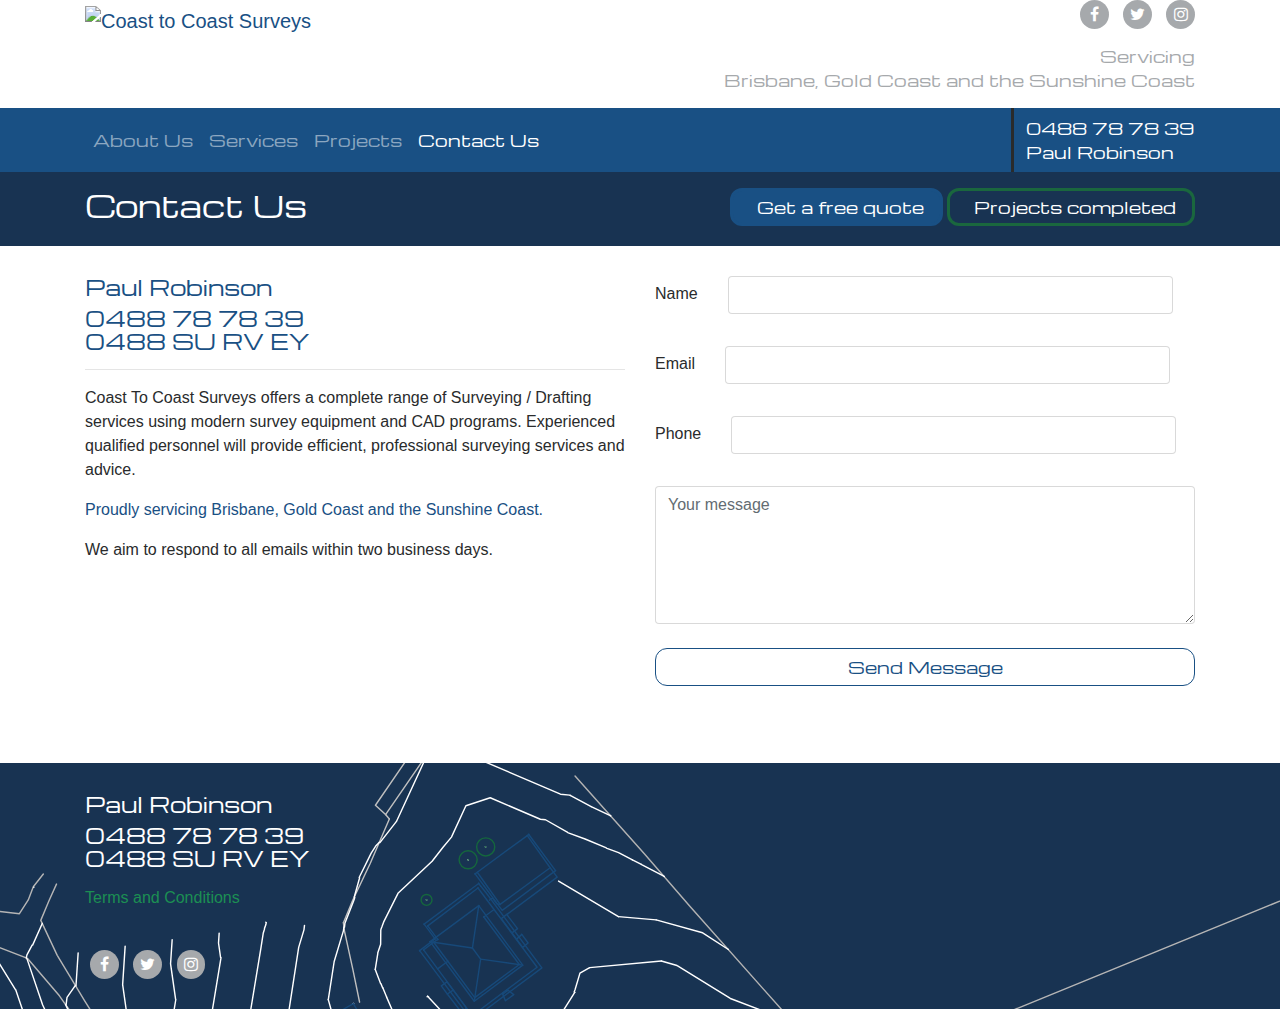
==== contact-us/index.html @ 7aa6713a "Commit old website" ====
<!DOCTYPE html>
<html lang="en-US">
<head>
	<meta charset="UTF-8">
	<meta http-equiv="X-UA-Compatible" content="IE=edge">
	<meta name="viewport" content="width=device-width, initial-scale=1">
	<meta name="mobile-web-app-capable" content="yes">
	<meta name="apple-mobile-web-app-capable" content="yes">
	<meta name="apple-mobile-web-app-title" content="Coast to Coast Surveys - Professional Surveying and Drafting Services">
	<link rel="profile" href="http://gmpg.org/xfn/11">
	<link rel="pingback" href="https://www.coasttocoastsurveys.com.au/wp/xmlrpc.php">
	<meta name='robots' content='index, follow, max-image-preview:large, max-snippet:-1, max-video-preview:-1' />

	<!-- This site is optimized with the Yoast SEO plugin v20.8 - https://yoast.com/wordpress/plugins/seo/ -->
	<title>Coast to Coast Surveys - Contact Our Team</title>
	<meta name="description" content="Our team services Brisbane, the Gold Coast and the Sunshine Coast. Contact us today for free quote on your next project." />
	<link rel="canonical" href="index.html" />
	<meta property="og:locale" content="en_US" />
	<meta property="og:type" content="article" />
	<meta property="og:title" content="Coast to Coast Surveys - Contact Our Team" />
	<meta property="og:description" content="Our team services Brisbane, the Gold Coast and the Sunshine Coast. Contact us today for free quote on your next project." />
	<meta property="og:url" content="https://www.coasttocoastsurveys.com.au/contact-us/" />
	<meta property="og:site_name" content="Coast to Coast Surveys" />
	<meta property="article:modified_time" content="2017-06-18T14:37:20+00:00" />
	<meta name="twitter:card" content="summary_large_image" />
	<script type="application/ld+json" class="yoast-schema-graph">{"@context":"https://schema.org","@graph":[{"@type":"WebPage","@id":"https://www.coasttocoastsurveys.com.au/contact-us/","url":"https://www.coasttocoastsurveys.com.au/contact-us/","name":"Coast to Coast Surveys - Contact Our Team","isPartOf":{"@id":"https://www.coasttocoastsurveys.com.au/#website"},"datePublished":"2017-05-07T08:27:52+00:00","dateModified":"2017-06-18T14:37:20+00:00","description":"Our team services Brisbane, the Gold Coast and the Sunshine Coast. Contact us today for free quote on your next project.","breadcrumb":{"@id":"https://www.coasttocoastsurveys.com.au/contact-us/#breadcrumb"},"inLanguage":"en-US","potentialAction":[{"@type":"ReadAction","target":["https://www.coasttocoastsurveys.com.au/contact-us/"]}]},{"@type":"BreadcrumbList","@id":"https://www.coasttocoastsurveys.com.au/contact-us/#breadcrumb","itemListElement":[{"@type":"ListItem","position":1,"name":"Home","item":"https://www.coasttocoastsurveys.com.au/"},{"@type":"ListItem","position":2,"name":"Contact Us"}]},{"@type":"WebSite","@id":"https://www.coasttocoastsurveys.com.au/#website","url":"https://www.coasttocoastsurveys.com.au/","name":"Coast to Coast Surveys","description":"Professional Surveying and Drafting Services","publisher":{"@id":"https://www.coasttocoastsurveys.com.au/#organization"},"potentialAction":[{"@type":"SearchAction","target":{"@type":"EntryPoint","urlTemplate":"https://www.coasttocoastsurveys.com.au/?s={search_term_string}"},"query-input":"required name=search_term_string"}],"inLanguage":"en-US"},{"@type":"Organization","@id":"https://www.coasttocoastsurveys.com.au/#organization","name":"Coast to Coast Surveys","url":"https://www.coasttocoastsurveys.com.au/","logo":{"@type":"ImageObject","inLanguage":"en-US","@id":"https://www.coasttocoastsurveys.com.au/#/schema/logo/image/","url":"https://www.coasttocoastsurveys.com.au/app/uploads/2017/05/cropped-logo.png","contentUrl":"https://www.coasttocoastsurveys.com.au/app/uploads/2017/05/cropped-logo.png","width":800,"height":230,"caption":"Coast to Coast Surveys"},"image":{"@id":"https://www.coasttocoastsurveys.com.au/#/schema/logo/image/"}}]}</script>
	<!-- / Yoast SEO plugin. -->


<link rel='dns-prefetch' href='https://fonts.googleapis.com' />
<script type="text/javascript">
window._wpemojiSettings = {"baseUrl":"https:\/\/s.w.org\/images\/core\/emoji\/14.0.0\/72x72\/","ext":".png","svgUrl":"https:\/\/s.w.org\/images\/core\/emoji\/14.0.0\/svg\/","svgExt":".svg","source":{"concatemoji":"https:\/\/www.coasttocoastsurveys.com.au\/wp\/wp-includes\/js\/wp-emoji-release.min.js?ver=6.2.2"}};
/*! This file is auto-generated */
!function(e,a,t){var n,r,o,i=a.createElement("canvas"),p=i.getContext&&i.getContext("2d");function s(e,t){p.clearRect(0,0,i.width,i.height),p.fillText(e,0,0);e=i.toDataURL();return p.clearRect(0,0,i.width,i.height),p.fillText(t,0,0),e===i.toDataURL()}function c(e){var t=a.createElement("script");t.src=e,t.defer=t.type="text/javascript",a.getElementsByTagName("head")[0].appendChild(t)}for(o=Array("flag","emoji"),t.supports={everything:!0,everythingExceptFlag:!0},r=0;r<o.length;r++)t.supports[o[r]]=function(e){if(p&&p.fillText)switch(p.textBaseline="top",p.font="600 32px Arial",e){case"flag":return s("\ud83c\udff3\ufe0f\u200d\u26a7\ufe0f","\ud83c\udff3\ufe0f\u200b\u26a7\ufe0f")?!1:!s("\ud83c\uddfa\ud83c\uddf3","\ud83c\uddfa\u200b\ud83c\uddf3")&&!s("\ud83c\udff4\udb40\udc67\udb40\udc62\udb40\udc65\udb40\udc6e\udb40\udc67\udb40\udc7f","\ud83c\udff4\u200b\udb40\udc67\u200b\udb40\udc62\u200b\udb40\udc65\u200b\udb40\udc6e\u200b\udb40\udc67\u200b\udb40\udc7f");case"emoji":return!s("\ud83e\udef1\ud83c\udffb\u200d\ud83e\udef2\ud83c\udfff","\ud83e\udef1\ud83c\udffb\u200b\ud83e\udef2\ud83c\udfff")}return!1}(o[r]),t.supports.everything=t.supports.everything&&t.supports[o[r]],"flag"!==o[r]&&(t.supports.everythingExceptFlag=t.supports.everythingExceptFlag&&t.supports[o[r]]);t.supports.everythingExceptFlag=t.supports.everythingExceptFlag&&!t.supports.flag,t.DOMReady=!1,t.readyCallback=function(){t.DOMReady=!0},t.supports.everything||(n=function(){t.readyCallback()},a.addEventListener?(a.addEventListener("DOMContentLoaded",n,!1),e.addEventListener("load",n,!1)):(e.attachEvent("onload",n),a.attachEvent("onreadystatechange",function(){"complete"===a.readyState&&t.readyCallback()})),(e=t.source||{}).concatemoji?c(e.concatemoji):e.wpemoji&&e.twemoji&&(c(e.twemoji),c(e.wpemoji)))}(window,document,window._wpemojiSettings);
</script>
<style type="text/css">
img.wp-smiley,
img.emoji {
	display: inline !important;
	border: none !important;
	box-shadow: none !important;
	height: 1em !important;
	width: 1em !important;
	margin: 0 0.07em !important;
	vertical-align: -0.1em !important;
	background: none !important;
	padding: 0 !important;
}
</style>
	<link rel='stylesheet' id='wp-block-library-css' href='../wp/wp-includes/css/dist/block-library/style.min-ver=6.2.2.css' type='text/css' media='all' />
<link rel='stylesheet' id='classic-theme-styles-css' href='../wp/wp-includes/css/classic-themes.min-ver=6.2.2.css' type='text/css' media='all' />
<style id='global-styles-inline-css' type='text/css'>body{--wp--preset--color--black: #000000;--wp--preset--color--cyan-bluish-gray: #abb8c3;--wp--preset--color--white: #ffffff;--wp--preset--color--pale-pink: #f78da7;--wp--preset--color--vivid-red: #cf2e2e;--wp--preset--color--luminous-vivid-orange: #ff6900;--wp--preset--color--luminous-vivid-amber: #fcb900;--wp--preset--color--light-green-cyan: #7bdcb5;--wp--preset--color--vivid-green-cyan: #00d084;--wp--preset--color--pale-cyan-blue: #8ed1fc;--wp--preset--color--vivid-cyan-blue: #0693e3;--wp--preset--color--vivid-purple: #9b51e0;--wp--preset--gradient--vivid-cyan-blue-to-vivid-purple: linear-gradient(135deg,rgba(6,147,227,1) 0%,rgb(155,81,224) 100%);--wp--preset--gradient--light-green-cyan-to-vivid-green-cyan: linear-gradient(135deg,rgb(122,220,180) 0%,rgb(0,208,130) 100%);--wp--preset--gradient--luminous-vivid-amber-to-luminous-vivid-orange: linear-gradient(135deg,rgba(252,185,0,1) 0%,rgba(255,105,0,1) 100%);--wp--preset--gradient--luminous-vivid-orange-to-vivid-red: linear-gradient(135deg,rgba(255,105,0,1) 0%,rgb(207,46,46) 100%);--wp--preset--gradient--very-light-gray-to-cyan-bluish-gray: linear-gradient(135deg,rgb(238,238,238) 0%,rgb(169,184,195) 100%);--wp--preset--gradient--cool-to-warm-spectrum: linear-gradient(135deg,rgb(74,234,220) 0%,rgb(151,120,209) 20%,rgb(207,42,186) 40%,rgb(238,44,130) 60%,rgb(251,105,98) 80%,rgb(254,248,76) 100%);--wp--preset--gradient--blush-light-purple: linear-gradient(135deg,rgb(255,206,236) 0%,rgb(152,150,240) 100%);--wp--preset--gradient--blush-bordeaux: linear-gradient(135deg,rgb(254,205,165) 0%,rgb(254,45,45) 50%,rgb(107,0,62) 100%);--wp--preset--gradient--luminous-dusk: linear-gradient(135deg,rgb(255,203,112) 0%,rgb(199,81,192) 50%,rgb(65,88,208) 100%);--wp--preset--gradient--pale-ocean: linear-gradient(135deg,rgb(255,245,203) 0%,rgb(182,227,212) 50%,rgb(51,167,181) 100%);--wp--preset--gradient--electric-grass: linear-gradient(135deg,rgb(202,248,128) 0%,rgb(113,206,126) 100%);--wp--preset--gradient--midnight: linear-gradient(135deg,rgb(2,3,129) 0%,rgb(40,116,252) 100%);--wp--preset--duotone--dark-grayscale: url('index.html#wp-duotone-dark-grayscale');--wp--preset--duotone--grayscale: url('index.html#wp-duotone-grayscale');--wp--preset--duotone--purple-yellow: url('index.html#wp-duotone-purple-yellow');--wp--preset--duotone--blue-red: url('index.html#wp-duotone-blue-red');--wp--preset--duotone--midnight: url('index.html#wp-duotone-midnight');--wp--preset--duotone--magenta-yellow: url('index.html#wp-duotone-magenta-yellow');--wp--preset--duotone--purple-green: url('index.html#wp-duotone-purple-green');--wp--preset--duotone--blue-orange: url('index.html#wp-duotone-blue-orange');--wp--preset--font-size--small: 13px;--wp--preset--font-size--medium: 20px;--wp--preset--font-size--large: 36px;--wp--preset--font-size--x-large: 42px;--wp--preset--spacing--20: 0.44rem;--wp--preset--spacing--30: 0.67rem;--wp--preset--spacing--40: 1rem;--wp--preset--spacing--50: 1.5rem;--wp--preset--spacing--60: 2.25rem;--wp--preset--spacing--70: 3.38rem;--wp--preset--spacing--80: 5.06rem;--wp--preset--shadow--natural: 6px 6px 9px rgba(0, 0, 0, 0.2);--wp--preset--shadow--deep: 12px 12px 50px rgba(0, 0, 0, 0.4);--wp--preset--shadow--sharp: 6px 6px 0px rgba(0, 0, 0, 0.2);--wp--preset--shadow--outlined: 6px 6px 0px -3px rgba(255, 255, 255, 1), 6px 6px rgba(0, 0, 0, 1);--wp--preset--shadow--crisp: 6px 6px 0px rgba(0, 0, 0, 1);}:where(.is-layout-flex){gap: 0.5em;}body .is-layout-flow > .alignleft{float: left;margin-inline-start: 0;margin-inline-end: 2em;}body .is-layout-flow > .alignright{float: right;margin-inline-start: 2em;margin-inline-end: 0;}body .is-layout-flow > .aligncenter{margin-left: auto !important;margin-right: auto !important;}body .is-layout-constrained > .alignleft{float: left;margin-inline-start: 0;margin-inline-end: 2em;}body .is-layout-constrained > .alignright{float: right;margin-inline-start: 2em;margin-inline-end: 0;}body .is-layout-constrained > .aligncenter{margin-left: auto !important;margin-right: auto !important;}body .is-layout-constrained > :where(:not(.alignleft):not(.alignright):not(.alignfull)){max-width: var(--wp--style--global--content-size);margin-left: auto !important;margin-right: auto !important;}body .is-layout-constrained > .alignwide{max-width: var(--wp--style--global--wide-size);}body .is-layout-flex{display: flex;}body .is-layout-flex{flex-wrap: wrap;align-items: center;}body .is-layout-flex > *{margin: 0;}:where(.wp-block-columns.is-layout-flex){gap: 2em;}.has-black-color{color: var(--wp--preset--color--black) !important;}.has-cyan-bluish-gray-color{color: var(--wp--preset--color--cyan-bluish-gray) !important;}.has-white-color{color: var(--wp--preset--color--white) !important;}.has-pale-pink-color{color: var(--wp--preset--color--pale-pink) !important;}.has-vivid-red-color{color: var(--wp--preset--color--vivid-red) !important;}.has-luminous-vivid-orange-color{color: var(--wp--preset--color--luminous-vivid-orange) !important;}.has-luminous-vivid-amber-color{color: var(--wp--preset--color--luminous-vivid-amber) !important;}.has-light-green-cyan-color{color: var(--wp--preset--color--light-green-cyan) !important;}.has-vivid-green-cyan-color{color: var(--wp--preset--color--vivid-green-cyan) !important;}.has-pale-cyan-blue-color{color: var(--wp--preset--color--pale-cyan-blue) !important;}.has-vivid-cyan-blue-color{color: var(--wp--preset--color--vivid-cyan-blue) !important;}.has-vivid-purple-color{color: var(--wp--preset--color--vivid-purple) !important;}.has-black-background-color{background-color: var(--wp--preset--color--black) !important;}.has-cyan-bluish-gray-background-color{background-color: var(--wp--preset--color--cyan-bluish-gray) !important;}.has-white-background-color{background-color: var(--wp--preset--color--white) !important;}.has-pale-pink-background-color{background-color: var(--wp--preset--color--pale-pink) !important;}.has-vivid-red-background-color{background-color: var(--wp--preset--color--vivid-red) !important;}.has-luminous-vivid-orange-background-color{background-color: var(--wp--preset--color--luminous-vivid-orange) !important;}.has-luminous-vivid-amber-background-color{background-color: var(--wp--preset--color--luminous-vivid-amber) !important;}.has-light-green-cyan-background-color{background-color: var(--wp--preset--color--light-green-cyan) !important;}.has-vivid-green-cyan-background-color{background-color: var(--wp--preset--color--vivid-green-cyan) !important;}.has-pale-cyan-blue-background-color{background-color: var(--wp--preset--color--pale-cyan-blue) !important;}.has-vivid-cyan-blue-background-color{background-color: var(--wp--preset--color--vivid-cyan-blue) !important;}.has-vivid-purple-background-color{background-color: var(--wp--preset--color--vivid-purple) !important;}.has-black-border-color{border-color: var(--wp--preset--color--black) !important;}.has-cyan-bluish-gray-border-color{border-color: var(--wp--preset--color--cyan-bluish-gray) !important;}.has-white-border-color{border-color: var(--wp--preset--color--white) !important;}.has-pale-pink-border-color{border-color: var(--wp--preset--color--pale-pink) !important;}.has-vivid-red-border-color{border-color: var(--wp--preset--color--vivid-red) !important;}.has-luminous-vivid-orange-border-color{border-color: var(--wp--preset--color--luminous-vivid-orange) !important;}.has-luminous-vivid-amber-border-color{border-color: var(--wp--preset--color--luminous-vivid-amber) !important;}.has-light-green-cyan-border-color{border-color: var(--wp--preset--color--light-green-cyan) !important;}.has-vivid-green-cyan-border-color{border-color: var(--wp--preset--color--vivid-green-cyan) !important;}.has-pale-cyan-blue-border-color{border-color: var(--wp--preset--color--pale-cyan-blue) !important;}.has-vivid-cyan-blue-border-color{border-color: var(--wp--preset--color--vivid-cyan-blue) !important;}.has-vivid-purple-border-color{border-color: var(--wp--preset--color--vivid-purple) !important;}.has-vivid-cyan-blue-to-vivid-purple-gradient-background{background: var(--wp--preset--gradient--vivid-cyan-blue-to-vivid-purple) !important;}.has-light-green-cyan-to-vivid-green-cyan-gradient-background{background: var(--wp--preset--gradient--light-green-cyan-to-vivid-green-cyan) !important;}.has-luminous-vivid-amber-to-luminous-vivid-orange-gradient-background{background: var(--wp--preset--gradient--luminous-vivid-amber-to-luminous-vivid-orange) !important;}.has-luminous-vivid-orange-to-vivid-red-gradient-background{background: var(--wp--preset--gradient--luminous-vivid-orange-to-vivid-red) !important;}.has-very-light-gray-to-cyan-bluish-gray-gradient-background{background: var(--wp--preset--gradient--very-light-gray-to-cyan-bluish-gray) !important;}.has-cool-to-warm-spectrum-gradient-background{background: var(--wp--preset--gradient--cool-to-warm-spectrum) !important;}.has-blush-light-purple-gradient-background{background: var(--wp--preset--gradient--blush-light-purple) !important;}.has-blush-bordeaux-gradient-background{background: var(--wp--preset--gradient--blush-bordeaux) !important;}.has-luminous-dusk-gradient-background{background: var(--wp--preset--gradient--luminous-dusk) !important;}.has-pale-ocean-gradient-background{background: var(--wp--preset--gradient--pale-ocean) !important;}.has-electric-grass-gradient-background{background: var(--wp--preset--gradient--electric-grass) !important;}.has-midnight-gradient-background{background: var(--wp--preset--gradient--midnight) !important;}.has-small-font-size{font-size: var(--wp--preset--font-size--small) !important;}.has-medium-font-size{font-size: var(--wp--preset--font-size--medium) !important;}.has-large-font-size{font-size: var(--wp--preset--font-size--large) !important;}.has-x-large-font-size{font-size: var(--wp--preset--font-size--x-large) !important;}
.wp-block-navigation a:where(:not(.wp-element-button)){color: inherit;}
:where(.wp-block-columns.is-layout-flex){gap: 2em;}
.wp-block-pullquote{font-size: 1.5em;line-height: 1.6;}
</style>
<link rel='stylesheet' id='contact-form-7-css' href='../app/plugins/contact-form-7/includes/css/styles-ver=5.7.6.css' type='text/css' media='all' />
<link rel='stylesheet' id='understrap-styles-css' href='../app/themes/survey/css/theme.min-ver=0.6.5.css' type='text/css' media='all' />
<link rel='stylesheet' id='michroma-font-css' href='https://fonts.googleapis.com/css?family=Michroma&ver=6.2.2' type='text/css' media='all' />
<script type='text/javascript' src='../wp/wp-includes/js/jquery/jquery.min-ver=3.6.4.js' id='jquery-core-js'></script>
<script type='text/javascript' src='../wp/wp-includes/js/jquery/jquery-migrate.min-ver=3.4.0.js' id='jquery-migrate-js'></script>
<link rel="https://api.w.org/" href="../wp-json/index.html" /><link rel="alternate" type="application/json" href="../wp-json/wp/v2/pages/17.json" /><link rel="alternate" type="application/json+oembed" href="../wp-json/oembed/1.0/embed-url=https_%7C%7Cwww.coasttocoastsurveys.com.au%7Ccontact-us%7C.json" />
<link rel="alternate" type="text/xml+oembed" href="../wp-json/oembed/1.0/embed-url=https_%7C%7Cwww.coasttocoastsurveys.com.au%7Ccontact-us%7C&format=xml.xml" />
<script type="text/javascript">
(function(url){
	if(/(?:Chrome\/26\.0\.1410\.63 Safari\/537\.31|WordfenceTestMonBot)/.test(navigator.userAgent)){ return; }
	var addEvent = function(evt, handler) {
		if (window.addEventListener) {
			document.addEventListener(evt, handler, false);
		} else if (window.attachEvent) {
			document.attachEvent('on' + evt, handler);
		}
	};
	var removeEvent = function(evt, handler) {
		if (window.removeEventListener) {
			document.removeEventListener(evt, handler, false);
		} else if (window.detachEvent) {
			document.detachEvent('on' + evt, handler);
		}
	};
	var evts = 'contextmenu dblclick drag dragend dragenter dragleave dragover dragstart drop keydown keypress keyup mousedown mousemove mouseout mouseover mouseup mousewheel scroll'.split(' ');
	var logHuman = function() {
		if (window.wfLogHumanRan) { return; }
		window.wfLogHumanRan = true;
		var wfscr = document.createElement('script');
		wfscr.type = 'text/javascript';
		wfscr.async = true;
		wfscr.src = url + '&r=' + Math.random();
		(document.getElementsByTagName('head')[0]||document.getElementsByTagName('body')[0]).appendChild(wfscr);
		for (var i = 0; i < evts.length; i++) {
			removeEvent(evts[i], logHuman);
		}
	};
	for (var i = 0; i < evts.length; i++) {
		addEvent(evts[i], logHuman);
	}
})('//www.coasttocoastsurveys.com.au/?wordfence_lh=1&hid=A3E8A21BEF434438991DF46C8E292BF3');
</script><style type="text/css">.recentcomments a{display:inline !important;padding:0 !important;margin:0 !important;}</style><link rel="icon" href="../app/uploads/2017/05/cropped-Symbol-150x150.png" sizes="32x32" />
<link rel="icon" href="../app/uploads/2017/05/cropped-Symbol-300x300.png" sizes="192x192" />
<link rel="apple-touch-icon" href="../app/uploads/2017/05/cropped-Symbol-300x300.png" />
<meta name="msapplication-TileImage" content="https://www.coasttocoastsurveys.com.au/app/uploads/2017/05/cropped-Symbol-300x300.png" />
</head>

<body class="page-template page-template-page-templates page-template-contact page-template-page-templatescontact-php page page-id-17 wp-custom-logo">

<div class="hfeed site" id="page">

	<!-- ******************* The Navbar Area ******************* -->
	<div class="wrapper-fluid wrapper-navbar sticky-top" id="wrapper-navbar">

		<a class="skip-link screen-reader-text sr-only" href="index.html#content">Skip to content</a>

		<div class="container">
			<div class="row">
				<div class="col col-12 col-sm-6 col-md-5">
					<!-- Your site title as branding in the menu -->
					<a href="../index.html" class="navbar-brand custom-logo-link" rel="home"><img width="800" height="230" src="../app/uploads/2017/05/cropped-logo.png" class="img-responsive" alt="Coast to Coast Surveys" decoding="async" srcset="https://www.coasttocoastsurveys.com.au/app/uploads/2017/05/cropped-logo.png 800w, https://www.coasttocoastsurveys.com.au/app/uploads/2017/05/cropped-logo-300x86.png 300w, https://www.coasttocoastsurveys.com.au/app/uploads/2017/05/cropped-logo-768x221.png 768w" sizes="(max-width: 800px) 100vw, 800px" /></a><!-- end custom logo -->
				</div>
				<div class="col align-self-end text-center text-sm-right hidden-xs-down">
					<div class="social-links">
	<a href="https://www.facebook.com/coasttocoastsurveys/" target="_blank" class="social-link social-link-facebook"><i class="fa fa-facebook"></i></a> 
	<a href="https://twitter.com/ctcsurveys?lang=en" target="_blank" class="social-link social-link-twitter"><i class="fa fa-twitter"></i></a> 
	<a href="https://www.instagram.com/coasttocoastsurveys/" target="_blank" class="social-link social-link-instagram"><i class="fa fa-instagram"></i></a> 
</div>					

	<!-- ******************* The Servicing Widget Area ******************* -->

	<div id="wrapper-servicing">

		<div>			<div class="textwidget"><p>Servicing<br /> Brisbane, Gold Coast and the Sunshine Coast</p></div>
		</div>
	</div><!-- #wrapper-servicing -->

				</div>
			</div>
		</div>

		<div class="bg-primary">
			<div class="container">
				<nav class="navbar navbar-toggleable-sm navbar-inverse text-sm-left">
					<button class="navbar-toggler navbar-toggler-left" type="button" data-toggle="collapse" data-target="#navbarNavDropdown" aria-controls="navbarNavDropdown" aria-expanded="false" aria-label="Toggle navigation">
						<span class="navbar-toggler-icon"></span>
					</button>
					<div class="collapse navbar-collapse" id="navbarNavDropdown">
						<div class="menu-menu-container"><ul id="main-menu" class="navbar-nav"><li id="menu-item-23" class="menu-item menu-item-type-post_type menu-item-object-page menu-item-home nav-item menu-item-23"><a title="About Us" href="../index.html" class="nav-link">About Us</a></li>
<li id="menu-item-22" class="menu-item menu-item-type-post_type menu-item-object-page nav-item menu-item-22"><a title="Services" href="../surveying-services/index.html" class="nav-link">Services</a></li>
<li id="menu-item-40" class="menu-item menu-item-type-post_type_archive menu-item-object-project nav-item menu-item-40"><a title="Projects" href="../projects/index.html" class="nav-link">Projects</a></li>
<li id="menu-item-20" class="menu-item menu-item-type-post_type menu-item-object-page current-menu-item page_item page-item-17 current_page_item nav-item menu-item-20 active"><a title="Contact Us" href="index.html" class="nav-link">Contact Us</a></li>
</ul></div>					</div>
					<div class="contact-details text-center text-sm-left">
						<div class="contact-number">0488 78 78 39</div>
						<div class="contact-name">Paul Robinson</div>
					</div>
				</nav>
			</div>
		</div>

	</div><!-- .wrapper-navbar end -->


<div class="page-navigation">
	<div class="container">
		<div class="row">
			<div class="col col-12 col-sm-6">
									<h1 class="entry-title text-center text-sm-left">Contact Us</h1>
							</div>
			<div class="col col-12 col-sm-6">
				<div class="buttons text-center text-sm-right">
					<a class="btn btn-primary mb-1" href="index.html">Get a free quote</a>
					<a class="btn btn-outline-success mb-1" href="../projects/index.html">Projects completed</a>
				</div>
			</div>
		</div>
	</div>
</div>
<div class="wrapper" id="full-width-page-wrapper">

	<div class="container" id="content">

		<div class="row">

			<div class="col-md-12 content-area" id="primary">

				<main class="site-main" id="main" role="main">

					
						<div class="row">

							<div class="col-md-6">

								<article class="post-17 page type-page status-publish hentry" id="post-17">

	
	<div class="entry-content">

		<section class="contact-details">
<h3 class="name">Paul Robinson</h3>
<h3 class="number">0488 78 78 39<br />
0488 SU RV EY</h3>
</section>
<hr />
<p>Coast To Coast Surveys offers a complete range of Surveying / Drafting services using modern survey equipment and CAD programs. Experienced qualified personnel will provide efficient, professional surveying services and advice.</p>
<p><span class="text-primary">Proudly servicing Brisbane, Gold Coast and the Sunshine Coast.</span></p>
<p>We aim to respond to all emails within two business days.</p>

		
	</div><!-- .entry-content -->

	<footer class="entry-footer">

		
	</footer><!-- .entry-footer -->

</article><!-- #post-## -->

								
							</div>

							<div class="col-md-6">

								
<div class="wpcf7 no-js" id="wpcf7-f70-p17-o1" lang="en-AU" dir="ltr">
<div class="screen-reader-response"><p role="status" aria-live="polite" aria-atomic="true"></p> <ul></ul></div>
<form action="/contact-us/#wpcf7-f70-p17-o1" method="post" class="wpcf7-form init" aria-label="Contact form" novalidate="novalidate" data-status="init">
<div style="display: none;">
<input type="hidden" name="_wpcf7" value="70" />
<input type="hidden" name="_wpcf7_version" value="5.7.6" />
<input type="hidden" name="_wpcf7_locale" value="en_AU" />
<input type="hidden" name="_wpcf7_unit_tag" value="wpcf7-f70-p17-o1" />
<input type="hidden" name="_wpcf7_container_post" value="17" />
<input type="hidden" name="_wpcf7_posted_data_hash" value="" />
</div>
<div class="form-group row">
	<p><label for="contact-full-name" class="col-3 col-md-2 col-form-label">Name</label>
	</p>
	<div class="col-9 col-md-10">
		<p><span class="wpcf7-form-control-wrap" data-name="full_name"><input size="40" class="wpcf7-form-control wpcf7-text wpcf7-validates-as-required form-control" id="contact-full-name" aria-required="true" aria-invalid="false" value="" type="text" name="full_name" /></span>
		</p>
	</div>
</div>
<div class="form-group row">
	<p><label for="contact-email" class="col-3 col-md-2 col-form-label">Email</label>
	</p>
	<div class="col-9 col-md-10">
		<p><span class="wpcf7-form-control-wrap" data-name="email"><input size="40" class="wpcf7-form-control wpcf7-text wpcf7-email wpcf7-validates-as-required wpcf7-validates-as-email form-control" id="contact-email" aria-required="true" aria-invalid="false" value="" type="email" name="email" /></span>
		</p>
	</div>
</div>
<div class="form-group row">
	<p><label for="contact-phone" class="col-3 col-md-2 col-form-label">Phone</label>
	</p>
	<div class="col-9 col-md-10">
		<p><span class="wpcf7-form-control-wrap" data-name="phone"><input size="40" class="wpcf7-form-control wpcf7-text wpcf7-tel wpcf7-validates-as-tel form-control" id="contact-phone" aria-invalid="false" value="" type="tel" name="phone" /></span>
		</p>
	</div>
</div>
<p><span class="wpcf7-form-control-wrap" data-name="message"><textarea cols="40" rows="6" class="wpcf7-form-control wpcf7-textarea" aria-invalid="false" placeholder="Your message" name="message"></textarea></span><br />
<input class="wpcf7-form-control has-spinner wpcf7-submit btn btn-radius btn-primary" type="submit" value="Send Message" />
</p><div class="wpcf7-response-output" aria-hidden="true"></div>
</form>
</div>


							</div>

						</div>

					
				</main><!-- #main -->

			</div><!-- #primary -->

		</div><!-- .row end -->

	</div><!-- Container end -->

</div><!-- Wrapper end -->




<div class="wrapper" id="wrapper-footer">

	<div class="container">

		<div class="row">

			<div class="col-md-12">

				<footer class="site-footer" id="colophon">

					<div class="site-info">
						
						<div class="footer-content">
							<section class="contact-details">
<h3 class="name">Paul Robinson</h3>
<h3 class="number">0488 78 78 39<br />
0488 SU RV EY</h3>
</section>
						</div>

						<div class="menu-footer-container"><ul id="menu-footer" class="nav"><li id="menu-item-85" class="menu-item menu-item-type-post_type menu-item-object-page nav-item menu-item-85"><a title="Terms and Conditions" href="../terms-and-conditions/index.html" class="nav-link">Terms and Conditions</a></li>
</ul></div>
					</div><!-- .site-info -->

					<div class="social-links">
	<a href="https://www.facebook.com/coasttocoastsurveys/" target="_blank" class="social-link social-link-facebook"><i class="fa fa-facebook"></i></a> 
	<a href="https://twitter.com/ctcsurveys?lang=en" target="_blank" class="social-link social-link-twitter"><i class="fa fa-twitter"></i></a> 
	<a href="https://www.instagram.com/coasttocoastsurveys/" target="_blank" class="social-link social-link-instagram"><i class="fa fa-instagram"></i></a> 
</div>
				</footer><!-- #colophon -->

			</div><!--col end -->

		</div><!-- row end -->

	</div><!-- container end -->

</div><!-- wrapper end -->

</div><!-- #page -->

<script type='text/javascript' src='../app/plugins/contact-form-7/includes/swv/js/index-ver=5.7.6.js' id='swv-js'></script>
<script type='text/javascript' id='contact-form-7-js-extra'>
/* <![CDATA[ */
var wpcf7 = {"api":{"root":"https:\/\/www.coasttocoastsurveys.com.au\/wp-json\/","namespace":"contact-form-7\/v1"}};
/* ]]> */
</script>
<script type='text/javascript' src='../app/plugins/contact-form-7/includes/js/index-ver=5.7.6.js' id='contact-form-7-js'></script>
<script type='text/javascript' src='../app/themes/survey/js/theme.min-ver=0.6.5.js' id='understrap-scripts-js'></script>

</body>

</html>
---- wp/wp-includes/css/dist/block-library/style.min-ver=6.2.2.css ----
@charset "UTF-8";.wp-block-archives{box-sizing:border-box}.wp-block-archives-dropdown label{display:block}.wp-block-avatar{box-sizing:border-box}.wp-block-avatar.aligncenter{text-align:center}.wp-block-audio{box-sizing:border-box}.wp-block-audio figcaption{margin-bottom:1em;margin-top:.5em}.wp-block-audio audio{min-width:300px;width:100%}.wp-block-button__link{box-sizing:border-box;cursor:pointer;display:inline-block;text-align:center;word-break:break-word}.wp-block-button__link.aligncenter{text-align:center}.wp-block-button__link.alignright{text-align:right}:where(.wp-block-button__link){border-radius:9999px;box-shadow:none;padding:calc(.667em + 2px) calc(1.333em + 2px);text-decoration:none}.wp-block-button[style*=text-decoration] .wp-block-button__link{text-decoration:inherit}.wp-block-buttons>.wp-block-button.has-custom-width{max-width:none}.wp-block-buttons>.wp-block-button.has-custom-width .wp-block-button__link{width:100%}.wp-block-buttons>.wp-block-button.has-custom-font-size .wp-block-button__link{font-size:inherit}.wp-block-buttons>.wp-block-button.wp-block-button__width-25{width:calc(25% - var(--wp--style--block-gap, .5em)*.75)}.wp-block-buttons>.wp-block-button.wp-block-button__width-50{width:calc(50% - var(--wp--style--block-gap, .5em)*.5)}.wp-block-buttons>.wp-block-button.wp-block-button__width-75{width:calc(75% - var(--wp--style--block-gap, .5em)*.25)}.wp-block-buttons>.wp-block-button.wp-block-button__width-100{flex-basis:100%;width:100%}.wp-block-buttons.is-vertical>.wp-block-button.wp-block-button__width-25{width:25%}.wp-block-buttons.is-vertical>.wp-block-button.wp-block-button__width-50{width:50%}.wp-block-buttons.is-vertical>.wp-block-button.wp-block-button__width-75{width:75%}.wp-block-button.is-style-squared,.wp-block-button__link.wp-block-button.is-style-squared{border-radius:0}.wp-block-button.no-border-radius,.wp-block-button__link.no-border-radius{border-radius:0!important}.wp-block-button .wp-block-button__link.is-style-outline,.wp-block-button.is-style-outline>.wp-block-button__link{border:2px solid;padding:.667em 1.333em}.wp-block-button .wp-block-button__link.is-style-outline:not(.has-text-color),.wp-block-button.is-style-outline>.wp-block-button__link:not(.has-text-color){color:currentColor}.wp-block-button .wp-block-button__link.is-style-outline:not(.has-background),.wp-block-button.is-style-outline>.wp-block-button__link:not(.has-background){background-color:transparent;background-image:none}.wp-block-buttons.is-vertical{flex-direction:column}.wp-block-buttons.is-vertical>.wp-block-button:last-child{margin-bottom:0}.wp-block-buttons>.wp-block-button{display:inline-block;margin:0}.wp-block-buttons.is-content-justification-left{justify-content:flex-start}.wp-block-buttons.is-content-justification-left.is-vertical{align-items:flex-start}.wp-block-buttons.is-content-justification-center{justify-content:center}.wp-block-buttons.is-content-justification-center.is-vertical{align-items:center}.wp-block-buttons.is-content-justification-right{justify-content:flex-end}.wp-block-buttons.is-content-justification-right.is-vertical{align-items:flex-end}.wp-block-buttons.is-content-justification-space-between{justify-content:space-between}.wp-block-buttons.aligncenter{text-align:center}.wp-block-buttons:not(.is-content-justification-space-between,.is-content-justification-right,.is-content-justification-left,.is-content-justification-center) .wp-block-button.aligncenter{margin-left:auto;margin-right:auto;width:100%}.wp-block-buttons[style*=text-decoration] .wp-block-button,.wp-block-buttons[style*=text-decoration] .wp-block-button__link{text-decoration:inherit}.wp-block-buttons.has-custom-font-size .wp-block-button__link{font-size:inherit}.wp-block-button.aligncenter,.wp-block-calendar{text-align:center}.wp-block-calendar td,.wp-block-calendar th{border:1px solid;padding:.25em}.wp-block-calendar th{font-weight:400}.wp-block-calendar caption{background-color:inherit}.wp-block-calendar table{border-collapse:collapse;width:100%}.wp-block-calendar table:where(:not(.has-text-color)){color:#40464d}.wp-block-calendar table:where(:not(.has-text-color)) td,.wp-block-calendar table:where(:not(.has-text-color)) th{border-color:#ddd}.wp-block-calendar table.has-background th{background-color:inherit}.wp-block-calendar table.has-text-color th{color:inherit}:where(.wp-block-calendar table:not(.has-background) th){background:#ddd}.wp-block-categories{box-sizing:border-box}.wp-block-categories.alignleft{margin-right:2em}.wp-block-categories.alignright{margin-left:2em}.wp-block-code{box-sizing:border-box}.wp-block-code code{display:block;font-family:inherit;overflow-wrap:break-word;white-space:pre-wrap}.wp-block-columns{align-items:normal!important;box-sizing:border-box;display:flex;flex-wrap:wrap!important;margin-bottom:1.75em}@media (min-width:782px){.wp-block-columns{flex-wrap:nowrap!important}}.wp-block-columns.are-vertically-aligned-top{align-items:flex-start}.wp-block-columns.are-vertically-aligned-center{align-items:center}.wp-block-columns.are-vertically-aligned-bottom{align-items:flex-end}@media (max-width:781px){.wp-block-columns:not(.is-not-stacked-on-mobile)>.wp-block-column{flex-basis:100%!important}}@media (min-width:782px){.wp-block-columns:not(.is-not-stacked-on-mobile)>.wp-block-column{flex-basis:0;flex-grow:1}.wp-block-columns:not(.is-not-stacked-on-mobile)>.wp-block-column[style*=flex-basis]{flex-grow:0}}.wp-block-columns.is-not-stacked-on-mobile{flex-wrap:nowrap!important}.wp-block-columns.is-not-stacked-on-mobile>.wp-block-column{flex-basis:0;flex-grow:1}.wp-block-columns.is-not-stacked-on-mobile>.wp-block-column[style*=flex-basis]{flex-grow:0}:where(.wp-block-columns.has-background){padding:1.25em 2.375em}.wp-block-column{flex-grow:1;min-width:0;overflow-wrap:break-word;word-break:break-word}.wp-block-column.is-vertically-aligned-top{align-self:flex-start}.wp-block-column.is-vertically-aligned-center{align-self:center}.wp-block-column.is-vertically-aligned-bottom{align-self:flex-end}.wp-block-column.is-vertically-aligned-bottom,.wp-block-column.is-vertically-aligned-center,.wp-block-column.is-vertically-aligned-top{width:100%}.wp-block-post-comments{box-sizing:border-box}.wp-block-post-comments .alignleft{float:left}.wp-block-post-comments .alignright{float:right}.wp-block-post-comments .navigation:after{clear:both;content:"";display:table}.wp-block-post-comments .commentlist{clear:both;list-style:none;margin:0;padding:0}.wp-block-post-comments .commentlist .comment{min-height:2.25em;padding-left:3.25em}.wp-block-post-comments .commentlist .comment p{font-size:1em;line-height:1.8;margin:1em 0}.wp-block-post-comments .commentlist .children{list-style:none;margin:0;padding:0}.wp-block-post-comments .comment-author{line-height:1.5}.wp-block-post-comments .comment-author .avatar{border-radius:1.5em;display:block;float:left;height:2.5em;margin-right:.75em;margin-top:.5em;width:2.5em}.wp-block-post-comments .comment-author cite{font-style:normal}.wp-block-post-comments .comment-meta{font-size:.875em;line-height:1.5}.wp-block-post-comments .comment-meta b{font-weight:400}.wp-block-post-comments .comment-meta .comment-awaiting-moderation{display:block;margin-bottom:1em;margin-top:1em}.wp-block-post-comments .comment-body .commentmetadata{font-size:.875em}.wp-block-post-comments .comment-form-author label,.wp-block-post-comments .comment-form-comment label,.wp-block-post-comments .comment-form-email label,.wp-block-post-comments .comment-form-url label{display:block;margin-bottom:.25em}.wp-block-post-comments .comment-form input:not([type=submit]):not([type=checkbox]),.wp-block-post-comments .comment-form textarea{box-sizing:border-box;display:block;width:100%}.wp-block-post-comments .comment-form-cookies-consent{display:flex;gap:.25em}.wp-block-post-comments .comment-form-cookies-consent #wp-comment-cookies-consent{margin-top:.35em}.wp-block-post-comments .comment-reply-title{margin-bottom:0}.wp-block-post-comments .comment-reply-title :where(small){font-size:var(--wp--preset--font-size--medium,smaller);margin-left:.5em}.wp-block-post-comments .reply{font-size:.875em;margin-bottom:1.4em}.wp-block-post-comments input:not([type=submit]),.wp-block-post-comments textarea{border:1px solid #949494;font-family:inherit;font-size:1em}.wp-block-post-comments input:not([type=submit]):not([type=checkbox]),.wp-block-post-comments textarea{padding:calc(.667em + 2px)}:where(.wp-block-post-comments input[type=submit]){border:none}.wp-block-comments-pagination>.wp-block-comments-pagination-next,.wp-block-comments-pagination>.wp-block-comments-pagination-numbers,.wp-block-comments-pagination>.wp-block-comments-pagination-previous{margin-bottom:.5em;margin-right:.5em}.wp-block-comments-pagination>.wp-block-comments-pagination-next:last-child,.wp-block-comments-pagination>.wp-block-comments-pagination-numbers:last-child,.wp-block-comments-pagination>.wp-block-comments-pagination-previous:last-child{margin-right:0}.wp-block-comments-pagination .wp-block-comments-pagination-previous-arrow{display:inline-block;margin-right:1ch}.wp-block-comments-pagination .wp-block-comments-pagination-previous-arrow:not(.is-arrow-chevron){transform:scaleX(1)}.wp-block-comments-pagination .wp-block-comments-pagination-next-arrow{display:inline-block;margin-left:1ch}.wp-block-comments-pagination .wp-block-comments-pagination-next-arrow:not(.is-arrow-chevron){transform:scaleX(1)}.wp-block-comments-pagination.aligncenter{justify-content:center}.wp-block-comment-template{box-sizing:border-box;list-style:none;margin-bottom:0;max-width:100%;padding:0}.wp-block-comment-template li{clear:both}.wp-block-comment-template ol{list-style:none;margin-bottom:0;max-width:100%;padding-left:2rem}.wp-block-comment-template.alignleft{float:left}.wp-block-comment-template.aligncenter{margin-left:auto;margin-right:auto;width:-moz-fit-content;width:fit-content}.wp-block-comment-template.alignright{float:right}.wp-block-cover,.wp-block-cover-image{align-items:center;background-position:50%;box-sizing:border-box;display:flex;justify-content:center;min-height:430px;padding:1em;position:relative}.wp-block-cover .has-background-dim:not([class*=-background-color]),.wp-block-cover-image .has-background-dim:not([class*=-background-color]),.wp-block-cover-image.has-background-dim:not([class*=-background-color]),.wp-block-cover.has-background-dim:not([class*=-background-color]){background-color:#000}.wp-block-cover .has-background-dim.has-background-gradient,.wp-block-cover-image .has-background-dim.has-background-gradient{background-color:transparent}.wp-block-cover-image.has-background-dim:before,.wp-block-cover.has-background-dim:before{background-color:inherit;content:""}.wp-block-cover .wp-block-cover__background,.wp-block-cover .wp-block-cover__gradient-background,.wp-block-cover-image .wp-block-cover__background,.wp-block-cover-image .wp-block-cover__gradient-background,.wp-block-cover-image.has-background-dim:not(.has-background-gradient):before,.wp-block-cover.has-background-dim:not(.has-background-gradient):before{bottom:0;left:0;opacity:.5;position:absolute;right:0;top:0;z-index:1}.wp-block-cover-image.has-background-dim.has-background-dim-10 .wp-block-cover__background,.wp-block-cover-image.has-background-dim.has-background-dim-10 .wp-block-cover__gradient-background,.wp-block-cover-image.has-background-dim.has-background-dim-10:not(.has-background-gradient):before,.wp-block-cover.has-background-dim.has-background-dim-10 .wp-block-cover__background,.wp-block-cover.has-background-dim.has-background-dim-10 .wp-block-cover__gradient-background,.wp-block-cover.has-background-dim.has-background-dim-10:not(.has-background-gradient):before{opacity:.1}.wp-block-cover-image.has-background-dim.has-background-dim-20 .wp-block-cover__background,.wp-block-cover-image.has-background-dim.has-background-dim-20 .wp-block-cover__gradient-background,.wp-block-cover-image.has-background-dim.has-background-dim-20:not(.has-background-gradient):before,.wp-block-cover.has-background-dim.has-background-dim-20 .wp-block-cover__background,.wp-block-cover.has-background-dim.has-background-dim-20 .wp-block-cover__gradient-background,.wp-block-cover.has-background-dim.has-background-dim-20:not(.has-background-gradient):before{opacity:.2}.wp-block-cover-image.has-background-dim.has-background-dim-30 .wp-block-cover__background,.wp-block-cover-image.has-background-dim.has-background-dim-30 .wp-block-cover__gradient-background,.wp-block-cover-image.has-background-dim.has-background-dim-30:not(.has-background-gradient):before,.wp-block-cover.has-background-dim.has-background-dim-30 .wp-block-cover__background,.wp-block-cover.has-background-dim.has-background-dim-30 .wp-block-cover__gradient-background,.wp-block-cover.has-background-dim.has-background-dim-30:not(.has-background-gradient):before{opacity:.3}.wp-block-cover-image.has-background-dim.has-background-dim-40 .wp-block-cover__background,.wp-block-cover-image.has-background-dim.has-background-dim-40 .wp-block-cover__gradient-background,.wp-block-cover-image.has-background-dim.has-background-dim-40:not(.has-background-gradient):before,.wp-block-cover.has-background-dim.has-background-dim-40 .wp-block-cover__background,.wp-block-cover.has-background-dim.has-background-dim-40 .wp-block-cover__gradient-background,.wp-block-cover.has-background-dim.has-background-dim-40:not(.has-background-gradient):before{opacity:.4}.wp-block-cover-image.has-background-dim.has-background-dim-50 .wp-block-cover__background,.wp-block-cover-image.has-background-dim.has-background-dim-50 .wp-block-cover__gradient-background,.wp-block-cover-image.has-background-dim.has-background-dim-50:not(.has-background-gradient):before,.wp-block-cover.has-background-dim.has-background-dim-50 .wp-block-cover__background,.wp-block-cover.has-background-dim.has-background-dim-50 .wp-block-cover__gradient-background,.wp-block-cover.has-background-dim.has-background-dim-50:not(.has-background-gradient):before{opacity:.5}.wp-block-cover-image.has-background-dim.has-background-dim-60 .wp-block-cover__background,.wp-block-cover-image.has-background-dim.has-background-dim-60 .wp-block-cover__gradient-background,.wp-block-cover-image.has-background-dim.has-background-dim-60:not(.has-background-gradient):before,.wp-block-cover.has-background-dim.has-background-dim-60 .wp-block-cover__background,.wp-block-cover.has-background-dim.has-background-dim-60 .wp-block-cover__gradient-background,.wp-block-cover.has-background-dim.has-background-dim-60:not(.has-background-gradient):before{opacity:.6}.wp-block-cover-image.has-background-dim.has-background-dim-70 .wp-block-cover__background,.wp-block-cover-image.has-background-dim.has-background-dim-70 .wp-block-cover__gradient-background,.wp-block-cover-image.has-background-dim.has-background-dim-70:not(.has-background-gradient):before,.wp-block-cover.has-background-dim.has-background-dim-70 .wp-block-cover__background,.wp-block-cover.has-background-dim.has-background-dim-70 .wp-block-cover__gradient-background,.wp-block-cover.has-background-dim.has-background-dim-70:not(.has-background-gradient):before{opacity:.7}.wp-block-cover-image.has-background-dim.has-background-dim-80 .wp-block-cover__background,.wp-block-cover-image.has-background-dim.has-background-dim-80 .wp-block-cover__gradient-background,.wp-block-cover-image.has-background-dim.has-background-dim-80:not(.has-background-gradient):before,.wp-block-cover.has-background-dim.has-background-dim-80 .wp-block-cover__background,.wp-block-cover.has-background-dim.has-background-dim-80 .wp-block-cover__gradient-background,.wp-block-cover.has-background-dim.has-background-dim-80:not(.has-background-gradient):before{opacity:.8}.wp-block-cover-image.has-background-dim.has-background-dim-90 .wp-block-cover__background,.wp-block-cover-image.has-background-dim.has-background-dim-90 .wp-block-cover__gradient-background,.wp-block-cover-image.has-background-dim.has-background-dim-90:not(.has-background-gradient):before,.wp-block-cover.has-background-dim.has-background-dim-90 .wp-block-cover__background,.wp-block-cover.has-background-dim.has-background-dim-90 .wp-block-cover__gradient-background,.wp-block-cover.has-background-dim.has-background-dim-90:not(.has-background-gradient):before{opacity:.9}.wp-block-cover-image.has-background-dim.has-background-dim-100 .wp-block-cover__background,.wp-block-cover-image.has-background-dim.has-background-dim-100 .wp-block-cover__gradient-background,.wp-block-cover-image.has-background-dim.has-background-dim-100:not(.has-background-gradient):before,.wp-block-cover.has-background-dim.has-background-dim-100 .wp-block-cover__background,.wp-block-cover.has-background-dim.has-background-dim-100 .wp-block-cover__gradient-background,.wp-block-cover.has-background-dim.has-background-dim-100:not(.has-background-gradient):before{opacity:1}.wp-block-cover .wp-block-cover__background.has-background-dim.has-background-dim-0,.wp-block-cover .wp-block-cover__gradient-background.has-background-dim.has-background-dim-0,.wp-block-cover-image .wp-block-cover__background.has-background-dim.has-background-dim-0,.wp-block-cover-image .wp-block-cover__gradient-background.has-background-dim.has-background-dim-0{opacity:0}.wp-block-cover .wp-block-cover__background.has-background-dim.has-background-dim-10,.wp-block-cover .wp-block-cover__gradient-background.has-background-dim.has-background-dim-10,.wp-block-cover-image .wp-block-cover__background.has-background-dim.has-background-dim-10,.wp-block-cover-image .wp-block-cover__gradient-background.has-background-dim.has-background-dim-10{opacity:.1}.wp-block-cover .wp-block-cover__background.has-background-dim.has-background-dim-20,.wp-block-cover .wp-block-cover__gradient-background.has-background-dim.has-background-dim-20,.wp-block-cover-image .wp-block-cover__background.has-background-dim.has-background-dim-20,.wp-block-cover-image .wp-block-cover__gradient-background.has-background-dim.has-background-dim-20{opacity:.2}.wp-block-cover .wp-block-cover__background.has-background-dim.has-background-dim-30,.wp-block-cover .wp-block-cover__gradient-background.has-background-dim.has-background-dim-30,.wp-block-cover-image .wp-block-cover__background.has-background-dim.has-background-dim-30,.wp-block-cover-image .wp-block-cover__gradient-background.has-background-dim.has-background-dim-30{opacity:.3}.wp-block-cover .wp-block-cover__background.has-background-dim.has-background-dim-40,.wp-block-cover .wp-block-cover__gradient-background.has-background-dim.has-background-dim-40,.wp-block-cover-image .wp-block-cover__background.has-background-dim.has-background-dim-40,.wp-block-cover-image .wp-block-cover__gradient-background.has-background-dim.has-background-dim-40{opacity:.4}.wp-block-cover .wp-block-cover__background.has-background-dim.has-background-dim-50,.wp-block-cover .wp-block-cover__gradient-background.has-background-dim.has-background-dim-50,.wp-block-cover-image .wp-block-cover__background.has-background-dim.has-background-dim-50,.wp-block-cover-image .wp-block-cover__gradient-background.has-background-dim.has-background-dim-50{opacity:.5}.wp-block-cover .wp-block-cover__background.has-background-dim.has-background-dim-60,.wp-block-cover .wp-block-cover__gradient-background.has-background-dim.has-background-dim-60,.wp-block-cover-image .wp-block-cover__background.has-background-dim.has-background-dim-60,.wp-block-cover-image .wp-block-cover__gradient-background.has-background-dim.has-background-dim-60{opacity:.6}.wp-block-cover .wp-block-cover__background.has-background-dim.has-background-dim-70,.wp-block-cover .wp-block-cover__gradient-background.has-background-dim.has-background-dim-70,.wp-block-cover-image .wp-block-cover__background.has-background-dim.has-background-dim-70,.wp-block-cover-image .wp-block-cover__gradient-background.has-background-dim.has-background-dim-70{opacity:.7}.wp-block-cover .wp-block-cover__background.has-background-dim.has-background-dim-80,.wp-block-cover .wp-block-cover__gradient-background.has-background-dim.has-background-dim-80,.wp-block-cover-image .wp-block-cover__background.has-background-dim.has-background-dim-80,.wp-block-cover-image .wp-block-cover__gradient-background.has-background-dim.has-background-dim-80{opacity:.8}.wp-block-cover .wp-block-cover__background.has-background-dim.has-background-dim-90,.wp-block-cover .wp-block-cover__gradient-background.has-background-dim.has-background-dim-90,.wp-block-cover-image .wp-block-cover__background.has-background-dim.has-background-dim-90,.wp-block-cover-image .wp-block-cover__gradient-background.has-background-dim.has-background-dim-90{opacity:.9}.wp-block-cover .wp-block-cover__background.has-background-dim.has-background-dim-100,.wp-block-cover .wp-block-cover__gradient-background.has-background-dim.has-background-dim-100,.wp-block-cover-image .wp-block-cover__background.has-background-dim.has-background-dim-100,.wp-block-cover-image .wp-block-cover__gradient-background.has-background-dim.has-background-dim-100{opacity:1}.wp-block-cover-image.alignleft,.wp-block-cover-image.alignright,.wp-block-cover.alignleft,.wp-block-cover.alignright{max-width:420px;width:100%}.wp-block-cover-image:after,.wp-block-cover:after{content:"";display:block;font-size:0;min-height:inherit}@supports (position:sticky){.wp-block-cover-image:after,.wp-block-cover:after{content:none}}.wp-block-cover-image.aligncenter,.wp-block-cover-image.alignleft,.wp-block-cover-image.alignright,.wp-block-cover.aligncenter,.wp-block-cover.alignleft,.wp-block-cover.alignright{display:flex}.wp-block-cover .wp-block-cover__inner-container,.wp-block-cover-image .wp-block-cover__inner-container{color:#fff;width:100%;z-index:1}.wp-block-cover-image.is-light .wp-block-cover__inner-container,.wp-block-cover.is-light .wp-block-cover__inner-container{color:#000}.wp-block-cover h1:not(.has-text-color),.wp-block-cover h2:not(.has-text-color),.wp-block-cover h3:not(.has-text-color),.wp-block-cover h4:not(.has-text-color),.wp-block-cover h5:not(.has-text-color),.wp-block-cover h6:not(.has-text-color),.wp-block-cover p:not(.has-text-color),.wp-block-cover-image h1:not(.has-text-color),.wp-block-cover-image h2:not(.has-text-color),.wp-block-cover-image h3:not(.has-text-color),.wp-block-cover-image h4:not(.has-text-color),.wp-block-cover-image h5:not(.has-text-color),.wp-block-cover-image h6:not(.has-text-color),.wp-block-cover-image p:not(.has-text-color){color:inherit}.wp-block-cover-image.is-position-top-left,.wp-block-cover.is-position-top-left{align-items:flex-start;justify-content:flex-start}.wp-block-cover-image.is-position-top-center,.wp-block-cover.is-position-top-center{align-items:flex-start;justify-content:center}.wp-block-cover-image.is-position-top-right,.wp-block-cover.is-position-top-right{align-items:flex-start;justify-content:flex-end}.wp-block-cover-image.is-position-center-left,.wp-block-cover.is-position-center-left{align-items:center;justify-content:flex-start}.wp-block-cover-image.is-position-center-center,.wp-block-cover.is-position-center-center{align-items:center;justify-content:center}.wp-block-cover-image.is-position-center-right,.wp-block-cover.is-position-center-right{align-items:center;justify-content:flex-end}.wp-block-cover-image.is-position-bottom-left,.wp-block-cover.is-position-bottom-left{align-items:flex-end;justify-content:flex-start}.wp-block-cover-image.is-position-bottom-center,.wp-block-cover.is-position-bottom-center{align-items:flex-end;justify-content:center}.wp-block-cover-image.is-position-bottom-right,.wp-block-cover.is-position-bottom-right{align-items:flex-end;justify-content:flex-end}.wp-block-cover-image.has-custom-content-position.has-custom-content-position .wp-block-cover__inner-container,.wp-block-cover.has-custom-content-position.has-custom-content-position .wp-block-cover__inner-container{margin:0;width:auto}.wp-block-cover .wp-block-cover__image-background,.wp-block-cover video.wp-block-cover__video-background,.wp-block-cover-image .wp-block-cover__image-background,.wp-block-cover-image video.wp-block-cover__video-background{border:none;bottom:0;box-shadow:none;height:100%;left:0;margin:0;max-height:none;max-width:none;-o-object-fit:cover;object-fit:cover;outline:none;padding:0;position:absolute;right:0;top:0;width:100%}.wp-block-cover-image.has-parallax,.wp-block-cover.has-parallax,.wp-block-cover__image-background.has-parallax,video.wp-block-cover__video-background.has-parallax{background-attachment:fixed;background-repeat:no-repeat;background-size:cover}@supports (-webkit-overflow-scrolling:touch){.wp-block-cover-image.has-parallax,.wp-block-cover.has-parallax,.wp-block-cover__image-background.has-parallax,video.wp-block-cover__video-background.has-parallax{background-attachment:scroll}}@media (prefers-reduced-motion:reduce){.wp-block-cover-image.has-parallax,.wp-block-cover.has-parallax,.wp-block-cover__image-background.has-parallax,video.wp-block-cover__video-background.has-parallax{background-attachment:scroll}}.wp-block-cover-image.is-repeated,.wp-block-cover.is-repeated,.wp-block-cover__image-background.is-repeated,video.wp-block-cover__video-background.is-repeated{background-repeat:repeat;background-size:auto}.wp-block-cover__image-background,.wp-block-cover__video-background{z-index:0}.wp-block-cover-image-text,.wp-block-cover-image-text a,.wp-block-cover-image-text a:active,.wp-block-cover-image-text a:focus,.wp-block-cover-image-text a:hover,.wp-block-cover-text,.wp-block-cover-text a,.wp-block-cover-text a:active,.wp-block-cover-text a:focus,.wp-block-cover-text a:hover,section.wp-block-cover-image h2,section.wp-block-cover-image h2 a,section.wp-block-cover-image h2 a:active,section.wp-block-cover-image h2 a:focus,section.wp-block-cover-image h2 a:hover{color:#fff}.wp-block-cover-image .wp-block-cover.has-left-content{justify-content:flex-start}.wp-block-cover-image .wp-block-cover.has-right-content{justify-content:flex-end}.wp-block-cover-image.has-left-content .wp-block-cover-image-text,.wp-block-cover.has-left-content .wp-block-cover-text,section.wp-block-cover-image.has-left-content>h2{margin-left:0;text-align:left}.wp-block-cover-image.has-right-content .wp-block-cover-image-text,.wp-block-cover.has-right-content .wp-block-cover-text,section.wp-block-cover-image.has-right-content>h2{margin-right:0;text-align:right}.wp-block-cover .wp-block-cover-text,.wp-block-cover-image .wp-block-cover-image-text,section.wp-block-cover-image>h2{font-size:2em;line-height:1.25;margin-bottom:0;max-width:840px;padding:.44em;text-align:center;z-index:1}.wp-block-embed.alignleft,.wp-block-embed.alignright,.wp-block[data-align=left]>[data-type="core/embed"],.wp-block[data-align=right]>[data-type="core/embed"]{max-width:360px;width:100%}.wp-block-embed.alignleft .wp-block-embed__wrapper,.wp-block-embed.alignright .wp-block-embed__wrapper,.wp-block[data-align=left]>[data-type="core/embed"] .wp-block-embed__wrapper,.wp-block[data-align=right]>[data-type="core/embed"] .wp-block-embed__wrapper{min-width:280px}.wp-block-cover .wp-block-embed{min-height:240px;min-width:320px}.wp-block-embed{overflow-wrap:break-word}.wp-block-embed figcaption{margin-bottom:1em;margin-top:.5em}.wp-block-embed iframe{max-width:100%}.wp-block-embed__wrapper{position:relative}.wp-embed-responsive .wp-has-aspect-ratio .wp-block-embed__wrapper:before{content:"";display:block;padding-top:50%}.wp-embed-responsive .wp-has-aspect-ratio iframe{bottom:0;height:100%;left:0;position:absolute;right:0;top:0;width:100%}.wp-embed-responsive .wp-embed-aspect-21-9 .wp-block-embed__wrapper:before{padding-top:42.85%}.wp-embed-responsive .wp-embed-aspect-18-9 .wp-block-embed__wrapper:before{padding-top:50%}.wp-embed-responsive .wp-embed-aspect-16-9 .wp-block-embed__wrapper:before{padding-top:56.25%}.wp-embed-responsive .wp-embed-aspect-4-3 .wp-block-embed__wrapper:before{padding-top:75%}.wp-embed-responsive .wp-embed-aspect-1-1 .wp-block-embed__wrapper:before{padding-top:100%}.wp-embed-responsive .wp-embed-aspect-9-16 .wp-block-embed__wrapper:before{padding-top:177.77%}.wp-embed-responsive .wp-embed-aspect-1-2 .wp-block-embed__wrapper:before{padding-top:200%}.wp-block-file{margin-bottom:1.5em}.wp-block-file:not(.wp-element-button){font-size:.8em}.wp-block-file.aligncenter{text-align:center}.wp-block-file.alignright{text-align:right}.wp-block-file *+.wp-block-file__button{margin-left:.75em}.wp-block-file__embed{margin-bottom:1em}:where(.wp-block-file__button){border-radius:2em;padding:.5em 1em}:where(.wp-block-file__button):is(a):active,:where(.wp-block-file__button):is(a):focus,:where(.wp-block-file__button):is(a):hover,:where(.wp-block-file__button):is(a):visited{box-shadow:none;color:#fff;opacity:.85;text-decoration:none}.blocks-gallery-grid:not(.has-nested-images),.wp-block-gallery:not(.has-nested-images){display:flex;flex-wrap:wrap;list-style-type:none;margin:0;padding:0}.blocks-gallery-grid:not(.has-nested-images) .blocks-gallery-image,.blocks-gallery-grid:not(.has-nested-images) .blocks-gallery-item,.wp-block-gallery:not(.has-nested-images) .blocks-gallery-image,.wp-block-gallery:not(.has-nested-images) .blocks-gallery-item{display:flex;flex-direction:column;flex-grow:1;justify-content:center;margin:0 1em 1em 0;position:relative;width:calc(50% - 1em)}.blocks-gallery-grid:not(.has-nested-images) .blocks-gallery-image:nth-of-type(2n),.blocks-gallery-grid:not(.has-nested-images) .blocks-gallery-item:nth-of-type(2n),.wp-block-gallery:not(.has-nested-images) .blocks-gallery-image:nth-of-type(2n),.wp-block-gallery:not(.has-nested-images) .blocks-gallery-item:nth-of-type(2n){margin-right:0}.blocks-gallery-grid:not(.has-nested-images) .blocks-gallery-image figure,.blocks-gallery-grid:not(.has-nested-images) .blocks-gallery-item figure,.wp-block-gallery:not(.has-nested-images) .blocks-gallery-image figure,.wp-block-gallery:not(.has-nested-images) .blocks-gallery-item figure{align-items:flex-end;display:flex;height:100%;justify-content:flex-start;margin:0}.blocks-gallery-grid:not(.has-nested-images) .blocks-gallery-image img,.blocks-gallery-grid:not(.has-nested-images) .blocks-gallery-item img,.wp-block-gallery:not(.has-nested-images) .blocks-gallery-image img,.wp-block-gallery:not(.has-nested-images) .blocks-gallery-item img{display:block;height:auto;max-width:100%;width:auto}.blocks-gallery-grid:not(.has-nested-images) .blocks-gallery-image figcaption,.blocks-gallery-grid:not(.has-nested-images) .blocks-gallery-item figcaption,.wp-block-gallery:not(.has-nested-images) .blocks-gallery-image figcaption,.wp-block-gallery:not(.has-nested-images) .blocks-gallery-item figcaption{background:linear-gradient(0deg,rgba(0,0,0,.7),rgba(0,0,0,.3) 70%,transparent);bottom:0;box-sizing:border-box;color:#fff;font-size:.8em;margin:0;max-height:100%;overflow:auto;padding:3em .77em .7em;position:absolute;text-align:center;width:100%;z-index:2}.blocks-gallery-grid:not(.has-nested-images) .blocks-gallery-image figcaption img,.blocks-gallery-grid:not(.has-nested-images) .blocks-gallery-item figcaption img,.wp-block-gallery:not(.has-nested-images) .blocks-gallery-image figcaption img,.wp-block-gallery:not(.has-nested-images) .blocks-gallery-item figcaption img{display:inline}.blocks-gallery-grid:not(.has-nested-images) figcaption,.wp-block-gallery:not(.has-nested-images) figcaption{flex-grow:1}.blocks-gallery-grid:not(.has-nested-images).is-cropped .blocks-gallery-image a,.blocks-gallery-grid:not(.has-nested-images).is-cropped .blocks-gallery-image img,.blocks-gallery-grid:not(.has-nested-images).is-cropped .blocks-gallery-item a,.blocks-gallery-grid:not(.has-nested-images).is-cropped .blocks-gallery-item img,.wp-block-gallery:not(.has-nested-images).is-cropped .blocks-gallery-image a,.wp-block-gallery:not(.has-nested-images).is-cropped .blocks-gallery-image img,.wp-block-gallery:not(.has-nested-images).is-cropped .blocks-gallery-item a,.wp-block-gallery:not(.has-nested-images).is-cropped .blocks-gallery-item img{flex:1;height:100%;-o-object-fit:cover;object-fit:cover;width:100%}.blocks-gallery-grid:not(.has-nested-images).columns-1 .blocks-gallery-image,.blocks-gallery-grid:not(.has-nested-images).columns-1 .blocks-gallery-item,.wp-block-gallery:not(.has-nested-images).columns-1 .blocks-gallery-image,.wp-block-gallery:not(.has-nested-images).columns-1 .blocks-gallery-item{margin-right:0;width:100%}@media (min-width:600px){.blocks-gallery-grid:not(.has-nested-images).columns-3 .blocks-gallery-image,.blocks-gallery-grid:not(.has-nested-images).columns-3 .blocks-gallery-item,.wp-block-gallery:not(.has-nested-images).columns-3 .blocks-gallery-image,.wp-block-gallery:not(.has-nested-images).columns-3 .blocks-gallery-item{margin-right:1em;width:calc(33.33333% - .66667em)}.blocks-gallery-grid:not(.has-nested-images).columns-4 .blocks-gallery-image,.blocks-gallery-grid:not(.has-nested-images).columns-4 .blocks-gallery-item,.wp-block-gallery:not(.has-nested-images).columns-4 .blocks-gallery-image,.wp-block-gallery:not(.has-nested-images).columns-4 .blocks-gallery-item{margin-right:1em;width:calc(25% - .75em)}.blocks-gallery-grid:not(.has-nested-images).columns-5 .blocks-gallery-image,.blocks-gallery-grid:not(.has-nested-images).columns-5 .blocks-gallery-item,.wp-block-gallery:not(.has-nested-images).columns-5 .blocks-gallery-image,.wp-block-gallery:not(.has-nested-images).columns-5 .blocks-gallery-item{margin-right:1em;width:calc(20% - .8em)}.blocks-gallery-grid:not(.has-nested-images).columns-6 .blocks-gallery-image,.blocks-gallery-grid:not(.has-nested-images).columns-6 .blocks-gallery-item,.wp-block-gallery:not(.has-nested-images).columns-6 .blocks-gallery-image,.wp-block-gallery:not(.has-nested-images).columns-6 .blocks-gallery-item{margin-right:1em;width:calc(16.66667% - .83333em)}.blocks-gallery-grid:not(.has-nested-images).columns-7 .blocks-gallery-image,.blocks-gallery-grid:not(.has-nested-images).columns-7 .blocks-gallery-item,.wp-block-gallery:not(.has-nested-images).columns-7 .blocks-gallery-image,.wp-block-gallery:not(.has-nested-images).columns-7 .blocks-gallery-item{margin-right:1em;width:calc(14.28571% - .85714em)}.blocks-gallery-grid:not(.has-nested-images).columns-8 .blocks-gallery-image,.blocks-gallery-grid:not(.has-nested-images).columns-8 .blocks-gallery-item,.wp-block-gallery:not(.has-nested-images).columns-8 .blocks-gallery-image,.wp-block-gallery:not(.has-nested-images).columns-8 .blocks-gallery-item{margin-right:1em;width:calc(12.5% - .875em)}.blocks-gallery-grid:not(.has-nested-images).columns-1 .blocks-gallery-image:nth-of-type(1n),.blocks-gallery-grid:not(.has-nested-images).columns-1 .blocks-gallery-item:nth-of-type(1n),.blocks-gallery-grid:not(.has-nested-images).columns-2 .blocks-gallery-image:nth-of-type(2n),.blocks-gallery-grid:not(.has-nested-images).columns-2 .blocks-gallery-item:nth-of-type(2n),.blocks-gallery-grid:not(.has-nested-images).columns-3 .blocks-gallery-image:nth-of-type(3n),.blocks-gallery-grid:not(.has-nested-images).columns-3 .blocks-gallery-item:nth-of-type(3n),.blocks-gallery-grid:not(.has-nested-images).columns-4 .blocks-gallery-image:nth-of-type(4n),.blocks-gallery-grid:not(.has-nested-images).columns-4 .blocks-gallery-item:nth-of-type(4n),.blocks-gallery-grid:not(.has-nested-images).columns-5 .blocks-gallery-image:nth-of-type(5n),.blocks-gallery-grid:not(.has-nested-images).columns-5 .blocks-gallery-item:nth-of-type(5n),.blocks-gallery-grid:not(.has-nested-images).columns-6 .blocks-gallery-image:nth-of-type(6n),.blocks-gallery-grid:not(.has-nested-images).columns-6 .blocks-gallery-item:nth-of-type(6n),.blocks-gallery-grid:not(.has-nested-images).columns-7 .blocks-gallery-image:nth-of-type(7n),.blocks-gallery-grid:not(.has-nested-images).columns-7 .blocks-gallery-item:nth-of-type(7n),.blocks-gallery-grid:not(.has-nested-images).columns-8 .blocks-gallery-image:nth-of-type(8n),.blocks-gallery-grid:not(.has-nested-images).columns-8 .blocks-gallery-item:nth-of-type(8n),.wp-block-gallery:not(.has-nested-images).columns-1 .blocks-gallery-image:nth-of-type(1n),.wp-block-gallery:not(.has-nested-images).columns-1 .blocks-gallery-item:nth-of-type(1n),.wp-block-gallery:not(.has-nested-images).columns-2 .blocks-gallery-image:nth-of-type(2n),.wp-block-gallery:not(.has-nested-images).columns-2 .blocks-gallery-item:nth-of-type(2n),.wp-block-gallery:not(.has-nested-images).columns-3 .blocks-gallery-image:nth-of-type(3n),.wp-block-gallery:not(.has-nested-images).columns-3 .blocks-gallery-item:nth-of-type(3n),.wp-block-gallery:not(.has-nested-images).columns-4 .blocks-gallery-image:nth-of-type(4n),.wp-block-gallery:not(.has-nested-images).columns-4 .blocks-gallery-item:nth-of-type(4n),.wp-block-gallery:not(.has-nested-images).columns-5 .blocks-gallery-image:nth-of-type(5n),.wp-block-gallery:not(.has-nested-images).columns-5 .blocks-gallery-item:nth-of-type(5n),.wp-block-gallery:not(.has-nested-images).columns-6 .blocks-gallery-image:nth-of-type(6n),.wp-block-gallery:not(.has-nested-images).columns-6 .blocks-gallery-item:nth-of-type(6n),.wp-block-gallery:not(.has-nested-images).columns-7 .blocks-gallery-image:nth-of-type(7n),.wp-block-gallery:not(.has-nested-images).columns-7 .blocks-gallery-item:nth-of-type(7n),.wp-block-gallery:not(.has-nested-images).columns-8 .blocks-gallery-image:nth-of-type(8n),.wp-block-gallery:not(.has-nested-images).columns-8 .blocks-gallery-item:nth-of-type(8n){margin-right:0}}.blocks-gallery-grid:not(.has-nested-images) .blocks-gallery-image:last-child,.blocks-gallery-grid:not(.has-nested-images) .blocks-gallery-item:last-child,.wp-block-gallery:not(.has-nested-images) .blocks-gallery-image:last-child,.wp-block-gallery:not(.has-nested-images) .blocks-gallery-item:last-child{margin-right:0}.blocks-gallery-grid:not(.has-nested-images).alignleft,.blocks-gallery-grid:not(.has-nested-images).alignright,.wp-block-gallery:not(.has-nested-images).alignleft,.wp-block-gallery:not(.has-nested-images).alignright{max-width:420px;width:100%}.blocks-gallery-grid:not(.has-nested-images).aligncenter .blocks-gallery-item figure,.wp-block-gallery:not(.has-nested-images).aligncenter .blocks-gallery-item figure{justify-content:center}.wp-block-gallery:not(.is-cropped) .blocks-gallery-item{align-self:flex-start}figure.wp-block-gallery.has-nested-images{align-items:normal}.wp-block-gallery.has-nested-images figure.wp-block-image:not(#individual-image){margin:0;width:calc(50% - var(--wp--style--unstable-gallery-gap, 16px)/2)}.wp-block-gallery.has-nested-images figure.wp-block-image{box-sizing:border-box;display:flex;flex-direction:column;flex-grow:1;justify-content:center;max-width:100%;position:relative}.wp-block-gallery.has-nested-images figure.wp-block-image>a,.wp-block-gallery.has-nested-images figure.wp-block-image>div{flex-direction:column;flex-grow:1;margin:0}.wp-block-gallery.has-nested-images figure.wp-block-image img{display:block;height:auto;max-width:100%!important;width:auto}.wp-block-gallery.has-nested-images figure.wp-block-image figcaption{background:linear-gradient(0deg,rgba(0,0,0,.7),rgba(0,0,0,.3) 70%,transparent);bottom:0;box-sizing:border-box;color:#fff;font-size:13px;left:0;margin-bottom:0;max-height:60%;overflow:auto;padding:0 8px 8px;position:absolute;text-align:center;width:100%}.wp-block-gallery.has-nested-images figure.wp-block-image figcaption img{display:inline}.wp-block-gallery.has-nested-images figure.wp-block-image figcaption a{color:inherit}.wp-block-gallery.has-nested-images figure.wp-block-image.has-custom-border img{box-sizing:border-box}.wp-block-gallery.has-nested-images figure.wp-block-image.has-custom-border>a,.wp-block-gallery.has-nested-images figure.wp-block-image.has-custom-border>div,.wp-block-gallery.has-nested-images figure.wp-block-image.is-style-rounded>a,.wp-block-gallery.has-nested-images figure.wp-block-image.is-style-rounded>div{flex:1 1 auto}.wp-block-gallery.has-nested-images figure.wp-block-image.has-custom-border figcaption,.wp-block-gallery.has-nested-images figure.wp-block-image.is-style-rounded figcaption{background:none;color:inherit;flex:initial;margin:0;padding:10px 10px 9px;position:relative}.wp-block-gallery.has-nested-images figcaption{flex-basis:100%;flex-grow:1;text-align:center}.wp-block-gallery.has-nested-images:not(.is-cropped) figure.wp-block-image:not(#individual-image){margin-bottom:auto;margin-top:0}.wp-block-gallery.has-nested-images.is-cropped figure.wp-block-image:not(#individual-image){align-self:inherit}.wp-block-gallery.has-nested-images.is-cropped figure.wp-block-image:not(#individual-image)>a,.wp-block-gallery.has-nested-images.is-cropped figure.wp-block-image:not(#individual-image)>div:not(.components-drop-zone){display:flex}.wp-block-gallery.has-nested-images.is-cropped figure.wp-block-image:not(#individual-image) a,.wp-block-gallery.has-nested-images.is-cropped figure.wp-block-image:not(#individual-image) img{flex:1 0 0%;height:100%;-o-object-fit:cover;object-fit:cover;width:100%}.wp-block-gallery.has-nested-images.columns-1 figure.wp-block-image:not(#individual-image){width:100%}@media (min-width:600px){.wp-block-gallery.has-nested-images.columns-3 figure.wp-block-image:not(#individual-image){width:calc(33.33333% - var(--wp--style--unstable-gallery-gap, 16px)*.66667)}.wp-block-gallery.has-nested-images.columns-4 figure.wp-block-image:not(#individual-image){width:calc(25% - var(--wp--style--unstable-gallery-gap, 16px)*.75)}.wp-block-gallery.has-nested-images.columns-5 figure.wp-block-image:not(#individual-image){width:calc(20% - var(--wp--style--unstable-gallery-gap, 16px)*.8)}.wp-block-gallery.has-nested-images.columns-6 figure.wp-block-image:not(#individual-image){width:calc(16.66667% - var(--wp--style--unstable-gallery-gap, 16px)*.83333)}.wp-block-gallery.has-nested-images.columns-7 figure.wp-block-image:not(#individual-image){width:calc(14.28571% - var(--wp--style--unstable-gallery-gap, 16px)*.85714)}.wp-block-gallery.has-nested-images.columns-8 figure.wp-block-image:not(#individual-image){width:calc(12.5% - var(--wp--style--unstable-gallery-gap, 16px)*.875)}.wp-block-gallery.has-nested-images.columns-default figure.wp-block-image:not(#individual-image){width:calc(33.33% - var(--wp--style--unstable-gallery-gap, 16px)*.66667)}.wp-block-gallery.has-nested-images.columns-default figure.wp-block-image:not(#individual-image):first-child:nth-last-child(2),.wp-block-gallery.has-nested-images.columns-default figure.wp-block-image:not(#individual-image):first-child:nth-last-child(2)~figure.wp-block-image:not(#individual-image){width:calc(50% - var(--wp--style--unstable-gallery-gap, 16px)*.5)}.wp-block-gallery.has-nested-images.columns-default figure.wp-block-image:not(#individual-image):first-child:last-child{width:100%}}.wp-block-gallery.has-nested-images.alignleft,.wp-block-gallery.has-nested-images.alignright{max-width:420px;width:100%}.wp-block-gallery.has-nested-images.aligncenter{justify-content:center}.wp-block-group{box-sizing:border-box}h1.has-background,h2.has-background,h3.has-background,h4.has-background,h5.has-background,h6.has-background{padding:1.25em 2.375em}.wp-block-image img{height:auto;max-width:100%;vertical-align:bottom}.wp-block-image img,.wp-block-image.has-custom-border img{box-sizing:border-box}.wp-block-image.aligncenter{text-align:center}.wp-block-image.alignfull img,.wp-block-image.alignwide img{height:auto;width:100%}.wp-block-image .aligncenter,.wp-block-image .alignleft,.wp-block-image .alignright,.wp-block-image.aligncenter,.wp-block-image.alignleft,.wp-block-image.alignright{display:table}.wp-block-image .aligncenter>figcaption,.wp-block-image .alignleft>figcaption,.wp-block-image .alignright>figcaption,.wp-block-image.aligncenter>figcaption,.wp-block-image.alignleft>figcaption,.wp-block-image.alignright>figcaption{caption-side:bottom;display:table-caption}.wp-block-image .alignleft{float:left;margin:.5em 1em .5em 0}.wp-block-image .alignright{float:right;margin:.5em 0 .5em 1em}.wp-block-image .aligncenter{margin-left:auto;margin-right:auto}.wp-block-image figcaption{margin-bottom:1em;margin-top:.5em}.wp-block-image .is-style-rounded img,.wp-block-image.is-style-circle-mask img,.wp-block-image.is-style-rounded img{border-radius:9999px}@supports ((-webkit-mask-image:none) or (mask-image:none)) or (-webkit-mask-image:none){.wp-block-image.is-style-circle-mask img{border-radius:0;-webkit-mask-image:url('data:image/svg+xml;utf8,<svg viewBox="0 0 100 100" xmlns="http://www.w3.org/2000/svg"><circle cx="50" cy="50" r="50"/></svg>');mask-image:url('data:image/svg+xml;utf8,<svg viewBox="0 0 100 100" xmlns="http://www.w3.org/2000/svg"><circle cx="50" cy="50" r="50"/></svg>');mask-mode:alpha;-webkit-mask-position:center;mask-position:center;-webkit-mask-repeat:no-repeat;mask-repeat:no-repeat;-webkit-mask-size:contain;mask-size:contain}}.wp-block-image :where(.has-border-color){border-style:solid}.wp-block-image :where([style*=border-top-color]){border-top-style:solid}.wp-block-image :where([style*=border-right-color]){border-right-style:solid}.wp-block-image :where([style*=border-bottom-color]){border-bottom-style:solid}.wp-block-image :where([style*=border-left-color]){border-left-style:solid}.wp-block-image :where([style*=border-width]){border-style:solid}.wp-block-image :where([style*=border-top-width]){border-top-style:solid}.wp-block-image :where([style*=border-right-width]){border-right-style:solid}.wp-block-image :where([style*=border-bottom-width]){border-bottom-style:solid}.wp-block-image :where([style*=border-left-width]){border-left-style:solid}.wp-block-image figure{margin:0}ol.wp-block-latest-comments{box-sizing:border-box;margin-left:0}.wp-block-latest-comments .wp-block-latest-comments{padding-left:0}.wp-block-latest-comments__comment{line-height:1.1;list-style:none;margin-bottom:1em}.has-avatars .wp-block-latest-comments__comment{list-style:none;min-height:2.25em}.has-avatars .wp-block-latest-comments__comment .wp-block-latest-comments__comment-excerpt,.has-avatars .wp-block-latest-comments__comment .wp-block-latest-comments__comment-meta{margin-left:3.25em}.has-dates .wp-block-latest-comments__comment,.has-excerpts .wp-block-latest-comments__comment{line-height:1.5}.wp-block-latest-comments__comment-excerpt p{font-size:.875em;line-height:1.8;margin:.36em 0 1.4em}.wp-block-latest-comments__comment-date{display:block;font-size:.75em}.wp-block-latest-comments .avatar,.wp-block-latest-comments__comment-avatar{border-radius:1.5em;display:block;float:left;height:2.5em;margin-right:.75em;width:2.5em}.wp-block-latest-posts{box-sizing:border-box}.wp-block-latest-posts.alignleft{margin-right:2em}.wp-block-latest-posts.alignright{margin-left:2em}.wp-block-latest-posts.wp-block-latest-posts__list{list-style:none;padding-left:0}.wp-block-latest-posts.wp-block-latest-posts__list li{clear:both}.wp-block-latest-posts.is-grid{display:flex;flex-wrap:wrap;padding:0}.wp-block-latest-posts.is-grid li{margin:0 1.25em 1.25em 0;width:100%}@media (min-width:600px){.wp-block-latest-posts.columns-2 li{width:calc(50% - .625em)}.wp-block-latest-posts.columns-2 li:nth-child(2n){margin-right:0}.wp-block-latest-posts.columns-3 li{width:calc(33.33333% - .83333em)}.wp-block-latest-posts.columns-3 li:nth-child(3n){margin-right:0}.wp-block-latest-posts.columns-4 li{width:calc(25% - .9375em)}.wp-block-latest-posts.columns-4 li:nth-child(4n){margin-right:0}.wp-block-latest-posts.columns-5 li{width:calc(20% - 1em)}.wp-block-latest-posts.columns-5 li:nth-child(5n){margin-right:0}.wp-block-latest-posts.columns-6 li{width:calc(16.66667% - 1.04167em)}.wp-block-latest-posts.columns-6 li:nth-child(6n){margin-right:0}}.wp-block-latest-posts__post-author,.wp-block-latest-posts__post-date{display:block;font-size:.8125em}.wp-block-latest-posts__post-excerpt{margin-bottom:1em;margin-top:.5em}.wp-block-latest-posts__featured-image a{display:inline-block}.wp-block-latest-posts__featured-image img{height:auto;max-width:100%;width:auto}.wp-block-latest-posts__featured-image.alignleft{float:left;margin-right:1em}.wp-block-latest-posts__featured-image.alignright{float:right;margin-left:1em}.wp-block-latest-posts__featured-image.aligncenter{margin-bottom:1em;text-align:center}ol,ul{box-sizing:border-box}ol.has-background,ul.has-background{padding:1.25em 2.375em}.wp-block-media-text{box-sizing:border-box;
  /*!rtl:begin:ignore*/direction:ltr;
  /*!rtl:end:ignore*/display:grid;grid-template-columns:50% 1fr;grid-template-rows:auto}.wp-block-media-text.has-media-on-the-right{grid-template-columns:1fr 50%}.wp-block-media-text.is-vertically-aligned-top .wp-block-media-text__content,.wp-block-media-text.is-vertically-aligned-top .wp-block-media-text__media{align-self:start}.wp-block-media-text .wp-block-media-text__content,.wp-block-media-text .wp-block-media-text__media,.wp-block-media-text.is-vertically-aligned-center .wp-block-media-text__content,.wp-block-media-text.is-vertically-aligned-center .wp-block-media-text__media{align-self:center}.wp-block-media-text.is-vertically-aligned-bottom .wp-block-media-text__content,.wp-block-media-text.is-vertically-aligned-bottom .wp-block-media-text__media{align-self:end}.wp-block-media-text .wp-block-media-text__media{
  /*!rtl:begin:ignore*/grid-column:1;grid-row:1;
  /*!rtl:end:ignore*/margin:0}.wp-block-media-text .wp-block-media-text__content{direction:ltr;
  /*!rtl:begin:ignore*/grid-column:2;grid-row:1;
  /*!rtl:end:ignore*/padding:0 8%;word-break:break-word}.wp-block-media-text.has-media-on-the-right .wp-block-media-text__media{
  /*!rtl:begin:ignore*/grid-column:2;grid-row:1
  /*!rtl:end:ignore*/}.wp-block-media-text.has-media-on-the-right .wp-block-media-text__content{
  /*!rtl:begin:ignore*/grid-column:1;grid-row:1
  /*!rtl:end:ignore*/}.wp-block-media-text__media img,.wp-block-media-text__media video{height:auto;max-width:unset;vertical-align:middle;width:100%}.wp-block-media-text.is-image-fill .wp-block-media-text__media{background-size:cover;height:100%;min-height:250px}.wp-block-media-text.is-image-fill .wp-block-media-text__media>a{display:block;height:100%}.wp-block-media-text.is-image-fill .wp-block-media-text__media img{clip:rect(0,0,0,0);border:0;height:1px;margin:-1px;overflow:hidden;padding:0;position:absolute;width:1px}@media (max-width:600px){.wp-block-media-text.is-stacked-on-mobile{grid-template-columns:100%!important}.wp-block-media-text.is-stacked-on-mobile .wp-block-media-text__media{grid-column:1;grid-row:1}.wp-block-media-text.is-stacked-on-mobile .wp-block-media-text__content{grid-column:1;grid-row:2}}.wp-block-navigation{--navigation-layout-justification-setting:flex-start;--navigation-layout-direction:row;--navigation-layout-wrap:wrap;--navigation-layout-justify:flex-start;--navigation-layout-align:center;position:relative}.wp-block-navigation ul{margin-bottom:0;margin-left:0;margin-top:0;padding-left:0}.wp-block-navigation ul,.wp-block-navigation ul li{list-style:none;padding:0}.wp-block-navigation .wp-block-navigation-item{align-items:center;display:flex;position:relative}.wp-block-navigation .wp-block-navigation-item .wp-block-navigation__submenu-container:empty{display:none}.wp-block-navigation .wp-block-navigation-item__content{display:block}.wp-block-navigation .wp-block-navigation-item__content.wp-block-navigation-item__content{color:inherit}.wp-block-navigation.has-text-decoration-underline .wp-block-navigation-item__content,.wp-block-navigation.has-text-decoration-underline .wp-block-navigation-item__content:active,.wp-block-navigation.has-text-decoration-underline .wp-block-navigation-item__content:focus{text-decoration:underline}.wp-block-navigation.has-text-decoration-line-through .wp-block-navigation-item__content,.wp-block-navigation.has-text-decoration-line-through .wp-block-navigation-item__content:active,.wp-block-navigation.has-text-decoration-line-through .wp-block-navigation-item__content:focus{text-decoration:line-through}.wp-block-navigation:where(:not([class*=has-text-decoration])) a{text-decoration:none}.wp-block-navigation:where(:not([class*=has-text-decoration])) a:active,.wp-block-navigation:where(:not([class*=has-text-decoration])) a:focus{text-decoration:none}.wp-block-navigation .wp-block-navigation__submenu-icon{align-self:center;background-color:inherit;border:none;color:currentColor;display:inline-block;font-size:inherit;height:.6em;line-height:0;margin-left:.25em;padding:0;width:.6em}.wp-block-navigation .wp-block-navigation__submenu-icon svg{stroke:currentColor;display:inline-block;height:inherit;margin-top:.075em;width:inherit}.wp-block-navigation.is-vertical{--navigation-layout-direction:column;--navigation-layout-justify:initial;--navigation-layout-align:flex-start}.wp-block-navigation.no-wrap{--navigation-layout-wrap:nowrap}.wp-block-navigation.items-justified-center{--navigation-layout-justification-setting:center;--navigation-layout-justify:center}.wp-block-navigation.items-justified-center.is-vertical{--navigation-layout-align:center}.wp-block-navigation.items-justified-right{--navigation-layout-justification-setting:flex-end;--navigation-layout-justify:flex-end}.wp-block-navigation.items-justified-right.is-vertical{--navigation-layout-align:flex-end}.wp-block-navigation.items-justified-space-between{--navigation-layout-justification-setting:space-between;--navigation-layout-justify:space-between}.wp-block-navigation .has-child .wp-block-navigation__submenu-container{align-items:normal;background-color:inherit;color:inherit;display:flex;flex-direction:column;height:0;left:-1px;opacity:0;overflow:hidden;position:absolute;top:100%;transition:opacity .1s linear;visibility:hidden;width:0;z-index:2}.wp-block-navigation .has-child .wp-block-navigation__submenu-container>.wp-block-navigation-item>.wp-block-navigation-item__content{display:flex;flex-grow:1}.wp-block-navigation .has-child .wp-block-navigation__submenu-container>.wp-block-navigation-item>.wp-block-navigation-item__content .wp-block-navigation__submenu-icon{margin-left:auto;margin-right:0}.wp-block-navigation .has-child .wp-block-navigation__submenu-container .wp-block-navigation-item__content{margin:0}@media (min-width:782px){.wp-block-navigation .has-child .wp-block-navigation__submenu-container .wp-block-navigation__submenu-container{left:100%;top:-1px}.wp-block-navigation .has-child .wp-block-navigation__submenu-container .wp-block-navigation__submenu-container:before{background:transparent;content:"";display:block;height:100%;position:absolute;right:100%;width:.5em}.wp-block-navigation .has-child .wp-block-navigation__submenu-container .wp-block-navigation__submenu-icon{margin-right:.25em}.wp-block-navigation .has-child .wp-block-navigation__submenu-container .wp-block-navigation__submenu-icon svg{transform:rotate(-90deg)}}.wp-block-navigation .has-child:not(.open-on-click):hover>.wp-block-navigation__submenu-container{height:auto;min-width:200px;opacity:1;overflow:visible;visibility:visible;width:auto}.wp-block-navigation .has-child:not(.open-on-click):not(.open-on-hover-click):focus-within>.wp-block-navigation__submenu-container{height:auto;min-width:200px;opacity:1;overflow:visible;visibility:visible;width:auto}.wp-block-navigation .has-child .wp-block-navigation-submenu__toggle[aria-expanded=true]~.wp-block-navigation__submenu-container{height:auto;min-width:200px;opacity:1;overflow:visible;visibility:visible;width:auto}.wp-block-navigation.has-background .has-child .wp-block-navigation__submenu-container{left:0;top:100%}@media (min-width:782px){.wp-block-navigation.has-background .has-child .wp-block-navigation__submenu-container .wp-block-navigation__submenu-container{left:100%;top:0}}.wp-block-navigation-submenu{display:flex;position:relative}.wp-block-navigation-submenu .wp-block-navigation__submenu-icon svg{stroke:currentColor}button.wp-block-navigation-item__content{background-color:transparent;border:none;color:currentColor;font-family:inherit;font-size:inherit;font-style:inherit;font-weight:inherit;line-height:inherit;text-align:left;text-transform:inherit}.wp-block-navigation-submenu__toggle{cursor:pointer}.wp-block-navigation-item.open-on-click .wp-block-navigation-submenu__toggle{padding-right:.85em}.wp-block-navigation-item.open-on-click .wp-block-navigation-submenu__toggle+.wp-block-navigation__submenu-icon{margin-left:-.6em;pointer-events:none}.wp-block-navigation .wp-block-page-list,.wp-block-navigation__container,.wp-block-navigation__responsive-close,.wp-block-navigation__responsive-container,.wp-block-navigation__responsive-container-content,.wp-block-navigation__responsive-dialog{gap:inherit}:where(.wp-block-navigation.has-background .wp-block-navigation-item a:not(.wp-element-button)),:where(.wp-block-navigation.has-background .wp-block-navigation-submenu a:not(.wp-element-button)){padding:.5em 1em}:where(.wp-block-navigation .wp-block-navigation__submenu-container .wp-block-navigation-item a:not(.wp-element-button)),:where(.wp-block-navigation .wp-block-navigation__submenu-container .wp-block-navigation-submenu a:not(.wp-element-button)),:where(.wp-block-navigation .wp-block-navigation__submenu-container .wp-block-navigation-submenu button.wp-block-navigation-item__content),:where(.wp-block-navigation .wp-block-navigation__submenu-container .wp-block-pages-list__item button.wp-block-navigation-item__content){padding:.5em 1em}.wp-block-navigation.items-justified-right .wp-block-navigation__container .has-child .wp-block-navigation__submenu-container,.wp-block-navigation.items-justified-right .wp-block-page-list>.has-child .wp-block-navigation__submenu-container,.wp-block-navigation.items-justified-space-between .wp-block-page-list>.has-child:last-child .wp-block-navigation__submenu-container,.wp-block-navigation.items-justified-space-between>.wp-block-navigation__container>.has-child:last-child .wp-block-navigation__submenu-container{left:auto;right:0}.wp-block-navigation.items-justified-right .wp-block-navigation__container .has-child .wp-block-navigation__submenu-container .wp-block-navigation__submenu-container,.wp-block-navigation.items-justified-right .wp-block-page-list>.has-child .wp-block-navigation__submenu-container .wp-block-navigation__submenu-container,.wp-block-navigation.items-justified-space-between .wp-block-page-list>.has-child:last-child .wp-block-navigation__submenu-container .wp-block-navigation__submenu-container,.wp-block-navigation.items-justified-space-between>.wp-block-navigation__container>.has-child:last-child .wp-block-navigation__submenu-container .wp-block-navigation__submenu-container{left:-1px;right:-1px}@media (min-width:782px){.wp-block-navigation.items-justified-right .wp-block-navigation__container .has-child .wp-block-navigation__submenu-container .wp-block-navigation__submenu-container,.wp-block-navigation.items-justified-right .wp-block-page-list>.has-child .wp-block-navigation__submenu-container .wp-block-navigation__submenu-container,.wp-block-navigation.items-justified-space-between .wp-block-page-list>.has-child:last-child .wp-block-navigation__submenu-container .wp-block-navigation__submenu-container,.wp-block-navigation.items-justified-space-between>.wp-block-navigation__container>.has-child:last-child .wp-block-navigation__submenu-container .wp-block-navigation__submenu-container{left:auto;right:100%}}.wp-block-navigation:not(.has-background) .wp-block-navigation__submenu-container{background-color:#fff;border:1px solid rgba(0,0,0,.15);color:#000}.wp-block-navigation__container{align-items:var(--navigation-layout-align,initial);display:flex;flex-direction:var(--navigation-layout-direction,initial);flex-wrap:var(--navigation-layout-wrap,wrap);justify-content:var(--navigation-layout-justify,initial);list-style:none;margin:0;padding-left:0}.wp-block-navigation__container .is-responsive{display:none}.wp-block-navigation__container:only-child,.wp-block-page-list:only-child{flex-grow:1}@keyframes overlay-menu__fade-in-animation{0%{opacity:0;transform:translateY(.5em)}to{opacity:1;transform:translateY(0)}}.wp-block-navigation__responsive-container{bottom:0;display:none;left:0;position:fixed;right:0;top:0}.wp-block-navigation__responsive-container .wp-block-navigation-link a{color:inherit}.wp-block-navigation__responsive-container .wp-block-navigation__responsive-container-content{align-items:var(--navigation-layout-align,initial);display:flex;flex-direction:var(--navigation-layout-direction,initial);flex-wrap:var(--navigation-layout-wrap,wrap);justify-content:var(--navigation-layout-justify,initial)}.wp-block-navigation__responsive-container:not(.is-menu-open.is-menu-open){background-color:inherit!important;color:inherit!important}.wp-block-navigation__responsive-container.is-menu-open{animation:overlay-menu__fade-in-animation .1s ease-out;animation-fill-mode:forwards;background-color:inherit;display:flex;flex-direction:column;overflow:auto;padding:var(--wp--style--root--padding-top,2rem) var(--wp--style--root--padding-right,2rem) var(--wp--style--root--padding-bottom,2rem) var(--wp--style--root--padding-left,2rem);z-index:100000}@media (prefers-reduced-motion:reduce){.wp-block-navigation__responsive-container.is-menu-open{animation-delay:0s;animation-duration:1ms}}.wp-block-navigation__responsive-container.is-menu-open .wp-block-navigation__responsive-container-content{align-items:var(--navigation-layout-justification-setting,inherit);display:flex;flex-direction:column;flex-wrap:nowrap;overflow:visible;padding-top:calc(2rem + 24px)}.wp-block-navigation__responsive-container.is-menu-open .wp-block-navigation__responsive-container-content,.wp-block-navigation__responsive-container.is-menu-open .wp-block-navigation__responsive-container-content .wp-block-navigation__container,.wp-block-navigation__responsive-container.is-menu-open .wp-block-navigation__responsive-container-content .wp-block-page-list{justify-content:flex-start}.wp-block-navigation__responsive-container.is-menu-open .wp-block-navigation__responsive-container-content .wp-block-navigation__submenu-icon{display:none}.wp-block-navigation__responsive-container.is-menu-open .wp-block-navigation__responsive-container-content .has-child .wp-block-navigation__submenu-container{border:none;height:auto;min-width:200px;opacity:1;overflow:initial;padding-left:2rem;padding-right:2rem;position:static;visibility:visible;width:auto}.wp-block-navigation__responsive-container.is-menu-open .wp-block-navigation__responsive-container-content .wp-block-navigation__container,.wp-block-navigation__responsive-container.is-menu-open .wp-block-navigation__responsive-container-content .wp-block-navigation__submenu-container{gap:inherit}.wp-block-navigation__responsive-container.is-menu-open .wp-block-navigation__responsive-container-content .wp-block-navigation__submenu-container{padding-top:var(--wp--style--block-gap,2em)}.wp-block-navigation__responsive-container.is-menu-open .wp-block-navigation__responsive-container-content .wp-block-navigation-item__content{padding:0}.wp-block-navigation__responsive-container.is-menu-open .wp-block-navigation__responsive-container-content .wp-block-navigation-item,.wp-block-navigation__responsive-container.is-menu-open .wp-block-navigation__responsive-container-content .wp-block-navigation__container,.wp-block-navigation__responsive-container.is-menu-open .wp-block-navigation__responsive-container-content .wp-block-page-list{align-items:var(--navigation-layout-justification-setting,initial);display:flex;flex-direction:column}.wp-block-navigation__responsive-container.is-menu-open .wp-block-navigation-item,.wp-block-navigation__responsive-container.is-menu-open .wp-block-navigation-item .wp-block-navigation__submenu-container,.wp-block-navigation__responsive-container.is-menu-open .wp-block-page-list{background:transparent!important;color:inherit!important}.wp-block-navigation__responsive-container.is-menu-open .wp-block-navigation__submenu-container.wp-block-navigation__submenu-container.wp-block-navigation__submenu-container.wp-block-navigation__submenu-container{left:auto;right:auto}@media (min-width:600px){.wp-block-navigation__responsive-container:not(.hidden-by-default):not(.is-menu-open){background-color:inherit;display:block;position:relative;width:100%;z-index:auto}.wp-block-navigation__responsive-container:not(.hidden-by-default):not(.is-menu-open) .wp-block-navigation__responsive-container-close{display:none}.wp-block-navigation__responsive-container.is-menu-open .wp-block-navigation__submenu-container.wp-block-navigation__submenu-container.wp-block-navigation__submenu-container.wp-block-navigation__submenu-container{left:0}}.wp-block-navigation:not(.has-background) .wp-block-navigation__responsive-container.is-menu-open{background-color:#fff;color:#000}.wp-block-navigation__toggle_button_label{font-size:1rem;font-weight:700}.wp-block-navigation__responsive-container-close,.wp-block-navigation__responsive-container-open{background:transparent;border:none;color:currentColor;cursor:pointer;margin:0;padding:0;text-transform:inherit;vertical-align:middle}.wp-block-navigation__responsive-container-close svg,.wp-block-navigation__responsive-container-open svg{fill:currentColor;display:block;height:24px;pointer-events:none;width:24px}.wp-block-navigation__responsive-container-open{display:flex}.wp-block-navigation__responsive-container-open.wp-block-navigation__responsive-container-open.wp-block-navigation__responsive-container-open{font-family:inherit;font-size:inherit;font-weight:inherit}@media (min-width:600px){.wp-block-navigation__responsive-container-open:not(.always-shown){display:none}}.wp-block-navigation__responsive-container-close{position:absolute;right:0;top:0;z-index:2}.wp-block-navigation__responsive-container-close.wp-block-navigation__responsive-container-close.wp-block-navigation__responsive-container-close{font-family:inherit;font-size:inherit;font-weight:inherit}.wp-block-navigation__responsive-close{margin-left:auto;margin-right:auto;max-width:var(--wp--style--global--wide-size,100%);width:100%}.wp-block-navigation__responsive-close:focus{outline:none}.is-menu-open .wp-block-navigation__responsive-close,.is-menu-open .wp-block-navigation__responsive-container-content,.is-menu-open .wp-block-navigation__responsive-dialog{box-sizing:border-box}.wp-block-navigation__responsive-dialog{position:relative}.has-modal-open .admin-bar .is-menu-open .wp-block-navigation__responsive-dialog{margin-top:46px}@media (min-width:782px){.has-modal-open .admin-bar .is-menu-open .wp-block-navigation__responsive-dialog{margin-top:32px}}html.has-modal-open{overflow:hidden}.wp-block-navigation .wp-block-navigation-item__label{overflow-wrap:break-word;word-break:normal}.wp-block-navigation .wp-block-navigation-item__description{display:none}.wp-block-navigation .wp-block-page-list{align-items:var(--navigation-layout-align,initial);background-color:inherit;display:flex;flex-direction:var(--navigation-layout-direction,initial);flex-wrap:var(--navigation-layout-wrap,wrap);justify-content:var(--navigation-layout-justify,initial)}.wp-block-navigation .wp-block-navigation-item{background-color:inherit}.is-small-text{font-size:.875em}.is-regular-text{font-size:1em}.is-large-text{font-size:2.25em}.is-larger-text{font-size:3em}.has-drop-cap:not(:focus):first-letter{float:left;font-size:8.4em;font-style:normal;font-weight:100;line-height:.68;margin:.05em .1em 0 0;text-transform:uppercase}body.rtl .has-drop-cap:not(:focus):first-letter{float:none;margin-left:.1em}p.has-drop-cap.has-background{overflow:hidden}p.has-background{padding:1.25em 2.375em}:where(p.has-text-color:not(.has-link-color)) a{color:inherit}.wp-block-post-author{display:flex;flex-wrap:wrap}.wp-block-post-author__byline{font-size:.5em;margin-bottom:0;margin-top:0;width:100%}.wp-block-post-author__avatar{margin-right:1em}.wp-block-post-author__bio{font-size:.7em;margin-bottom:.7em}.wp-block-post-author__content{flex-basis:0;flex-grow:1}.wp-block-post-author__name{margin:0}.wp-block-post-comments-form{box-sizing:border-box}.wp-block-post-comments-form[style*=font-weight] :where(.comment-reply-title){font-weight:inherit}.wp-block-post-comments-form[style*=font-family] :where(.comment-reply-title){font-family:inherit}.wp-block-post-comments-form[class*=-font-size] :where(.comment-reply-title),.wp-block-post-comments-form[style*=font-size] :where(.comment-reply-title){font-size:inherit}.wp-block-post-comments-form[style*=line-height] :where(.comment-reply-title){line-height:inherit}.wp-block-post-comments-form[style*=font-style] :where(.comment-reply-title){font-style:inherit}.wp-block-post-comments-form[style*=letter-spacing] :where(.comment-reply-title){letter-spacing:inherit}.wp-block-post-comments-form input[type=submit]{box-shadow:none;cursor:pointer;display:inline-block;overflow-wrap:break-word;text-align:center}.wp-block-post-comments-form input:not([type=submit]),.wp-block-post-comments-form textarea{border:1px solid #949494;font-family:inherit;font-size:1em}.wp-block-post-comments-form input:not([type=submit]):not([type=checkbox]),.wp-block-post-comments-form textarea{padding:calc(.667em + 2px)}.wp-block-post-comments-form .comment-form input:not([type=submit]):not([type=checkbox]),.wp-block-post-comments-form .comment-form textarea{box-sizing:border-box;display:block;width:100%}.wp-block-post-comments-form .comment-form-author label,.wp-block-post-comments-form .comment-form-email label,.wp-block-post-comments-form .comment-form-url label{display:block;margin-bottom:.25em}.wp-block-post-comments-form .comment-form-cookies-consent{display:flex;gap:.25em}.wp-block-post-comments-form .comment-form-cookies-consent #wp-comment-cookies-consent{margin-top:.35em}.wp-block-post-comments-form .comment-reply-title{margin-bottom:0}.wp-block-post-comments-form .comment-reply-title :where(small){font-size:var(--wp--preset--font-size--medium,smaller);margin-left:.5em}.wp-block-post-date{box-sizing:border-box}.wp-block-post-excerpt{margin-bottom:var(--wp--style--block-gap);margin-top:var(--wp--style--block-gap)}.wp-block-post-excerpt__excerpt{margin-bottom:0;margin-top:0}.wp-block-post-excerpt__more-text{margin-bottom:0;margin-top:var(--wp--style--block-gap)}.wp-block-post-excerpt__more-link{display:inline-block}.wp-block-post-featured-image{margin-left:0;margin-right:0}.wp-block-post-featured-image a{display:block}.wp-block-post-featured-image img{box-sizing:border-box;height:auto;max-width:100%;vertical-align:bottom;width:100%}.wp-block-post-featured-image.alignfull img,.wp-block-post-featured-image.alignwide img{width:100%}.wp-block-post-featured-image .wp-block-post-featured-image__overlay.has-background-dim{background-color:#000;inset:0;position:absolute}.wp-block-post-featured-image{position:relative}.wp-block-post-featured-image .wp-block-post-featured-image__overlay.has-background-gradient{background-color:transparent}.wp-block-post-featured-image .wp-block-post-featured-image__overlay.has-background-dim-0{opacity:0}.wp-block-post-featured-image .wp-block-post-featured-image__overlay.has-background-dim-10{opacity:.1}.wp-block-post-featured-image .wp-block-post-featured-image__overlay.has-background-dim-20{opacity:.2}.wp-block-post-featured-image .wp-block-post-featured-image__overlay.has-background-dim-30{opacity:.3}.wp-block-post-featured-image .wp-block-post-featured-image__overlay.has-background-dim-40{opacity:.4}.wp-block-post-featured-image .wp-block-post-featured-image__overlay.has-background-dim-50{opacity:.5}.wp-block-post-featured-image .wp-block-post-featured-image__overlay.has-background-dim-60{opacity:.6}.wp-block-post-featured-image .wp-block-post-featured-image__overlay.has-background-dim-70{opacity:.7}.wp-block-post-featured-image .wp-block-post-featured-image__overlay.has-background-dim-80{opacity:.8}.wp-block-post-featured-image .wp-block-post-featured-image__overlay.has-background-dim-90{opacity:.9}.wp-block-post-featured-image .wp-block-post-featured-image__overlay.has-background-dim-100{opacity:1}.wp-block-post-navigation-link .wp-block-post-navigation-link__arrow-previous{display:inline-block;margin-right:1ch}.wp-block-post-navigation-link .wp-block-post-navigation-link__arrow-previous:not(.is-arrow-chevron){transform:scaleX(1)}.wp-block-post-navigation-link .wp-block-post-navigation-link__arrow-next{display:inline-block;margin-left:1ch}.wp-block-post-navigation-link .wp-block-post-navigation-link__arrow-next:not(.is-arrow-chevron){transform:scaleX(1)}.wp-block-post-terms{box-sizing:border-box}.wp-block-post-terms .wp-block-post-terms__separator{white-space:pre-wrap}.wp-block-post-title{box-sizing:border-box;word-break:break-word}.wp-block-post-title a{display:inline-block}.wp-block-preformatted{white-space:pre-wrap}.wp-block-preformatted.has-background{padding:1.25em 2.375em}.wp-block-pullquote{box-sizing:border-box;margin:0 0 1em;overflow-wrap:break-word;padding:3em 0;text-align:center}.wp-block-pullquote blockquote,.wp-block-pullquote cite,.wp-block-pullquote p{color:inherit}.wp-block-pullquote.alignleft,.wp-block-pullquote.alignright{max-width:420px}.wp-block-pullquote cite,.wp-block-pullquote footer{position:relative}.wp-block-pullquote .has-text-color a{color:inherit}.wp-block-pullquote.has-text-align-left blockquote{text-align:left}.wp-block-pullquote.has-text-align-right blockquote{text-align:right}.wp-block-pullquote.is-style-solid-color{border:none}.wp-block-pullquote.is-style-solid-color blockquote{margin-left:auto;margin-right:auto;max-width:60%}.wp-block-pullquote.is-style-solid-color blockquote p{font-size:2em;margin-bottom:0;margin-top:0}.wp-block-pullquote.is-style-solid-color blockquote cite{font-style:normal;text-transform:none}.wp-block-pullquote cite{color:inherit}.wp-block-post-template{list-style:none;margin-bottom:0;margin-top:0;max-width:100%;padding:0}.wp-block-post-template.wp-block-post-template{background:none}.wp-block-post-template.is-flex-container{display:flex;flex-direction:row;flex-wrap:wrap;gap:1.25em}.wp-block-post-template.is-flex-container li{margin:0;width:100%}@media (min-width:600px){.wp-block-post-template.is-flex-container.is-flex-container.columns-2>li{width:calc(50% - .625em)}.wp-block-post-template.is-flex-container.is-flex-container.columns-3>li{width:calc(33.33333% - .83333em)}.wp-block-post-template.is-flex-container.is-flex-container.columns-4>li{width:calc(25% - .9375em)}.wp-block-post-template.is-flex-container.is-flex-container.columns-5>li{width:calc(20% - 1em)}.wp-block-post-template.is-flex-container.is-flex-container.columns-6>li{width:calc(16.66667% - 1.04167em)}}.wp-block-query-pagination>.wp-block-query-pagination-next,.wp-block-query-pagination>.wp-block-query-pagination-numbers,.wp-block-query-pagination>.wp-block-query-pagination-previous{margin-bottom:.5em;margin-right:.5em}.wp-block-query-pagination>.wp-block-query-pagination-next:last-child,.wp-block-query-pagination>.wp-block-query-pagination-numbers:last-child,.wp-block-query-pagination>.wp-block-query-pagination-previous:last-child{margin-right:0}.wp-block-query-pagination.is-content-justification-space-between>.wp-block-query-pagination-next:last-of-type{margin-inline-start:auto}.wp-block-query-pagination.is-content-justification-space-between>.wp-block-query-pagination-previous:first-child{margin-inline-end:auto}.wp-block-query-pagination .wp-block-query-pagination-previous-arrow{display:inline-block;margin-right:1ch}.wp-block-query-pagination .wp-block-query-pagination-previous-arrow:not(.is-arrow-chevron){transform:scaleX(1)}.wp-block-query-pagination .wp-block-query-pagination-next-arrow{display:inline-block;margin-left:1ch}.wp-block-query-pagination .wp-block-query-pagination-next-arrow:not(.is-arrow-chevron){transform:scaleX(1)}.wp-block-query-pagination.aligncenter{justify-content:center}.wp-block-query-title,.wp-block-quote{box-sizing:border-box}.wp-block-quote{overflow-wrap:break-word}.wp-block-quote.is-large:where(:not(.is-style-plain)),.wp-block-quote.is-style-large:where(:not(.is-style-plain)){margin-bottom:1em;padding:0 1em}.wp-block-quote.is-large:where(:not(.is-style-plain)) p,.wp-block-quote.is-style-large:where(:not(.is-style-plain)) p{font-size:1.5em;font-style:italic;line-height:1.6}.wp-block-quote.is-large:where(:not(.is-style-plain)) cite,.wp-block-quote.is-large:where(:not(.is-style-plain)) footer,.wp-block-quote.is-style-large:where(:not(.is-style-plain)) cite,.wp-block-quote.is-style-large:where(:not(.is-style-plain)) footer{font-size:1.125em;text-align:right}.wp-block-read-more{display:block;width:-moz-fit-content;width:fit-content}.wp-block-read-more:not([style*=text-decoration]),.wp-block-read-more:not([style*=text-decoration]):active,.wp-block-read-more:not([style*=text-decoration]):focus{text-decoration:none}ul.wp-block-rss{list-style:none;padding:0}ul.wp-block-rss.wp-block-rss{box-sizing:border-box}ul.wp-block-rss.alignleft{margin-right:2em}ul.wp-block-rss.alignright{margin-left:2em}ul.wp-block-rss.is-grid{display:flex;flex-wrap:wrap;list-style:none;padding:0}ul.wp-block-rss.is-grid li{margin:0 1em 1em 0;width:100%}@media (min-width:600px){ul.wp-block-rss.columns-2 li{width:calc(50% - 1em)}ul.wp-block-rss.columns-3 li{width:calc(33.33333% - 1em)}ul.wp-block-rss.columns-4 li{width:calc(25% - 1em)}ul.wp-block-rss.columns-5 li{width:calc(20% - 1em)}ul.wp-block-rss.columns-6 li{width:calc(16.66667% - 1em)}}.wp-block-rss__item-author,.wp-block-rss__item-publish-date{display:block;font-size:.8125em}.wp-block-search__button{margin-left:.625em;word-break:normal}.wp-block-search__button.has-icon{line-height:0}.wp-block-search__button svg{fill:currentColor;min-height:1.5em;min-width:1.5em;vertical-align:text-bottom}:where(.wp-block-search__button){border:1px solid #ccc;padding:.375em .625em}.wp-block-search__inside-wrapper{display:flex;flex:auto;flex-wrap:nowrap;max-width:100%}.wp-block-search__label{width:100%}.wp-block-search__input{border:1px solid #949494;flex-grow:1;margin-left:0;margin-right:0;min-width:3em;padding:8px;text-decoration:unset!important}.wp-block-search.wp-block-search__button-only .wp-block-search__button{margin-left:0}:where(.wp-block-search__button-inside .wp-block-search__inside-wrapper){border:1px solid #949494;padding:4px}:where(.wp-block-search__button-inside .wp-block-search__inside-wrapper) .wp-block-search__input{border:none;border-radius:0;padding:0 0 0 .25em}:where(.wp-block-search__button-inside .wp-block-search__inside-wrapper) .wp-block-search__input:focus{outline:none}:where(.wp-block-search__button-inside .wp-block-search__inside-wrapper) :where(.wp-block-search__button){padding:.125em .5em}.wp-block-search.aligncenter .wp-block-search__inside-wrapper{margin:auto}.wp-block-separator{border:1px solid;border-left:none;border-right:none}.wp-block-separator.is-style-dots{background:none!important;border:none;height:auto;line-height:1;text-align:center}.wp-block-separator.is-style-dots:before{color:currentColor;content:"···";font-family:serif;font-size:1.5em;letter-spacing:2em;padding-left:2em}.wp-block-site-logo{box-sizing:border-box;line-height:0}.wp-block-site-logo a{display:inline-block}.wp-block-site-logo.is-default-size img{height:auto;width:120px}.wp-block-site-logo img{height:auto;max-width:100%}.wp-block-site-logo a,.wp-block-site-logo img{border-radius:inherit}.wp-block-site-logo.aligncenter{margin-left:auto;margin-right:auto;text-align:center}.wp-block-site-logo.is-style-rounded{border-radius:9999px}.wp-block-site-title a{color:inherit}.wp-block-social-links{background:none;box-sizing:border-box;margin-left:0;padding-left:0;padding-right:0;text-indent:0}.wp-block-social-links .wp-social-link a,.wp-block-social-links .wp-social-link a:hover{border-bottom:0;box-shadow:none;text-decoration:none}.wp-block-social-links .wp-social-link a{padding:.25em}.wp-block-social-links .wp-social-link svg{height:1em;width:1em}.wp-block-social-links .wp-social-link span:not(.screen-reader-text){font-size:.65em;margin-left:.5em;margin-right:.5em}.wp-block-social-links.has-small-icon-size{font-size:16px}.wp-block-social-links,.wp-block-social-links.has-normal-icon-size{font-size:24px}.wp-block-social-links.has-large-icon-size{font-size:36px}.wp-block-social-links.has-huge-icon-size{font-size:48px}.wp-block-social-links.aligncenter{display:flex;justify-content:center}.wp-block-social-links.alignright{justify-content:flex-end}.wp-block-social-link{border-radius:9999px;display:block;height:auto;transition:transform .1s ease}@media (prefers-reduced-motion:reduce){.wp-block-social-link{transition-delay:0s;transition-duration:0s}}.wp-block-social-link a{align-items:center;display:flex;line-height:0;transition:transform .1s ease}.wp-block-social-link:hover{transform:scale(1.1)}.wp-block-social-links .wp-block-social-link .wp-block-social-link-anchor,.wp-block-social-links .wp-block-social-link .wp-block-social-link-anchor svg,.wp-block-social-links .wp-block-social-link .wp-block-social-link-anchor:active,.wp-block-social-links .wp-block-social-link .wp-block-social-link-anchor:hover,.wp-block-social-links .wp-block-social-link .wp-block-social-link-anchor:visited{fill:currentColor;color:currentColor}.wp-block-social-links:not(.is-style-logos-only) .wp-social-link{background-color:#f0f0f0;color:#444}.wp-block-social-links:not(.is-style-logos-only) .wp-social-link-amazon{background-color:#f90;color:#fff}.wp-block-social-links:not(.is-style-logos-only) .wp-social-link-bandcamp{background-color:#1ea0c3;color:#fff}.wp-block-social-links:not(.is-style-logos-only) .wp-social-link-behance{background-color:#0757fe;color:#fff}.wp-block-social-links:not(.is-style-logos-only) .wp-social-link-codepen{background-color:#1e1f26;color:#fff}.wp-block-social-links:not(.is-style-logos-only) .wp-social-link-deviantart{background-color:#02e49b;color:#fff}.wp-block-social-links:not(.is-style-logos-only) .wp-social-link-dribbble{background-color:#e94c89;color:#fff}.wp-block-social-links:not(.is-style-logos-only) .wp-social-link-dropbox{background-color:#4280ff;color:#fff}.wp-block-social-links:not(.is-style-logos-only) .wp-social-link-etsy{background-color:#f45800;color:#fff}.wp-block-social-links:not(.is-style-logos-only) .wp-social-link-facebook{background-color:#1778f2;color:#fff}.wp-block-social-links:not(.is-style-logos-only) .wp-social-link-fivehundredpx{background-color:#000;color:#fff}.wp-block-social-links:not(.is-style-logos-only) .wp-social-link-flickr{background-color:#0461dd;color:#fff}.wp-block-social-links:not(.is-style-logos-only) .wp-social-link-foursquare{background-color:#e65678;color:#fff}.wp-block-social-links:not(.is-style-logos-only) .wp-social-link-github{background-color:#24292d;color:#fff}.wp-block-social-links:not(.is-style-logos-only) .wp-social-link-goodreads{background-color:#eceadd;color:#382110}.wp-block-social-links:not(.is-style-logos-only) .wp-social-link-google{background-color:#ea4434;color:#fff}.wp-block-social-links:not(.is-style-logos-only) .wp-social-link-instagram{background-color:#f00075;color:#fff}.wp-block-social-links:not(.is-style-logos-only) .wp-social-link-lastfm{background-color:#e21b24;color:#fff}.wp-block-social-links:not(.is-style-logos-only) .wp-social-link-linkedin{background-color:#0d66c2;color:#fff}.wp-block-social-links:not(.is-style-logos-only) .wp-social-link-mastodon{background-color:#3288d4;color:#fff}.wp-block-social-links:not(.is-style-logos-only) .wp-social-link-medium{background-color:#02ab6c;color:#fff}.wp-block-social-links:not(.is-style-logos-only) .wp-social-link-meetup{background-color:#f6405f;color:#fff}.wp-block-social-links:not(.is-style-logos-only) .wp-social-link-patreon{background-color:#ff424d;color:#fff}.wp-block-social-links:not(.is-style-logos-only) .wp-social-link-pinterest{background-color:#e60122;color:#fff}.wp-block-social-links:not(.is-style-logos-only) .wp-social-link-pocket{background-color:#ef4155;color:#fff}.wp-block-social-links:not(.is-style-logos-only) .wp-social-link-reddit{background-color:#ff4500;color:#fff}.wp-block-social-links:not(.is-style-logos-only) .wp-social-link-skype{background-color:#0478d7;color:#fff}.wp-block-social-links:not(.is-style-logos-only) .wp-social-link-snapchat{stroke:#000;background-color:#fefc00;color:#fff}.wp-block-social-links:not(.is-style-logos-only) .wp-social-link-soundcloud{background-color:#ff5600;color:#fff}.wp-block-social-links:not(.is-style-logos-only) .wp-social-link-spotify{background-color:#1bd760;color:#fff}.wp-block-social-links:not(.is-style-logos-only) .wp-social-link-telegram{background-color:#2aabee;color:#fff}.wp-block-social-links:not(.is-style-logos-only) .wp-social-link-tiktok{background-color:#000;color:#fff}.wp-block-social-links:not(.is-style-logos-only) .wp-social-link-tumblr{background-color:#011835;color:#fff}.wp-block-social-links:not(.is-style-logos-only) .wp-social-link-twitch{background-color:#6440a4;color:#fff}.wp-block-social-links:not(.is-style-logos-only) .wp-social-link-twitter{background-color:#1da1f2;color:#fff}.wp-block-social-links:not(.is-style-logos-only) .wp-social-link-vimeo{background-color:#1eb7ea;color:#fff}.wp-block-social-links:not(.is-style-logos-only) .wp-social-link-vk{background-color:#4680c2;color:#fff}.wp-block-social-links:not(.is-style-logos-only) .wp-social-link-wordpress{background-color:#3499cd;color:#fff}.wp-block-social-links:not(.is-style-logos-only) .wp-social-link-whatsapp{background-color:#25d366;color:#fff}.wp-block-social-links:not(.is-style-logos-only) .wp-social-link-yelp{background-color:#d32422;color:#fff}.wp-block-social-links:not(.is-style-logos-only) .wp-social-link-youtube{background-color:red;color:#fff}.wp-block-social-links.is-style-logos-only .wp-social-link{background:none}.wp-block-social-links.is-style-logos-only .wp-social-link a{padding:0}.wp-block-social-links.is-style-logos-only .wp-social-link svg{height:1.25em;width:1.25em}.wp-block-social-links.is-style-logos-only .wp-social-link-amazon{color:#f90}.wp-block-social-links.is-style-logos-only .wp-social-link-bandcamp{color:#1ea0c3}.wp-block-social-links.is-style-logos-only .wp-social-link-behance{color:#0757fe}.wp-block-social-links.is-style-logos-only .wp-social-link-codepen{color:#1e1f26}.wp-block-social-links.is-style-logos-only .wp-social-link-deviantart{color:#02e49b}.wp-block-social-links.is-style-logos-only .wp-social-link-dribbble{color:#e94c89}.wp-block-social-links.is-style-logos-only .wp-social-link-dropbox{color:#4280ff}.wp-block-social-links.is-style-logos-only .wp-social-link-etsy{color:#f45800}.wp-block-social-links.is-style-logos-only .wp-social-link-facebook{color:#1778f2}.wp-block-social-links.is-style-logos-only .wp-social-link-fivehundredpx{color:#000}.wp-block-social-links.is-style-logos-only .wp-social-link-flickr{color:#0461dd}.wp-block-social-links.is-style-logos-only .wp-social-link-foursquare{color:#e65678}.wp-block-social-links.is-style-logos-only .wp-social-link-github{color:#24292d}.wp-block-social-links.is-style-logos-only .wp-social-link-goodreads{color:#382110}.wp-block-social-links.is-style-logos-only .wp-social-link-google{color:#ea4434}.wp-block-social-links.is-style-logos-only .wp-social-link-instagram{color:#f00075}.wp-block-social-links.is-style-logos-only .wp-social-link-lastfm{color:#e21b24}.wp-block-social-links.is-style-logos-only .wp-social-link-linkedin{color:#0d66c2}.wp-block-social-links.is-style-logos-only .wp-social-link-mastodon{color:#3288d4}.wp-block-social-links.is-style-logos-only .wp-social-link-medium{color:#02ab6c}.wp-block-social-links.is-style-logos-only .wp-social-link-meetup{color:#f6405f}.wp-block-social-links.is-style-logos-only .wp-social-link-patreon{color:#ff424d}.wp-block-social-links.is-style-logos-only .wp-social-link-pinterest{color:#e60122}.wp-block-social-links.is-style-logos-only .wp-social-link-pocket{color:#ef4155}.wp-block-social-links.is-style-logos-only .wp-social-link-reddit{color:#ff4500}.wp-block-social-links.is-style-logos-only .wp-social-link-skype{color:#0478d7}.wp-block-social-links.is-style-logos-only .wp-social-link-snapchat{stroke:#000;color:#fff}.wp-block-social-links.is-style-logos-only .wp-social-link-soundcloud{color:#ff5600}.wp-block-social-links.is-style-logos-only .wp-social-link-spotify{color:#1bd760}.wp-block-social-links.is-style-logos-only .wp-social-link-telegram{color:#2aabee}.wp-block-social-links.is-style-logos-only .wp-social-link-tiktok{color:#000}.wp-block-social-links.is-style-logos-only .wp-social-link-tumblr{color:#011835}.wp-block-social-links.is-style-logos-only .wp-social-link-twitch{color:#6440a4}.wp-block-social-links.is-style-logos-only .wp-social-link-twitter{color:#1da1f2}.wp-block-social-links.is-style-logos-only .wp-social-link-vimeo{color:#1eb7ea}.wp-block-social-links.is-style-logos-only .wp-social-link-vk{color:#4680c2}.wp-block-social-links.is-style-logos-only .wp-social-link-whatsapp{color:#25d366}.wp-block-social-links.is-style-logos-only .wp-social-link-wordpress{color:#3499cd}.wp-block-social-links.is-style-logos-only .wp-social-link-yelp{color:#d32422}.wp-block-social-links.is-style-logos-only .wp-social-link-youtube{color:red}.wp-block-social-links.is-style-pill-shape .wp-social-link{width:auto}.wp-block-social-links.is-style-pill-shape .wp-social-link a{padding-left:.66667em;padding-right:.66667em}.wp-block-spacer{clear:both}.wp-block-tag-cloud{box-sizing:border-box}.wp-block-tag-cloud.aligncenter{justify-content:center;text-align:center}.wp-block-tag-cloud.alignfull{padding-left:1em;padding-right:1em}.wp-block-tag-cloud a{display:inline-block;margin-right:5px}.wp-block-tag-cloud span{display:inline-block;margin-left:5px;text-decoration:none}.wp-block-tag-cloud.is-style-outline{display:flex;flex-wrap:wrap;gap:1ch}.wp-block-tag-cloud.is-style-outline a{border:1px solid;font-size:unset!important;margin-right:0;padding:1ch 2ch;text-decoration:none!important}.wp-block-table{overflow-x:auto}.wp-block-table table{border-collapse:collapse;width:100%}.wp-block-table thead{border-bottom:3px solid}.wp-block-table tfoot{border-top:3px solid}.wp-block-table td,.wp-block-table th{border:1px solid;padding:.5em}.wp-block-table .has-fixed-layout{table-layout:fixed;width:100%}.wp-block-table .has-fixed-layout td,.wp-block-table .has-fixed-layout th{word-break:break-word}.wp-block-table.aligncenter,.wp-block-table.alignleft,.wp-block-table.alignright{display:table;width:auto}.wp-block-table.aligncenter td,.wp-block-table.aligncenter th,.wp-block-table.alignleft td,.wp-block-table.alignleft th,.wp-block-table.alignright td,.wp-block-table.alignright th{word-break:break-word}.wp-block-table .has-subtle-light-gray-background-color{background-color:#f3f4f5}.wp-block-table .has-subtle-pale-green-background-color{background-color:#e9fbe5}.wp-block-table .has-subtle-pale-blue-background-color{background-color:#e7f5fe}.wp-block-table .has-subtle-pale-pink-background-color{background-color:#fcf0ef}.wp-block-table.is-style-stripes{background-color:transparent;border-bottom:1px solid #f0f0f0;border-collapse:inherit;border-spacing:0}.wp-block-table.is-style-stripes tbody tr:nth-child(odd){background-color:#f0f0f0}.wp-block-table.is-style-stripes.has-subtle-light-gray-background-color tbody tr:nth-child(odd){background-color:#f3f4f5}.wp-block-table.is-style-stripes.has-subtle-pale-green-background-color tbody tr:nth-child(odd){background-color:#e9fbe5}.wp-block-table.is-style-stripes.has-subtle-pale-blue-background-color tbody tr:nth-child(odd){background-color:#e7f5fe}.wp-block-table.is-style-stripes.has-subtle-pale-pink-background-color tbody tr:nth-child(odd){background-color:#fcf0ef}.wp-block-table.is-style-stripes td,.wp-block-table.is-style-stripes th{border-color:transparent}.wp-block-table .has-border-color td,.wp-block-table .has-border-color th,.wp-block-table .has-border-color tr,.wp-block-table .has-border-color>*{border-color:inherit}.wp-block-table table[style*=border-top-color] tr:first-child,.wp-block-table table[style*=border-top-color] tr:first-child td,.wp-block-table table[style*=border-top-color] tr:first-child th,.wp-block-table table[style*=border-top-color]>*,.wp-block-table table[style*=border-top-color]>* td,.wp-block-table table[style*=border-top-color]>* th{border-top-color:inherit}.wp-block-table table[style*=border-top-color] tr:not(:first-child){border-top-color:currentColor}.wp-block-table table[style*=border-right-color] td:last-child,.wp-block-table table[style*=border-right-color] th,.wp-block-table table[style*=border-right-color] tr,.wp-block-table table[style*=border-right-color]>*{border-right-color:inherit}.wp-block-table table[style*=border-bottom-color] tr:last-child,.wp-block-table table[style*=border-bottom-color] tr:last-child td,.wp-block-table table[style*=border-bottom-color] tr:last-child th,.wp-block-table table[style*=border-bottom-color]>*,.wp-block-table table[style*=border-bottom-color]>* td,.wp-block-table table[style*=border-bottom-color]>* th{border-bottom-color:inherit}.wp-block-table table[style*=border-bottom-color] tr:not(:last-child){border-bottom-color:currentColor}.wp-block-table table[style*=border-left-color] td:first-child,.wp-block-table table[style*=border-left-color] th,.wp-block-table table[style*=border-left-color] tr,.wp-block-table table[style*=border-left-color]>*{border-left-color:inherit}.wp-block-table table[style*=border-style] td,.wp-block-table table[style*=border-style] th,.wp-block-table table[style*=border-style] tr,.wp-block-table table[style*=border-style]>*{border-style:inherit}.wp-block-table table[style*=border-width] td,.wp-block-table table[style*=border-width] th,.wp-block-table table[style*=border-width] tr,.wp-block-table table[style*=border-width]>*{border-style:inherit;border-width:inherit}.wp-block-text-columns,.wp-block-text-columns.aligncenter{display:flex}.wp-block-text-columns .wp-block-column{margin:0 1em;padding:0}.wp-block-text-columns .wp-block-column:first-child{margin-left:0}.wp-block-text-columns .wp-block-column:last-child{margin-right:0}.wp-block-text-columns.columns-2 .wp-block-column{width:50%}.wp-block-text-columns.columns-3 .wp-block-column{width:33.33333%}.wp-block-text-columns.columns-4 .wp-block-column{width:25%}pre.wp-block-verse{overflow:auto;white-space:pre-wrap}:where(pre.wp-block-verse){font-family:inherit}.wp-block-video{box-sizing:border-box}.wp-block-video video{width:100%}@supports (position:sticky){.wp-block-video [poster]{-o-object-fit:cover;object-fit:cover}}.wp-block-video.aligncenter{text-align:center}.wp-block-video figcaption{margin-bottom:1em;margin-top:.5em}.wp-element-button{cursor:pointer}:root{--wp--preset--font-size--normal:16px;--wp--preset--font-size--huge:42px}:root .has-very-light-gray-background-color{background-color:#eee}:root .has-very-dark-gray-background-color{background-color:#313131}:root .has-very-light-gray-color{color:#eee}:root .has-very-dark-gray-color{color:#313131}:root .has-vivid-green-cyan-to-vivid-cyan-blue-gradient-background{background:linear-gradient(135deg,#00d084,#0693e3)}:root .has-purple-crush-gradient-background{background:linear-gradient(135deg,#34e2e4,#4721fb 50%,#ab1dfe)}:root .has-hazy-dawn-gradient-background{background:linear-gradient(135deg,#faaca8,#dad0ec)}:root .has-subdued-olive-gradient-background{background:linear-gradient(135deg,#fafae1,#67a671)}:root .has-atomic-cream-gradient-background{background:linear-gradient(135deg,#fdd79a,#004a59)}:root .has-nightshade-gradient-background{background:linear-gradient(135deg,#330968,#31cdcf)}:root .has-midnight-gradient-background{background:linear-gradient(135deg,#020381,#2874fc)}.has-regular-font-size{font-size:1em}.has-larger-font-size{font-size:2.625em}.has-normal-font-size{font-size:var(--wp--preset--font-size--normal)}.has-huge-font-size{font-size:var(--wp--preset--font-size--huge)}.has-text-align-center{text-align:center}.has-text-align-left{text-align:left}.has-text-align-right{text-align:right}#end-resizable-editor-section{display:none}.aligncenter{clear:both}.items-justified-left{justify-content:flex-start}.items-justified-center{justify-content:center}.items-justified-right{justify-content:flex-end}.items-justified-space-between{justify-content:space-between}.screen-reader-text{clip:rect(1px,1px,1px,1px);word-wrap:normal!important;border:0;-webkit-clip-path:inset(50%);clip-path:inset(50%);height:1px;margin:-1px;overflow:hidden;padding:0;position:absolute;width:1px}.screen-reader-text:focus{clip:auto!important;background-color:#ddd;-webkit-clip-path:none;clip-path:none;color:#444;display:block;font-size:1em;height:auto;left:5px;line-height:normal;padding:15px 23px 14px;text-decoration:none;top:5px;width:auto;z-index:100000}html :where(.has-border-color){border-style:solid}html :where([style*=border-top-color]){border-top-style:solid}html :where([style*=border-right-color]){border-right-style:solid}html :where([style*=border-bottom-color]){border-bottom-style:solid}html :where([style*=border-left-color]){border-left-style:solid}html :where([style*=border-width]){border-style:solid}html :where([style*=border-top-width]){border-top-style:solid}html :where([style*=border-right-width]){border-right-style:solid}html :where([style*=border-bottom-width]){border-bottom-style:solid}html :where([style*=border-left-width]){border-left-style:solid}html :where(img[class*=wp-image-]){height:auto;max-width:100%}figure{margin:0 0 1em}html :where(.is-position-sticky){--wp-admin--admin-bar--position-offset:var(--wp-admin--admin-bar--height,0px)}@media screen and (max-width:600px){html :where(.is-position-sticky){--wp-admin--admin-bar--position-offset:0px}}
---- wp/wp-includes/css/classic-themes.min-ver=6.2.2.css ----
/*! This file is auto-generated */
.wp-block-button__link{color:#fff;background-color:#32373c;border-radius:9999px;box-shadow:none;text-decoration:none;padding:calc(.667em + 2px) calc(1.333em + 2px);font-size:1.125em}.wp-block-file__button{background:#32373c;color:#fff;text-decoration:none}
---- app/plugins/contact-form-7/includes/css/styles-ver=5.7.6.css ----
.wpcf7 .screen-reader-response {
	position: absolute;
	overflow: hidden;
	clip: rect(1px, 1px, 1px, 1px);
	clip-path: inset(50%);
	height: 1px;
	width: 1px;
	margin: -1px;
	padding: 0;
	border: 0;
	word-wrap: normal !important;
}

.wpcf7 form .wpcf7-response-output {
	margin: 2em 0.5em 1em;
	padding: 0.2em 1em;
	border: 2px solid #00a0d2; /* Blue */
}

.wpcf7 form.init .wpcf7-response-output,
.wpcf7 form.resetting .wpcf7-response-output,
.wpcf7 form.submitting .wpcf7-response-output {
	display: none;
}

.wpcf7 form.sent .wpcf7-response-output {
	border-color: #46b450; /* Green */
}

.wpcf7 form.failed .wpcf7-response-output,
.wpcf7 form.aborted .wpcf7-response-output {
	border-color: #dc3232; /* Red */
}

.wpcf7 form.spam .wpcf7-response-output {
	border-color: #f56e28; /* Orange */
}

.wpcf7 form.invalid .wpcf7-response-output,
.wpcf7 form.unaccepted .wpcf7-response-output,
.wpcf7 form.payment-required .wpcf7-response-output {
	border-color: #ffb900; /* Yellow */
}

.wpcf7-form-control-wrap {
	position: relative;
}

.wpcf7-not-valid-tip {
	color: #dc3232; /* Red */
	font-size: 1em;
	font-weight: normal;
	display: block;
}

.use-floating-validation-tip .wpcf7-not-valid-tip {
	position: relative;
	top: -2ex;
	left: 1em;
	z-index: 100;
	border: 1px solid #dc3232;
	background: #fff;
	padding: .2em .8em;
	width: 24em;
}

.wpcf7-list-item {
	display: inline-block;
	margin: 0 0 0 1em;
}

.wpcf7-list-item-label::before,
.wpcf7-list-item-label::after {
	content: " ";
}

.wpcf7-spinner {
	visibility: hidden;
	display: inline-block;
	background-color: #23282d; /* Dark Gray 800 */
	opacity: 0.75;
	width: 24px;
	height: 24px;
	border: none;
	border-radius: 100%;
	padding: 0;
	margin: 0 24px;
	position: relative;
}

form.submitting .wpcf7-spinner {
	visibility: visible;
}

.wpcf7-spinner::before {
	content: '';
	position: absolute;
	background-color: #fbfbfc; /* Light Gray 100 */
	top: 4px;
	left: 4px;
	width: 6px;
	height: 6px;
	border: none;
	border-radius: 100%;
	transform-origin: 8px 8px;
	animation-name: spin;
	animation-duration: 1000ms;
	animation-timing-function: linear;
	animation-iteration-count: infinite;
}

@media (prefers-reduced-motion: reduce) {
	.wpcf7-spinner::before {
		animation-name: blink;
		animation-duration: 2000ms;
	}
}

@keyframes spin {
	from {
		transform: rotate(0deg);
	}

	to {
		transform: rotate(360deg);
	}
}

@keyframes blink {
	from {
		opacity: 0;
	}

	50% {
		opacity: 1;
	}

	to {
		opacity: 0;
	}
}

.wpcf7 input[type="file"] {
	cursor: pointer;
}

.wpcf7 input[type="file"]:disabled {
	cursor: default;
}

.wpcf7 .wpcf7-submit:disabled {
	cursor: not-allowed;
}

.wpcf7 input[type="url"],
.wpcf7 input[type="email"],
.wpcf7 input[type="tel"] {
	direction: ltr;
}

.wpcf7-reflection > output {
	display: list-item;
	list-style: none;
}

.wpcf7-reflection > output[hidden] {
	display: none;
}
---- app/themes/survey/css/theme.min-ver=0.6.5.css ----
@charset "UTF-8";/*!
 * Bootstrap v4.0.0-alpha.6 (https://getbootstrap.com)
 * Copyright 2011-2017 The Bootstrap Authors
 * Copyright 2011-2017 Twitter, Inc.
 * Licensed under MIT (https://github.com/twbs/bootstrap/blob/master/LICENSE)
 *//*! normalize.css v5.0.0 | MIT License | github.com/necolas/normalize.css */html{font-family:sans-serif;line-height:1.15;-ms-text-size-adjust:100%;-webkit-text-size-adjust:100%}body{margin:0}article,aside,footer,header,nav,section{display:block}h1{font-size:2em;margin:.67em 0}figcaption,figure,main{display:block}figure{margin:1em 40px}hr{box-sizing:content-box;height:0;overflow:visible}pre{font-family:monospace,monospace;font-size:1em}a{background-color:transparent;-webkit-text-decoration-skip:objects}a:active,a:hover{outline-width:0}abbr[title]{border-bottom:none;text-decoration:underline;text-decoration:underline dotted}b,strong{font-weight:inherit}b,strong{font-weight:bolder}code,kbd,samp{font-family:monospace,monospace;font-size:1em}dfn{font-style:italic}mark{background-color:#ff0;color:#000}small{font-size:80%}sub,sup{font-size:75%;line-height:0;position:relative;vertical-align:baseline}sub{bottom:-.25em}sup{top:-.5em}audio,video{display:inline-block}audio:not([controls]){display:none;height:0}img{border-style:none}svg:not(:root){overflow:hidden}button,input,optgroup,select,textarea{font-family:sans-serif;font-size:100%;line-height:1.15;margin:0}button,input{overflow:visible}button,select{text-transform:none}[type=reset],[type=submit],button,html [type=button]{-webkit-appearance:button}[type=button]::-moz-focus-inner,[type=reset]::-moz-focus-inner,[type=submit]::-moz-focus-inner,button::-moz-focus-inner{border-style:none;padding:0}[type=button]:-moz-focusring,[type=reset]:-moz-focusring,[type=submit]:-moz-focusring,button:-moz-focusring{outline:1px dotted ButtonText}fieldset{border:1px solid silver;margin:0 2px;padding:.35em .625em .75em}legend{box-sizing:border-box;color:inherit;display:table;max-width:100%;padding:0;white-space:normal}progress{display:inline-block;vertical-align:baseline}textarea{overflow:auto}[type=checkbox],[type=radio]{box-sizing:border-box;padding:0}[type=number]::-webkit-inner-spin-button,[type=number]::-webkit-outer-spin-button{height:auto}[type=search]{-webkit-appearance:textfield;outline-offset:-2px}[type=search]::-webkit-search-cancel-button,[type=search]::-webkit-search-decoration{-webkit-appearance:none}::-webkit-file-upload-button{-webkit-appearance:button;font:inherit}details,menu{display:block}summary{display:list-item}canvas{display:inline-block}template{display:none}[hidden]{display:none}@media print{*,::after,::before,blockquote::first-letter,blockquote::first-line,div::first-letter,div::first-line,li::first-letter,li::first-line,p::first-letter,p::first-line{text-shadow:none!important;box-shadow:none!important}a,a:visited{text-decoration:underline}abbr[title]::after{content:" (" attr(title) ")"}pre{white-space:pre-wrap!important}blockquote,pre{border:1px solid #999;page-break-inside:avoid}thead{display:table-header-group}img,tr{page-break-inside:avoid}h2,h3,p{orphans:3;widows:3}h2,h3{page-break-after:avoid}.navbar{display:none}.badge{border:1px solid #000}.table{border-collapse:collapse!important}.table td,.table th{background-color:#fff!important}.table-bordered td,.table-bordered th{border:1px solid #ddd!important}}html{box-sizing:border-box}*,::after,::before{box-sizing:inherit}@-ms-viewport{width:device-width}html{-ms-overflow-style:scrollbar;-webkit-tap-highlight-color:transparent}body{font-family:Arial,sans-serif;font-size:1rem;font-weight:400;line-height:1.5;color:#292b2c;background-color:#fff}[tabindex="-1"]:focus{outline:0!important}h1,h2,h3,h4,h5,h6{margin-top:0;margin-bottom:.5rem}p{margin-top:0;margin-bottom:1rem}abbr[data-original-title],abbr[title]{cursor:help}address{margin-bottom:1rem;font-style:normal;line-height:inherit}dl,ol,ul{margin-top:0;margin-bottom:1rem}ol ol,ol ul,ul ol,ul ul{margin-bottom:0}dt{font-weight:700}dd{margin-bottom:.5rem;margin-left:0}blockquote{margin:0 0 1rem}a{color:#195084;text-decoration:none}a:focus,a:hover{color:#0d2944;text-decoration:underline}a:not([href]):not([tabindex]){color:inherit;text-decoration:none}a:not([href]):not([tabindex]):focus,a:not([href]):not([tabindex]):hover{color:inherit;text-decoration:none}a:not([href]):not([tabindex]):focus{outline:0}pre{margin-top:0;margin-bottom:1rem;overflow:auto}figure{margin:0 0 1rem}img{vertical-align:middle}[role=button]{cursor:pointer}[role=button],a,area,button,input,label,select,summary,textarea{touch-action:manipulation}table{border-collapse:collapse;background-color:transparent}caption{padding-top:.75rem;padding-bottom:.75rem;color:#636c72;text-align:left;caption-side:bottom}th{text-align:left}label{display:inline-block;margin-bottom:.5rem}button:focus{outline:1px dotted;outline:5px auto -webkit-focus-ring-color}button,input,select,textarea{line-height:inherit}input[type=checkbox]:disabled,input[type=radio]:disabled{cursor:not-allowed}input[type=date],input[type=datetime-local],input[type=month],input[type=time]{-webkit-appearance:listbox}textarea{resize:vertical}fieldset{min-width:0;padding:0;margin:0;border:0}legend{display:block;width:100%;padding:0;margin-bottom:.5rem;font-size:1.5rem;line-height:inherit}input[type=search]{-webkit-appearance:none}output{display:inline-block}[hidden]{display:none!important}.h1,.h2,.h3,.h4,.h5,.h6,h1,h2,h3,h4,h5,h6{margin-bottom:.5rem;font-family:Michroma,Helvetica,Helvetica,Arial,sans-serif;font-weight:500;line-height:1.1;color:inherit}.h1,h1{font-size:1.875rem}.h2,h2{font-size:1.5rem}.h3,h3{font-size:1.3125rem}.h4,h4{font-size:1.125rem}.h5,h5{font-size:.9375rem}.h6,h6{font-size:.75rem}.lead{font-size:1.25rem;font-weight:300}.display-1{font-size:6rem;font-weight:300;line-height:1.1}.display-2{font-size:5.5rem;font-weight:300;line-height:1.1}.display-3{font-size:4.5rem;font-weight:300;line-height:1.1}.display-4{font-size:3.5rem;font-weight:300;line-height:1.1}hr{margin-top:1rem;margin-bottom:1rem;border:0;border-top:1px solid rgba(0,0,0,.1)}.small,small{font-size:80%;font-weight:400}.mark,mark{padding:.2em;background-color:#fcf8e3}.list-unstyled{padding-left:0;list-style:none}.list-inline{padding-left:0;list-style:none}.list-inline-item{display:inline-block}.list-inline-item:not(:last-child){margin-right:5px}.initialism{font-size:90%;text-transform:uppercase}.blockquote{padding:.5rem 1rem;margin-bottom:1rem;font-size:1.25rem;border-left:.25rem solid #eceeef}.blockquote-footer{display:block;font-size:80%;color:#636c72}.blockquote-footer::before{content:"\2014 \00A0"}.blockquote-reverse{padding-right:1rem;padding-left:0;text-align:right;border-right:.25rem solid #eceeef;border-left:0}.blockquote-reverse .blockquote-footer::before{content:""}.blockquote-reverse .blockquote-footer::after{content:"\00A0 \2014"}.img-fluid{max-width:100%;height:auto}.img-thumbnail{padding:.25rem;background-color:#fff;border:1px solid #ddd;border-radius:.25rem;transition:all .2s ease-in-out;max-width:100%;height:auto}.figure{display:inline-block}.figure-img{margin-bottom:.5rem;line-height:1}.figure-caption{font-size:90%;color:#636c72}code,kbd,pre,samp{font-family:Menlo,Monaco,Consolas,"Liberation Mono","Courier New",monospace}code{padding:.2rem .4rem;font-size:90%;color:#bd4147;background-color:#f7f7f9;border-radius:.25rem}a>code{padding:0;color:inherit;background-color:inherit}kbd{padding:.2rem .4rem;font-size:90%;color:#fff;background-color:#292b2c;border-radius:.2rem}kbd kbd{padding:0;font-size:100%;font-weight:700}pre{display:block;margin-top:0;margin-bottom:1rem;font-size:90%;color:#292b2c}pre code{padding:0;font-size:inherit;color:inherit;background-color:transparent;border-radius:0}.pre-scrollable{max-height:340px;overflow-y:scroll}.container{position:relative;margin-left:auto;margin-right:auto;padding-right:15px;padding-left:15px}@media (min-width:576px){.container{padding-right:15px;padding-left:15px}}@media (min-width:768px){.container{padding-right:15px;padding-left:15px}}@media (min-width:992px){.container{padding-right:15px;padding-left:15px}}@media (min-width:1200px){.container{padding-right:15px;padding-left:15px}}@media (min-width:576px){.container{width:540px;max-width:100%}}@media (min-width:768px){.container{width:720px;max-width:100%}}@media (min-width:992px){.container{width:960px;max-width:100%}}@media (min-width:1200px){.container{width:1140px;max-width:100%}}.container-fluid{position:relative;margin-left:auto;margin-right:auto;padding-right:15px;padding-left:15px}@media (min-width:576px){.container-fluid{padding-right:15px;padding-left:15px}}@media (min-width:768px){.container-fluid{padding-right:15px;padding-left:15px}}@media (min-width:992px){.container-fluid{padding-right:15px;padding-left:15px}}@media (min-width:1200px){.container-fluid{padding-right:15px;padding-left:15px}}.row{display:flex;flex-wrap:wrap;margin-right:-15px;margin-left:-15px}@media (min-width:576px){.row{margin-right:-15px;margin-left:-15px}}@media (min-width:768px){.row{margin-right:-15px;margin-left:-15px}}@media (min-width:992px){.row{margin-right:-15px;margin-left:-15px}}@media (min-width:1200px){.row{margin-right:-15px;margin-left:-15px}}.no-gutters{margin-right:0;margin-left:0}.no-gutters>.col,.no-gutters>[class*=col-]{padding-right:0;padding-left:0}.col,.col-1,.col-10,.col-11,.col-12,.col-2,.col-3,.col-4,.col-5,.col-6,.col-7,.col-8,.col-9,.col-lg,.col-lg-1,.col-lg-10,.col-lg-11,.col-lg-12,.col-lg-2,.col-lg-3,.col-lg-4,.col-lg-5,.col-lg-6,.col-lg-7,.col-lg-8,.col-lg-9,.col-md,.col-md-1,.col-md-10,.col-md-11,.col-md-12,.col-md-2,.col-md-3,.col-md-4,.col-md-5,.col-md-6,.col-md-7,.col-md-8,.col-md-9,.col-sm,.col-sm-1,.col-sm-10,.col-sm-11,.col-sm-12,.col-sm-2,.col-sm-3,.col-sm-4,.col-sm-5,.col-sm-6,.col-sm-7,.col-sm-8,.col-sm-9,.col-xl,.col-xl-1,.col-xl-10,.col-xl-11,.col-xl-12,.col-xl-2,.col-xl-3,.col-xl-4,.col-xl-5,.col-xl-6,.col-xl-7,.col-xl-8,.col-xl-9{position:relative;width:100%;min-height:1px;padding-right:15px;padding-left:15px}@media (min-width:576px){.col,.col-1,.col-10,.col-11,.col-12,.col-2,.col-3,.col-4,.col-5,.col-6,.col-7,.col-8,.col-9,.col-lg,.col-lg-1,.col-lg-10,.col-lg-11,.col-lg-12,.col-lg-2,.col-lg-3,.col-lg-4,.col-lg-5,.col-lg-6,.col-lg-7,.col-lg-8,.col-lg-9,.col-md,.col-md-1,.col-md-10,.col-md-11,.col-md-12,.col-md-2,.col-md-3,.col-md-4,.col-md-5,.col-md-6,.col-md-7,.col-md-8,.col-md-9,.col-sm,.col-sm-1,.col-sm-10,.col-sm-11,.col-sm-12,.col-sm-2,.col-sm-3,.col-sm-4,.col-sm-5,.col-sm-6,.col-sm-7,.col-sm-8,.col-sm-9,.col-xl,.col-xl-1,.col-xl-10,.col-xl-11,.col-xl-12,.col-xl-2,.col-xl-3,.col-xl-4,.col-xl-5,.col-xl-6,.col-xl-7,.col-xl-8,.col-xl-9{padding-right:15px;padding-left:15px}}@media (min-width:768px){.col,.col-1,.col-10,.col-11,.col-12,.col-2,.col-3,.col-4,.col-5,.col-6,.col-7,.col-8,.col-9,.col-lg,.col-lg-1,.col-lg-10,.col-lg-11,.col-lg-12,.col-lg-2,.col-lg-3,.col-lg-4,.col-lg-5,.col-lg-6,.col-lg-7,.col-lg-8,.col-lg-9,.col-md,.col-md-1,.col-md-10,.col-md-11,.col-md-12,.col-md-2,.col-md-3,.col-md-4,.col-md-5,.col-md-6,.col-md-7,.col-md-8,.col-md-9,.col-sm,.col-sm-1,.col-sm-10,.col-sm-11,.col-sm-12,.col-sm-2,.col-sm-3,.col-sm-4,.col-sm-5,.col-sm-6,.col-sm-7,.col-sm-8,.col-sm-9,.col-xl,.col-xl-1,.col-xl-10,.col-xl-11,.col-xl-12,.col-xl-2,.col-xl-3,.col-xl-4,.col-xl-5,.col-xl-6,.col-xl-7,.col-xl-8,.col-xl-9{padding-right:15px;padding-left:15px}}@media (min-width:992px){.col,.col-1,.col-10,.col-11,.col-12,.col-2,.col-3,.col-4,.col-5,.col-6,.col-7,.col-8,.col-9,.col-lg,.col-lg-1,.col-lg-10,.col-lg-11,.col-lg-12,.col-lg-2,.col-lg-3,.col-lg-4,.col-lg-5,.col-lg-6,.col-lg-7,.col-lg-8,.col-lg-9,.col-md,.col-md-1,.col-md-10,.col-md-11,.col-md-12,.col-md-2,.col-md-3,.col-md-4,.col-md-5,.col-md-6,.col-md-7,.col-md-8,.col-md-9,.col-sm,.col-sm-1,.col-sm-10,.col-sm-11,.col-sm-12,.col-sm-2,.col-sm-3,.col-sm-4,.col-sm-5,.col-sm-6,.col-sm-7,.col-sm-8,.col-sm-9,.col-xl,.col-xl-1,.col-xl-10,.col-xl-11,.col-xl-12,.col-xl-2,.col-xl-3,.col-xl-4,.col-xl-5,.col-xl-6,.col-xl-7,.col-xl-8,.col-xl-9{padding-right:15px;padding-left:15px}}@media (min-width:1200px){.col,.col-1,.col-10,.col-11,.col-12,.col-2,.col-3,.col-4,.col-5,.col-6,.col-7,.col-8,.col-9,.col-lg,.col-lg-1,.col-lg-10,.col-lg-11,.col-lg-12,.col-lg-2,.col-lg-3,.col-lg-4,.col-lg-5,.col-lg-6,.col-lg-7,.col-lg-8,.col-lg-9,.col-md,.col-md-1,.col-md-10,.col-md-11,.col-md-12,.col-md-2,.col-md-3,.col-md-4,.col-md-5,.col-md-6,.col-md-7,.col-md-8,.col-md-9,.col-sm,.col-sm-1,.col-sm-10,.col-sm-11,.col-sm-12,.col-sm-2,.col-sm-3,.col-sm-4,.col-sm-5,.col-sm-6,.col-sm-7,.col-sm-8,.col-sm-9,.col-xl,.col-xl-1,.col-xl-10,.col-xl-11,.col-xl-12,.col-xl-2,.col-xl-3,.col-xl-4,.col-xl-5,.col-xl-6,.col-xl-7,.col-xl-8,.col-xl-9{padding-right:15px;padding-left:15px}}.col{flex-basis:0;flex-grow:1;max-width:100%}.col-auto{flex:0 0 auto;width:auto}.col-1{flex:0 0 8.33333%;max-width:8.33333%}.col-2{flex:0 0 16.66667%;max-width:16.66667%}.col-3{flex:0 0 25%;max-width:25%}.col-4{flex:0 0 33.33333%;max-width:33.33333%}.col-5{flex:0 0 41.66667%;max-width:41.66667%}.col-6{flex:0 0 50%;max-width:50%}.col-7{flex:0 0 58.33333%;max-width:58.33333%}.col-8{flex:0 0 66.66667%;max-width:66.66667%}.col-9{flex:0 0 75%;max-width:75%}.col-10{flex:0 0 83.33333%;max-width:83.33333%}.col-11{flex:0 0 91.66667%;max-width:91.66667%}.col-12{flex:0 0 100%;max-width:100%}.pull-0{right:auto}.pull-1{right:8.33333%}.pull-2{right:16.66667%}.pull-3{right:25%}.pull-4{right:33.33333%}.pull-5{right:41.66667%}.pull-6{right:50%}.pull-7{right:58.33333%}.pull-8{right:66.66667%}.pull-9{right:75%}.pull-10{right:83.33333%}.pull-11{right:91.66667%}.pull-12{right:100%}.push-0{left:auto}.push-1{left:8.33333%}.push-2{left:16.66667%}.push-3{left:25%}.push-4{left:33.33333%}.push-5{left:41.66667%}.push-6{left:50%}.push-7{left:58.33333%}.push-8{left:66.66667%}.push-9{left:75%}.push-10{left:83.33333%}.push-11{left:91.66667%}.push-12{left:100%}.offset-1{margin-left:8.33333%}.offset-2{margin-left:16.66667%}.offset-3{margin-left:25%}.offset-4{margin-left:33.33333%}.offset-5{margin-left:41.66667%}.offset-6{margin-left:50%}.offset-7{margin-left:58.33333%}.offset-8{margin-left:66.66667%}.offset-9{margin-left:75%}.offset-10{margin-left:83.33333%}.offset-11{margin-left:91.66667%}@media (min-width:576px){.col-sm{flex-basis:0;flex-grow:1;max-width:100%}.col-sm-auto{flex:0 0 auto;width:auto}.col-sm-1{flex:0 0 8.33333%;max-width:8.33333%}.col-sm-2{flex:0 0 16.66667%;max-width:16.66667%}.col-sm-3{flex:0 0 25%;max-width:25%}.col-sm-4{flex:0 0 33.33333%;max-width:33.33333%}.col-sm-5{flex:0 0 41.66667%;max-width:41.66667%}.col-sm-6{flex:0 0 50%;max-width:50%}.col-sm-7{flex:0 0 58.33333%;max-width:58.33333%}.col-sm-8{flex:0 0 66.66667%;max-width:66.66667%}.col-sm-9{flex:0 0 75%;max-width:75%}.col-sm-10{flex:0 0 83.33333%;max-width:83.33333%}.col-sm-11{flex:0 0 91.66667%;max-width:91.66667%}.col-sm-12{flex:0 0 100%;max-width:100%}.pull-sm-0{right:auto}.pull-sm-1{right:8.33333%}.pull-sm-2{right:16.66667%}.pull-sm-3{right:25%}.pull-sm-4{right:33.33333%}.pull-sm-5{right:41.66667%}.pull-sm-6{right:50%}.pull-sm-7{right:58.33333%}.pull-sm-8{right:66.66667%}.pull-sm-9{right:75%}.pull-sm-10{right:83.33333%}.pull-sm-11{right:91.66667%}.pull-sm-12{right:100%}.push-sm-0{left:auto}.push-sm-1{left:8.33333%}.push-sm-2{left:16.66667%}.push-sm-3{left:25%}.push-sm-4{left:33.33333%}.push-sm-5{left:41.66667%}.push-sm-6{left:50%}.push-sm-7{left:58.33333%}.push-sm-8{left:66.66667%}.push-sm-9{left:75%}.push-sm-10{left:83.33333%}.push-sm-11{left:91.66667%}.push-sm-12{left:100%}.offset-sm-0{margin-left:0}.offset-sm-1{margin-left:8.33333%}.offset-sm-2{margin-left:16.66667%}.offset-sm-3{margin-left:25%}.offset-sm-4{margin-left:33.33333%}.offset-sm-5{margin-left:41.66667%}.offset-sm-6{margin-left:50%}.offset-sm-7{margin-left:58.33333%}.offset-sm-8{margin-left:66.66667%}.offset-sm-9{margin-left:75%}.offset-sm-10{margin-left:83.33333%}.offset-sm-11{margin-left:91.66667%}}@media (min-width:768px){.col-md{flex-basis:0;flex-grow:1;max-width:100%}.col-md-auto{flex:0 0 auto;width:auto}.col-md-1{flex:0 0 8.33333%;max-width:8.33333%}.col-md-2{flex:0 0 16.66667%;max-width:16.66667%}.col-md-3{flex:0 0 25%;max-width:25%}.col-md-4{flex:0 0 33.33333%;max-width:33.33333%}.col-md-5{flex:0 0 41.66667%;max-width:41.66667%}.col-md-6{flex:0 0 50%;max-width:50%}.col-md-7{flex:0 0 58.33333%;max-width:58.33333%}.col-md-8{flex:0 0 66.66667%;max-width:66.66667%}.col-md-9{flex:0 0 75%;max-width:75%}.col-md-10{flex:0 0 83.33333%;max-width:83.33333%}.col-md-11{flex:0 0 91.66667%;max-width:91.66667%}.col-md-12{flex:0 0 100%;max-width:100%}.pull-md-0{right:auto}.pull-md-1{right:8.33333%}.pull-md-2{right:16.66667%}.pull-md-3{right:25%}.pull-md-4{right:33.33333%}.pull-md-5{right:41.66667%}.pull-md-6{right:50%}.pull-md-7{right:58.33333%}.pull-md-8{right:66.66667%}.pull-md-9{right:75%}.pull-md-10{right:83.33333%}.pull-md-11{right:91.66667%}.pull-md-12{right:100%}.push-md-0{left:auto}.push-md-1{left:8.33333%}.push-md-2{left:16.66667%}.push-md-3{left:25%}.push-md-4{left:33.33333%}.push-md-5{left:41.66667%}.push-md-6{left:50%}.push-md-7{left:58.33333%}.push-md-8{left:66.66667%}.push-md-9{left:75%}.push-md-10{left:83.33333%}.push-md-11{left:91.66667%}.push-md-12{left:100%}.offset-md-0{margin-left:0}.offset-md-1{margin-left:8.33333%}.offset-md-2{margin-left:16.66667%}.offset-md-3{margin-left:25%}.offset-md-4{margin-left:33.33333%}.offset-md-5{margin-left:41.66667%}.offset-md-6{margin-left:50%}.offset-md-7{margin-left:58.33333%}.offset-md-8{margin-left:66.66667%}.offset-md-9{margin-left:75%}.offset-md-10{margin-left:83.33333%}.offset-md-11{margin-left:91.66667%}}@media (min-width:992px){.col-lg{flex-basis:0;flex-grow:1;max-width:100%}.col-lg-auto{flex:0 0 auto;width:auto}.col-lg-1{flex:0 0 8.33333%;max-width:8.33333%}.col-lg-2{flex:0 0 16.66667%;max-width:16.66667%}.col-lg-3{flex:0 0 25%;max-width:25%}.col-lg-4{flex:0 0 33.33333%;max-width:33.33333%}.col-lg-5{flex:0 0 41.66667%;max-width:41.66667%}.col-lg-6{flex:0 0 50%;max-width:50%}.col-lg-7{flex:0 0 58.33333%;max-width:58.33333%}.col-lg-8{flex:0 0 66.66667%;max-width:66.66667%}.col-lg-9{flex:0 0 75%;max-width:75%}.col-lg-10{flex:0 0 83.33333%;max-width:83.33333%}.col-lg-11{flex:0 0 91.66667%;max-width:91.66667%}.col-lg-12{flex:0 0 100%;max-width:100%}.pull-lg-0{right:auto}.pull-lg-1{right:8.33333%}.pull-lg-2{right:16.66667%}.pull-lg-3{right:25%}.pull-lg-4{right:33.33333%}.pull-lg-5{right:41.66667%}.pull-lg-6{right:50%}.pull-lg-7{right:58.33333%}.pull-lg-8{right:66.66667%}.pull-lg-9{right:75%}.pull-lg-10{right:83.33333%}.pull-lg-11{right:91.66667%}.pull-lg-12{right:100%}.push-lg-0{left:auto}.push-lg-1{left:8.33333%}.push-lg-2{left:16.66667%}.push-lg-3{left:25%}.push-lg-4{left:33.33333%}.push-lg-5{left:41.66667%}.push-lg-6{left:50%}.push-lg-7{left:58.33333%}.push-lg-8{left:66.66667%}.push-lg-9{left:75%}.push-lg-10{left:83.33333%}.push-lg-11{left:91.66667%}.push-lg-12{left:100%}.offset-lg-0{margin-left:0}.offset-lg-1{margin-left:8.33333%}.offset-lg-2{margin-left:16.66667%}.offset-lg-3{margin-left:25%}.offset-lg-4{margin-left:33.33333%}.offset-lg-5{margin-left:41.66667%}.offset-lg-6{margin-left:50%}.offset-lg-7{margin-left:58.33333%}.offset-lg-8{margin-left:66.66667%}.offset-lg-9{margin-left:75%}.offset-lg-10{margin-left:83.33333%}.offset-lg-11{margin-left:91.66667%}}@media (min-width:1200px){.col-xl{flex-basis:0;flex-grow:1;max-width:100%}.col-xl-auto{flex:0 0 auto;width:auto}.col-xl-1{flex:0 0 8.33333%;max-width:8.33333%}.col-xl-2{flex:0 0 16.66667%;max-width:16.66667%}.col-xl-3{flex:0 0 25%;max-width:25%}.col-xl-4{flex:0 0 33.33333%;max-width:33.33333%}.col-xl-5{flex:0 0 41.66667%;max-width:41.66667%}.col-xl-6{flex:0 0 50%;max-width:50%}.col-xl-7{flex:0 0 58.33333%;max-width:58.33333%}.col-xl-8{flex:0 0 66.66667%;max-width:66.66667%}.col-xl-9{flex:0 0 75%;max-width:75%}.col-xl-10{flex:0 0 83.33333%;max-width:83.33333%}.col-xl-11{flex:0 0 91.66667%;max-width:91.66667%}.col-xl-12{flex:0 0 100%;max-width:100%}.pull-xl-0{right:auto}.pull-xl-1{right:8.33333%}.pull-xl-2{right:16.66667%}.pull-xl-3{right:25%}.pull-xl-4{right:33.33333%}.pull-xl-5{right:41.66667%}.pull-xl-6{right:50%}.pull-xl-7{right:58.33333%}.pull-xl-8{right:66.66667%}.pull-xl-9{right:75%}.pull-xl-10{right:83.33333%}.pull-xl-11{right:91.66667%}.pull-xl-12{right:100%}.push-xl-0{left:auto}.push-xl-1{left:8.33333%}.push-xl-2{left:16.66667%}.push-xl-3{left:25%}.push-xl-4{left:33.33333%}.push-xl-5{left:41.66667%}.push-xl-6{left:50%}.push-xl-7{left:58.33333%}.push-xl-8{left:66.66667%}.push-xl-9{left:75%}.push-xl-10{left:83.33333%}.push-xl-11{left:91.66667%}.push-xl-12{left:100%}.offset-xl-0{margin-left:0}.offset-xl-1{margin-left:8.33333%}.offset-xl-2{margin-left:16.66667%}.offset-xl-3{margin-left:25%}.offset-xl-4{margin-left:33.33333%}.offset-xl-5{margin-left:41.66667%}.offset-xl-6{margin-left:50%}.offset-xl-7{margin-left:58.33333%}.offset-xl-8{margin-left:66.66667%}.offset-xl-9{margin-left:75%}.offset-xl-10{margin-left:83.33333%}.offset-xl-11{margin-left:91.66667%}}.table{width:100%;max-width:100%;margin-bottom:1rem}.table td,.table th{padding:.75rem;vertical-align:top;border-top:1px solid #eceeef}.table thead th{vertical-align:bottom;border-bottom:2px solid #eceeef}.table tbody+tbody{border-top:2px solid #eceeef}.table .table{background-color:#fff}.table-sm td,.table-sm th{padding:.3rem}.table-bordered{border:1px solid #eceeef}.table-bordered td,.table-bordered th{border:1px solid #eceeef}.table-bordered thead td,.table-bordered thead th{border-bottom-width:2px}.table-striped tbody tr:nth-of-type(odd){background-color:rgba(0,0,0,.05)}.table-hover tbody tr:hover{background-color:rgba(0,0,0,.075)}.table-active,.table-active>td,.table-active>th{background-color:rgba(0,0,0,.075)}.table-hover .table-active:hover{background-color:rgba(0,0,0,.075)}.table-hover .table-active:hover>td,.table-hover .table-active:hover>th{background-color:rgba(0,0,0,.075)}.table-success,.table-success>td,.table-success>th{background-color:#dff0d8}.table-hover .table-success:hover{background-color:#d0e9c6}.table-hover .table-success:hover>td,.table-hover .table-success:hover>th{background-color:#d0e9c6}.table-info,.table-info>td,.table-info>th{background-color:#d9edf7}.table-hover .table-info:hover{background-color:#c4e3f3}.table-hover .table-info:hover>td,.table-hover .table-info:hover>th{background-color:#c4e3f3}.table-warning,.table-warning>td,.table-warning>th{background-color:#fcf8e3}.table-hover .table-warning:hover{background-color:#faf2cc}.table-hover .table-warning:hover>td,.table-hover .table-warning:hover>th{background-color:#faf2cc}.table-danger,.table-danger>td,.table-danger>th{background-color:#f2dede}.table-hover .table-danger:hover{background-color:#ebcccc}.table-hover .table-danger:hover>td,.table-hover .table-danger:hover>th{background-color:#ebcccc}.thead-inverse th{color:#fff;background-color:#292b2c}.thead-default th{color:#464a4c;background-color:#eceeef}.table-inverse{color:#fff;background-color:#292b2c}.table-inverse td,.table-inverse th,.table-inverse thead th{border-color:#fff}.table-inverse.table-bordered{border:0}.table-responsive{display:block;width:100%;overflow-x:auto;-ms-overflow-style:-ms-autohiding-scrollbar}.table-responsive.table-bordered{border:0}.form-control,.wpcf7 .wpcf7-validation-errors,.wpcf7 input[type=color],.wpcf7 input[type=date],.wpcf7 input[type=datetime-local],.wpcf7 input[type=datetime],.wpcf7 input[type=email],.wpcf7 input[type=file],.wpcf7 input[type=month],.wpcf7 input[type=number],.wpcf7 input[type=range],.wpcf7 input[type=search],.wpcf7 input[type=submit],.wpcf7 input[type=tel],.wpcf7 input[type=text],.wpcf7 input[type=time],.wpcf7 input[type=url],.wpcf7 input[type=week],.wpcf7 select,.wpcf7 textarea{display:block;width:100%;padding:.5rem .75rem;font-size:1rem;line-height:1.25;color:#464a4c;background-color:#fff;background-image:none;background-clip:padding-box;border:1px solid rgba(0,0,0,.15);border-radius:.25rem;transition:border-color ease-in-out .15s,box-shadow ease-in-out .15s}.form-control::-ms-expand,.wpcf7 .wpcf7-validation-errors::-ms-expand,.wpcf7 input[type=color]::-ms-expand,.wpcf7 input[type=date]::-ms-expand,.wpcf7 input[type=datetime-local]::-ms-expand,.wpcf7 input[type=datetime]::-ms-expand,.wpcf7 input[type=email]::-ms-expand,.wpcf7 input[type=file]::-ms-expand,.wpcf7 input[type=month]::-ms-expand,.wpcf7 input[type=number]::-ms-expand,.wpcf7 input[type=range]::-ms-expand,.wpcf7 input[type=search]::-ms-expand,.wpcf7 input[type=submit]::-ms-expand,.wpcf7 input[type=tel]::-ms-expand,.wpcf7 input[type=text]::-ms-expand,.wpcf7 input[type=time]::-ms-expand,.wpcf7 input[type=url]::-ms-expand,.wpcf7 input[type=week]::-ms-expand,.wpcf7 select::-ms-expand,.wpcf7 textarea::-ms-expand{background-color:transparent;border:0}.form-control:focus,.wpcf7 .wpcf7-validation-errors:focus,.wpcf7 input[type=color]:focus,.wpcf7 input[type=date]:focus,.wpcf7 input[type=datetime-local]:focus,.wpcf7 input[type=datetime]:focus,.wpcf7 input[type=email]:focus,.wpcf7 input[type=file]:focus,.wpcf7 input[type=month]:focus,.wpcf7 input[type=number]:focus,.wpcf7 input[type=range]:focus,.wpcf7 input[type=search]:focus,.wpcf7 input[type=submit]:focus,.wpcf7 input[type=tel]:focus,.wpcf7 input[type=text]:focus,.wpcf7 input[type=time]:focus,.wpcf7 input[type=url]:focus,.wpcf7 input[type=week]:focus,.wpcf7 select:focus,.wpcf7 textarea:focus{color:#464a4c;background-color:#fff;border-color:#4190db;outline:0}.form-control::placeholder,.wpcf7 .wpcf7-validation-errors::placeholder,.wpcf7 input[type=color]::placeholder,.wpcf7 input[type=date]::placeholder,.wpcf7 input[type=datetime-local]::placeholder,.wpcf7 input[type=datetime]::placeholder,.wpcf7 input[type=email]::placeholder,.wpcf7 input[type=file]::placeholder,.wpcf7 input[type=month]::placeholder,.wpcf7 input[type=number]::placeholder,.wpcf7 input[type=range]::placeholder,.wpcf7 input[type=search]::placeholder,.wpcf7 input[type=submit]::placeholder,.wpcf7 input[type=tel]::placeholder,.wpcf7 input[type=text]::placeholder,.wpcf7 input[type=time]::placeholder,.wpcf7 input[type=url]::placeholder,.wpcf7 input[type=week]::placeholder,.wpcf7 select::placeholder,.wpcf7 textarea::placeholder{color:#636c72;opacity:1}.form-control:disabled,.form-control[readonly],.wpcf7 .wpcf7-validation-errors:disabled,.wpcf7 [readonly].wpcf7-validation-errors,.wpcf7 input[readonly][type=color],.wpcf7 input[readonly][type=date],.wpcf7 input[readonly][type=datetime-local],.wpcf7 input[readonly][type=datetime],.wpcf7 input[readonly][type=email],.wpcf7 input[readonly][type=file],.wpcf7 input[readonly][type=month],.wpcf7 input[readonly][type=number],.wpcf7 input[readonly][type=range],.wpcf7 input[readonly][type=search],.wpcf7 input[readonly][type=submit],.wpcf7 input[readonly][type=tel],.wpcf7 input[readonly][type=text],.wpcf7 input[readonly][type=time],.wpcf7 input[readonly][type=url],.wpcf7 input[readonly][type=week],.wpcf7 input[type=color]:disabled,.wpcf7 input[type=date]:disabled,.wpcf7 input[type=datetime-local]:disabled,.wpcf7 input[type=datetime]:disabled,.wpcf7 input[type=email]:disabled,.wpcf7 input[type=file]:disabled,.wpcf7 input[type=month]:disabled,.wpcf7 input[type=number]:disabled,.wpcf7 input[type=range]:disabled,.wpcf7 input[type=search]:disabled,.wpcf7 input[type=submit]:disabled,.wpcf7 input[type=tel]:disabled,.wpcf7 input[type=text]:disabled,.wpcf7 input[type=time]:disabled,.wpcf7 input[type=url]:disabled,.wpcf7 input[type=week]:disabled,.wpcf7 select:disabled,.wpcf7 select[readonly],.wpcf7 textarea:disabled,.wpcf7 textarea[readonly]{background-color:#eceeef;opacity:1}.form-control:disabled,.wpcf7 .wpcf7-validation-errors:disabled,.wpcf7 input[type=color]:disabled,.wpcf7 input[type=date]:disabled,.wpcf7 input[type=datetime-local]:disabled,.wpcf7 input[type=datetime]:disabled,.wpcf7 input[type=email]:disabled,.wpcf7 input[type=file]:disabled,.wpcf7 input[type=month]:disabled,.wpcf7 input[type=number]:disabled,.wpcf7 input[type=range]:disabled,.wpcf7 input[type=search]:disabled,.wpcf7 input[type=submit]:disabled,.wpcf7 input[type=tel]:disabled,.wpcf7 input[type=text]:disabled,.wpcf7 input[type=time]:disabled,.wpcf7 input[type=url]:disabled,.wpcf7 input[type=week]:disabled,.wpcf7 select:disabled,.wpcf7 textarea:disabled{cursor:not-allowed}.wpcf7 select:not([size]):not([multiple]),select.form-control:not([size]):not([multiple]){height:calc(2.25rem + 2px)}.wpcf7 select:focus::-ms-value,select.form-control:focus::-ms-value{color:#464a4c;background-color:#fff}.form-control-file,.form-control-range{display:block}.col-form-label{padding-top:calc(.5rem - 1px * 2);padding-bottom:calc(.5rem - 1px * 2);margin-bottom:0}.col-form-label-lg{padding-top:calc(.75rem - 1px * 2);padding-bottom:calc(.75rem - 1px * 2);font-size:1.25rem}.col-form-label-sm{padding-top:calc(.25rem - 1px * 2);padding-bottom:calc(.25rem - 1px * 2);font-size:.875rem}.col-form-legend{padding-top:.5rem;padding-bottom:.5rem;margin-bottom:0;font-size:1rem}.form-control-static{padding-top:.5rem;padding-bottom:.5rem;margin-bottom:0;line-height:1.25;border:solid transparent;border-width:1px 0}.form-control-static.form-control-lg,.form-control-static.form-control-sm,.input-group-lg>.form-control-static.form-control,.input-group-lg>.form-control-static.input-group-addon,.input-group-lg>.input-group-btn>.form-control-static.btn,.input-group-sm>.form-control-static.form-control,.input-group-sm>.form-control-static.input-group-addon,.input-group-sm>.input-group-btn>.form-control-static.btn,.wpcf7 .input-group-lg>.form-control-static.wpcf7-validation-errors,.wpcf7 .input-group-lg>.input-group-btn>input.form-control-static[type=submit],.wpcf7 .input-group-lg>input.form-control-static[type=color],.wpcf7 .input-group-lg>input.form-control-static[type=date],.wpcf7 .input-group-lg>input.form-control-static[type=datetime-local],.wpcf7 .input-group-lg>input.form-control-static[type=datetime],.wpcf7 .input-group-lg>input.form-control-static[type=email],.wpcf7 .input-group-lg>input.form-control-static[type=file],.wpcf7 .input-group-lg>input.form-control-static[type=month],.wpcf7 .input-group-lg>input.form-control-static[type=number],.wpcf7 .input-group-lg>input.form-control-static[type=range],.wpcf7 .input-group-lg>input.form-control-static[type=search],.wpcf7 .input-group-lg>input.form-control-static[type=submit],.wpcf7 .input-group-lg>input.form-control-static[type=tel],.wpcf7 .input-group-lg>input.form-control-static[type=text],.wpcf7 .input-group-lg>input.form-control-static[type=time],.wpcf7 .input-group-lg>input.form-control-static[type=url],.wpcf7 .input-group-lg>input.form-control-static[type=week],.wpcf7 .input-group-lg>select.form-control-static,.wpcf7 .input-group-lg>textarea.form-control-static,.wpcf7 .input-group-sm>.form-control-static.wpcf7-validation-errors,.wpcf7 .input-group-sm>.input-group-btn>input.form-control-static[type=submit],.wpcf7 .input-group-sm>input.form-control-static[type=color],.wpcf7 .input-group-sm>input.form-control-static[type=date],.wpcf7 .input-group-sm>input.form-control-static[type=datetime-local],.wpcf7 .input-group-sm>input.form-control-static[type=datetime],.wpcf7 .input-group-sm>input.form-control-static[type=email],.wpcf7 .input-group-sm>input.form-control-static[type=file],.wpcf7 .input-group-sm>input.form-control-static[type=month],.wpcf7 .input-group-sm>input.form-control-static[type=number],.wpcf7 .input-group-sm>input.form-control-static[type=range],.wpcf7 .input-group-sm>input.form-control-static[type=search],.wpcf7 .input-group-sm>input.form-control-static[type=submit],.wpcf7 .input-group-sm>input.form-control-static[type=tel],.wpcf7 .input-group-sm>input.form-control-static[type=text],.wpcf7 .input-group-sm>input.form-control-static[type=time],.wpcf7 .input-group-sm>input.form-control-static[type=url],.wpcf7 .input-group-sm>input.form-control-static[type=week],.wpcf7 .input-group-sm>select.form-control-static,.wpcf7 .input-group-sm>textarea.form-control-static{padding-right:0;padding-left:0}.form-control-sm,.input-group-sm>.form-control,.input-group-sm>.input-group-addon,.input-group-sm>.input-group-btn>.btn,.wpcf7 .input-group-sm>.input-group-btn>input[type=submit],.wpcf7 .input-group-sm>.wpcf7-validation-errors,.wpcf7 .input-group-sm>input[type=color],.wpcf7 .input-group-sm>input[type=date],.wpcf7 .input-group-sm>input[type=datetime-local],.wpcf7 .input-group-sm>input[type=datetime],.wpcf7 .input-group-sm>input[type=email],.wpcf7 .input-group-sm>input[type=file],.wpcf7 .input-group-sm>input[type=month],.wpcf7 .input-group-sm>input[type=number],.wpcf7 .input-group-sm>input[type=range],.wpcf7 .input-group-sm>input[type=search],.wpcf7 .input-group-sm>input[type=submit],.wpcf7 .input-group-sm>input[type=tel],.wpcf7 .input-group-sm>input[type=text],.wpcf7 .input-group-sm>input[type=time],.wpcf7 .input-group-sm>input[type=url],.wpcf7 .input-group-sm>input[type=week],.wpcf7 .input-group-sm>select,.wpcf7 .input-group-sm>textarea{padding:.25rem .5rem;font-size:.875rem;border-radius:.2rem}.input-group-sm>.input-group-btn>select.btn:not([size]):not([multiple]),.input-group-sm>select.form-control:not([size]):not([multiple]),.input-group-sm>select.input-group-addon:not([size]):not([multiple]),.wpcf7 .input-group-sm>select:not([size]):not([multiple]),select.form-control-sm:not([size]):not([multiple]){height:1.8125rem}.form-control-lg,.input-group-lg>.form-control,.input-group-lg>.input-group-addon,.input-group-lg>.input-group-btn>.btn,.wpcf7 .input-group-lg>.input-group-btn>input[type=submit],.wpcf7 .input-group-lg>.wpcf7-validation-errors,.wpcf7 .input-group-lg>input[type=color],.wpcf7 .input-group-lg>input[type=date],.wpcf7 .input-group-lg>input[type=datetime-local],.wpcf7 .input-group-lg>input[type=datetime],.wpcf7 .input-group-lg>input[type=email],.wpcf7 .input-group-lg>input[type=file],.wpcf7 .input-group-lg>input[type=month],.wpcf7 .input-group-lg>input[type=number],.wpcf7 .input-group-lg>input[type=range],.wpcf7 .input-group-lg>input[type=search],.wpcf7 .input-group-lg>input[type=submit],.wpcf7 .input-group-lg>input[type=tel],.wpcf7 .input-group-lg>input[type=text],.wpcf7 .input-group-lg>input[type=time],.wpcf7 .input-group-lg>input[type=url],.wpcf7 .input-group-lg>input[type=week],.wpcf7 .input-group-lg>select,.wpcf7 .input-group-lg>textarea{padding:.75rem 1.5rem;font-size:1.25rem;border-radius:.3rem}.input-group-lg>.input-group-btn>select.btn:not([size]):not([multiple]),.input-group-lg>select.form-control:not([size]):not([multiple]),.input-group-lg>select.input-group-addon:not([size]):not([multiple]),.wpcf7 .input-group-lg>select:not([size]):not([multiple]),select.form-control-lg:not([size]):not([multiple]){height:3.16667rem}.form-group,.wpcf7 .wpcf7-form p{margin-bottom:1rem}.form-text{display:block;margin-top:.25rem}.form-check{position:relative;display:block;margin-bottom:.5rem}.form-check.disabled .form-check-label{color:#636c72;cursor:not-allowed}.form-check-label{padding-left:1.25rem;margin-bottom:0;cursor:pointer}.form-check-input{position:absolute;margin-top:.25rem;margin-left:-1.25rem}.form-check-input:only-child{position:static}.form-check-inline{display:inline-block}.form-check-inline .form-check-label{vertical-align:middle}.form-check-inline+.form-check-inline{margin-left:.75rem}.form-control-feedback{margin-top:.25rem}.form-control-danger,.form-control-success,.form-control-warning{padding-right:2.25rem;background-repeat:no-repeat;background-position:center right .5625rem;background-size:1.125rem 1.125rem}.has-success .col-form-label,.has-success .custom-control,.has-success .form-check-label,.has-success .form-control-feedback,.has-success .form-control-label{color:#5cb85c}.has-success .form-control,.has-success .wpcf7 .wpcf7-validation-errors,.has-success .wpcf7 input[type=color],.has-success .wpcf7 input[type=date],.has-success .wpcf7 input[type=datetime-local],.has-success .wpcf7 input[type=datetime],.has-success .wpcf7 input[type=email],.has-success .wpcf7 input[type=file],.has-success .wpcf7 input[type=month],.has-success .wpcf7 input[type=number],.has-success .wpcf7 input[type=range],.has-success .wpcf7 input[type=search],.has-success .wpcf7 input[type=submit],.has-success .wpcf7 input[type=tel],.has-success .wpcf7 input[type=text],.has-success .wpcf7 input[type=time],.has-success .wpcf7 input[type=url],.has-success .wpcf7 input[type=week],.has-success .wpcf7 select,.has-success .wpcf7 textarea,.wpcf7 .has-success .wpcf7-validation-errors,.wpcf7 .has-success input[type=color],.wpcf7 .has-success input[type=date],.wpcf7 .has-success input[type=datetime-local],.wpcf7 .has-success input[type=datetime],.wpcf7 .has-success input[type=email],.wpcf7 .has-success input[type=file],.wpcf7 .has-success input[type=month],.wpcf7 .has-success input[type=number],.wpcf7 .has-success input[type=range],.wpcf7 .has-success input[type=search],.wpcf7 .has-success input[type=submit],.wpcf7 .has-success input[type=tel],.wpcf7 .has-success input[type=text],.wpcf7 .has-success input[type=time],.wpcf7 .has-success input[type=url],.wpcf7 .has-success input[type=week],.wpcf7 .has-success select,.wpcf7 .has-success textarea{border-color:#5cb85c}.has-success .input-group-addon{color:#5cb85c;border-color:#5cb85c;background-color:#eaf6ea}.has-success .form-control-success{background-image:url("data:image/svg+xml;charset=utf8,%3Csvg xmlns='http://www.w3.org/2000/svg' viewBox='0 0 8 8'%3E%3Cpath fill='%235cb85c' d='M2.3 6.73L.6 4.53c-.4-1.04.46-1.4 1.1-.8l1.1 1.4 3.4-3.8c.6-.63 1.6-.27 1.2.7l-4 4.6c-.43.5-.8.4-1.1.1z'/%3E%3C/svg%3E")}.has-warning .col-form-label,.has-warning .custom-control,.has-warning .form-check-label,.has-warning .form-control-feedback,.has-warning .form-control-label{color:#f0ad4e}.has-warning .form-control,.has-warning .wpcf7 .wpcf7-validation-errors,.has-warning .wpcf7 input[type=color],.has-warning .wpcf7 input[type=date],.has-warning .wpcf7 input[type=datetime-local],.has-warning .wpcf7 input[type=datetime],.has-warning .wpcf7 input[type=email],.has-warning .wpcf7 input[type=file],.has-warning .wpcf7 input[type=month],.has-warning .wpcf7 input[type=number],.has-warning .wpcf7 input[type=range],.has-warning .wpcf7 input[type=search],.has-warning .wpcf7 input[type=submit],.has-warning .wpcf7 input[type=tel],.has-warning .wpcf7 input[type=text],.has-warning .wpcf7 input[type=time],.has-warning .wpcf7 input[type=url],.has-warning .wpcf7 input[type=week],.has-warning .wpcf7 select,.has-warning .wpcf7 textarea,.wpcf7 .has-warning .wpcf7-validation-errors,.wpcf7 .has-warning input[type=color],.wpcf7 .has-warning input[type=date],.wpcf7 .has-warning input[type=datetime-local],.wpcf7 .has-warning input[type=datetime],.wpcf7 .has-warning input[type=email],.wpcf7 .has-warning input[type=file],.wpcf7 .has-warning input[type=month],.wpcf7 .has-warning input[type=number],.wpcf7 .has-warning input[type=range],.wpcf7 .has-warning input[type=search],.wpcf7 .has-warning input[type=submit],.wpcf7 .has-warning input[type=tel],.wpcf7 .has-warning input[type=text],.wpcf7 .has-warning input[type=time],.wpcf7 .has-warning input[type=url],.wpcf7 .has-warning input[type=week],.wpcf7 .has-warning select,.wpcf7 .has-warning textarea{border-color:#f0ad4e}.has-warning .input-group-addon{color:#f0ad4e;border-color:#f0ad4e;background-color:#fff}.has-warning .form-control-warning{background-image:url("data:image/svg+xml;charset=utf8,%3Csvg xmlns='http://www.w3.org/2000/svg' viewBox='0 0 8 8'%3E%3Cpath fill='%23f0ad4e' d='M4.4 5.324h-.8v-2.46h.8zm0 1.42h-.8V5.89h.8zM3.76.63L.04 7.075c-.115.2.016.425.26.426h7.397c.242 0 .372-.226.258-.426C6.726 4.924 5.47 2.79 4.253.63c-.113-.174-.39-.174-.494 0z'/%3E%3C/svg%3E")}.has-danger .col-form-label,.has-danger .custom-control,.has-danger .form-check-label,.has-danger .form-control-feedback,.has-danger .form-control-label{color:#d9534f}.has-danger .form-control,.has-danger .wpcf7 .wpcf7-validation-errors,.has-danger .wpcf7 input[type=color],.has-danger .wpcf7 input[type=date],.has-danger .wpcf7 input[type=datetime-local],.has-danger .wpcf7 input[type=datetime],.has-danger .wpcf7 input[type=email],.has-danger .wpcf7 input[type=file],.has-danger .wpcf7 input[type=month],.has-danger .wpcf7 input[type=number],.has-danger .wpcf7 input[type=range],.has-danger .wpcf7 input[type=search],.has-danger .wpcf7 input[type=submit],.has-danger .wpcf7 input[type=tel],.has-danger .wpcf7 input[type=text],.has-danger .wpcf7 input[type=time],.has-danger .wpcf7 input[type=url],.has-danger .wpcf7 input[type=week],.has-danger .wpcf7 select,.has-danger .wpcf7 textarea,.wpcf7 .has-danger .wpcf7-validation-errors,.wpcf7 .has-danger input[type=color],.wpcf7 .has-danger input[type=date],.wpcf7 .has-danger input[type=datetime-local],.wpcf7 .has-danger input[type=datetime],.wpcf7 .has-danger input[type=email],.wpcf7 .has-danger input[type=file],.wpcf7 .has-danger input[type=month],.wpcf7 .has-danger input[type=number],.wpcf7 .has-danger input[type=range],.wpcf7 .has-danger input[type=search],.wpcf7 .has-danger input[type=submit],.wpcf7 .has-danger input[type=tel],.wpcf7 .has-danger input[type=text],.wpcf7 .has-danger input[type=time],.wpcf7 .has-danger input[type=url],.wpcf7 .has-danger input[type=week],.wpcf7 .has-danger select,.wpcf7 .has-danger textarea{border-color:#d9534f}.has-danger .input-group-addon{color:#d9534f;border-color:#d9534f;background-color:#fdf7f7}.has-danger .form-control-danger{background-image:url("data:image/svg+xml;charset=utf8,%3Csvg xmlns='http://www.w3.org/2000/svg' fill='%23d9534f' viewBox='-2 -2 7 7'%3E%3Cpath stroke='%23d9534f' d='M0 0l3 3m0-3L0 3'/%3E%3Ccircle r='.5'/%3E%3Ccircle cx='3' r='.5'/%3E%3Ccircle cy='3' r='.5'/%3E%3Ccircle cx='3' cy='3' r='.5'/%3E%3C/svg%3E")}.form-inline{display:flex;flex-flow:row wrap;align-items:center}.form-inline .form-check{width:100%}@media (min-width:576px){.form-inline label{display:flex;align-items:center;justify-content:center;margin-bottom:0}.form-inline .form-group,.form-inline .wpcf7 .wpcf7-form p,.wpcf7 .wpcf7-form .form-inline p{display:flex;flex:0 0 auto;flex-flow:row wrap;align-items:center;margin-bottom:0}.form-inline .form-control,.form-inline .wpcf7 .wpcf7-validation-errors,.form-inline .wpcf7 input[type=color],.form-inline .wpcf7 input[type=date],.form-inline .wpcf7 input[type=datetime-local],.form-inline .wpcf7 input[type=datetime],.form-inline .wpcf7 input[type=email],.form-inline .wpcf7 input[type=file],.form-inline .wpcf7 input[type=month],.form-inline .wpcf7 input[type=number],.form-inline .wpcf7 input[type=range],.form-inline .wpcf7 input[type=search],.form-inline .wpcf7 input[type=submit],.form-inline .wpcf7 input[type=tel],.form-inline .wpcf7 input[type=text],.form-inline .wpcf7 input[type=time],.form-inline .wpcf7 input[type=url],.form-inline .wpcf7 input[type=week],.form-inline .wpcf7 select,.form-inline .wpcf7 textarea,.wpcf7 .form-inline .wpcf7-validation-errors,.wpcf7 .form-inline input[type=color],.wpcf7 .form-inline input[type=date],.wpcf7 .form-inline input[type=datetime-local],.wpcf7 .form-inline input[type=datetime],.wpcf7 .form-inline input[type=email],.wpcf7 .form-inline input[type=file],.wpcf7 .form-inline input[type=month],.wpcf7 .form-inline input[type=number],.wpcf7 .form-inline input[type=range],.wpcf7 .form-inline input[type=search],.wpcf7 .form-inline input[type=submit],.wpcf7 .form-inline input[type=tel],.wpcf7 .form-inline input[type=text],.wpcf7 .form-inline input[type=time],.wpcf7 .form-inline input[type=url],.wpcf7 .form-inline input[type=week],.wpcf7 .form-inline select,.wpcf7 .form-inline textarea{display:inline-block;width:auto;vertical-align:middle}.form-inline .form-control-static{display:inline-block}.form-inline .input-group{width:auto}.form-inline .form-control-label{margin-bottom:0;vertical-align:middle}.form-inline .form-check{display:flex;align-items:center;justify-content:center;width:auto;margin-top:0;margin-bottom:0}.form-inline .form-check-label{padding-left:0}.form-inline .form-check-input{position:relative;margin-top:0;margin-right:.25rem;margin-left:0}.form-inline .custom-control{display:flex;align-items:center;justify-content:center;padding-left:0}.form-inline .custom-control-indicator{position:static;display:inline-block;margin-right:.25rem;vertical-align:text-bottom}.form-inline .has-feedback .form-control-feedback{top:0}}.btn,.wpcf7 input[type=submit]{display:inline-block;font-weight:400;line-height:1.25;text-align:center;white-space:nowrap;vertical-align:middle;user-select:none;border:1px solid transparent;padding:.5rem 1rem;font-size:1rem;border-radius:.25rem;transition:all .2s ease-in-out}.btn:focus,.btn:hover,.wpcf7 input[type=submit]:focus,.wpcf7 input[type=submit]:hover{text-decoration:none}.btn.focus,.btn:focus,.wpcf7 input.focus[type=submit],.wpcf7 input[type=submit]:focus{outline:0;box-shadow:0 0 0 2px rgba(25,80,132,.25)}.btn.disabled,.btn:disabled,.wpcf7 input.disabled[type=submit],.wpcf7 input[type=submit]:disabled{cursor:not-allowed;opacity:.65}.btn.active,.btn:active,.wpcf7 input.active[type=submit],.wpcf7 input[type=submit]:active{background-image:none}a.btn.disabled,fieldset[disabled] a.btn{pointer-events:none}.btn-primary{color:#fff;background-color:#195084;border-color:#195084}.btn-primary:hover{color:#fff;background-color:#113659;border-color:#0f3151}.btn-primary.focus,.btn-primary:focus{box-shadow:0 0 0 2px rgba(25,80,132,.5)}.btn-primary.disabled,.btn-primary:disabled{background-color:#195084;border-color:#195084}.btn-primary.active,.btn-primary:active,.show>.btn-primary.dropdown-toggle{color:#fff;background-color:#113659;background-image:none;border-color:#0f3151}.btn-secondary{color:#292b2c;background-color:#fff;border-color:#ccc}.btn-secondary:hover{color:#292b2c;background-color:#e6e6e6;border-color:#adadad}.btn-secondary.focus,.btn-secondary:focus{box-shadow:0 0 0 2px rgba(204,204,204,.5)}.btn-secondary.disabled,.btn-secondary:disabled{background-color:#fff;border-color:#ccc}.btn-secondary.active,.btn-secondary:active,.show>.btn-secondary.dropdown-toggle{color:#292b2c;background-color:#e6e6e6;background-image:none;border-color:#adadad}.btn-info{color:#fff;background-color:#5bc0de;border-color:#5bc0de}.btn-info:hover{color:#fff;background-color:#31b0d5;border-color:#2aabd2}.btn-info.focus,.btn-info:focus{box-shadow:0 0 0 2px rgba(91,192,222,.5)}.btn-info.disabled,.btn-info:disabled{background-color:#5bc0de;border-color:#5bc0de}.btn-info.active,.btn-info:active,.show>.btn-info.dropdown-toggle{color:#fff;background-color:#31b0d5;background-image:none;border-color:#2aabd2}.btn-success{color:#fff;background-color:#5cb85c;border-color:#5cb85c}.btn-success:hover{color:#fff;background-color:#449d44;border-color:#419641}.btn-success.focus,.btn-success:focus{box-shadow:0 0 0 2px rgba(92,184,92,.5)}.btn-success.disabled,.btn-success:disabled{background-color:#5cb85c;border-color:#5cb85c}.btn-success.active,.btn-success:active,.show>.btn-success.dropdown-toggle{color:#fff;background-color:#449d44;background-image:none;border-color:#419641}.btn-warning{color:#fff;background-color:#f0ad4e;border-color:#f0ad4e}.btn-warning:hover{color:#fff;background-color:#ec971f;border-color:#eb9316}.btn-warning.focus,.btn-warning:focus{box-shadow:0 0 0 2px rgba(240,173,78,.5)}.btn-warning.disabled,.btn-warning:disabled{background-color:#f0ad4e;border-color:#f0ad4e}.btn-warning.active,.btn-warning:active,.show>.btn-warning.dropdown-toggle{color:#fff;background-color:#ec971f;background-image:none;border-color:#eb9316}.btn-danger{color:#fff;background-color:#d9534f;border-color:#d9534f}.btn-danger:hover{color:#fff;background-color:#c9302c;border-color:#c12e2a}.btn-danger.focus,.btn-danger:focus{box-shadow:0 0 0 2px rgba(217,83,79,.5)}.btn-danger.disabled,.btn-danger:disabled{background-color:#d9534f;border-color:#d9534f}.btn-danger.active,.btn-danger:active,.show>.btn-danger.dropdown-toggle{color:#fff;background-color:#c9302c;background-image:none;border-color:#c12e2a}.btn-outline-primary,.wpcf7 input[type=submit]{color:#195084;background-image:none;background-color:transparent;border-color:#195084}.btn-outline-primary:hover,.wpcf7 input[type=submit]:hover{color:#fff;background-color:#195084;border-color:#195084}.btn-outline-primary.focus,.btn-outline-primary:focus,.wpcf7 input.focus[type=submit],.wpcf7 input[type=submit]:focus{box-shadow:0 0 0 2px rgba(25,80,132,.5)}.btn-outline-primary.disabled,.btn-outline-primary:disabled,.wpcf7 input.disabled[type=submit],.wpcf7 input[type=submit]:disabled{color:#195084;background-color:transparent}.btn-outline-primary.active,.btn-outline-primary:active,.show>.btn-outline-primary.dropdown-toggle,.wpcf7 .show>input.dropdown-toggle[type=submit],.wpcf7 input.active[type=submit],.wpcf7 input[type=submit]:active{color:#fff;background-color:#195084;border-color:#195084}.btn-outline-secondary{color:#ccc;background-image:none;background-color:transparent;border-color:#ccc}.btn-outline-secondary:hover{color:#fff;background-color:#ccc;border-color:#ccc}.btn-outline-secondary.focus,.btn-outline-secondary:focus{box-shadow:0 0 0 2px rgba(204,204,204,.5)}.btn-outline-secondary.disabled,.btn-outline-secondary:disabled{color:#ccc;background-color:transparent}.btn-outline-secondary.active,.btn-outline-secondary:active,.show>.btn-outline-secondary.dropdown-toggle{color:#fff;background-color:#ccc;border-color:#ccc}.btn-outline-info{color:#5bc0de;background-image:none;background-color:transparent;border-color:#5bc0de}.btn-outline-info:hover{color:#fff;background-color:#5bc0de;border-color:#5bc0de}.btn-outline-info.focus,.btn-outline-info:focus{box-shadow:0 0 0 2px rgba(91,192,222,.5)}.btn-outline-info.disabled,.btn-outline-info:disabled{color:#5bc0de;background-color:transparent}.btn-outline-info.active,.btn-outline-info:active,.show>.btn-outline-info.dropdown-toggle{color:#fff;background-color:#5bc0de;border-color:#5bc0de}.btn-outline-success{color:#5cb85c;background-image:none;background-color:transparent;border-color:#5cb85c}.btn-outline-success:hover{color:#fff;background-color:#5cb85c;border-color:#5cb85c}.btn-outline-success.focus,.btn-outline-success:focus{box-shadow:0 0 0 2px rgba(92,184,92,.5)}.btn-outline-success.disabled,.btn-outline-success:disabled{color:#5cb85c;background-color:transparent}.btn-outline-success.active,.btn-outline-success:active,.show>.btn-outline-success.dropdown-toggle{color:#fff;background-color:#5cb85c;border-color:#5cb85c}.btn-outline-warning{color:#f0ad4e;background-image:none;background-color:transparent;border-color:#f0ad4e}.btn-outline-warning:hover{color:#fff;background-color:#f0ad4e;border-color:#f0ad4e}.btn-outline-warning.focus,.btn-outline-warning:focus{box-shadow:0 0 0 2px rgba(240,173,78,.5)}.btn-outline-warning.disabled,.btn-outline-warning:disabled{color:#f0ad4e;background-color:transparent}.btn-outline-warning.active,.btn-outline-warning:active,.show>.btn-outline-warning.dropdown-toggle{color:#fff;background-color:#f0ad4e;border-color:#f0ad4e}.btn-outline-danger{color:#d9534f;background-image:none;background-color:transparent;border-color:#d9534f}.btn-outline-danger:hover{color:#fff;background-color:#d9534f;border-color:#d9534f}.btn-outline-danger.focus,.btn-outline-danger:focus{box-shadow:0 0 0 2px rgba(217,83,79,.5)}.btn-outline-danger.disabled,.btn-outline-danger:disabled{color:#d9534f;background-color:transparent}.btn-outline-danger.active,.btn-outline-danger:active,.show>.btn-outline-danger.dropdown-toggle{color:#fff;background-color:#d9534f;border-color:#d9534f}.btn-link{font-weight:400;color:#195084;border-radius:0}.btn-link,.btn-link.active,.btn-link:active,.btn-link:disabled{background-color:transparent}.btn-link,.btn-link:active,.btn-link:focus{border-color:transparent}.btn-link:hover{border-color:transparent}.btn-link:focus,.btn-link:hover{color:#0d2944;text-decoration:underline;background-color:transparent}.btn-link:disabled{color:#636c72}.btn-link:disabled:focus,.btn-link:disabled:hover{text-decoration:none}.btn-group-lg>.btn,.btn-lg,.wpcf7 .btn-group-lg>input[type=submit]{padding:.75rem 1.5rem;font-size:1.25rem;border-radius:.3rem}.btn-group-sm>.btn,.btn-sm,.wpcf7 .btn-group-sm>input[type=submit]{padding:.25rem .5rem;font-size:.875rem;border-radius:.2rem}.btn-block{display:block;width:100%}.btn-block+.btn-block{margin-top:.5rem}input[type=button].btn-block,input[type=reset].btn-block,input[type=submit].btn-block{width:100%}.fade{opacity:0;transition:opacity .15s linear}.fade.show{opacity:1}.collapse{display:none}.collapse.show{display:block}tr.collapse.show{display:table-row}tbody.collapse.show{display:table-row-group}.collapsing{position:relative;height:0;overflow:hidden;transition:height .35s ease}.dropdown,.dropup{position:relative}.dropdown-toggle::after{display:inline-block;width:0;height:0;margin-left:.3em;vertical-align:middle;content:"";border-top:.3em solid;border-right:.3em solid transparent;border-left:.3em solid transparent}.dropdown-toggle:focus{outline:0}.dropup .dropdown-toggle::after{border-top:0;border-bottom:.3em solid}.dropdown-menu{position:absolute;top:100%;left:0;z-index:1000;display:none;float:left;min-width:10rem;padding:.5rem 0;margin:.125rem 0 0;font-size:1rem;color:#292b2c;text-align:left;list-style:none;background-color:#fff;background-clip:padding-box;border:1px solid rgba(0,0,0,.15);border-radius:.25rem}.dropdown-divider{height:1px;margin:.5rem 0;overflow:hidden;background-color:#eceeef}.dropdown-item{display:block;width:100%;padding:3px 1.5rem;clear:both;font-weight:400;color:#292b2c;text-align:inherit;white-space:nowrap;background:0 0;border:0}.dropdown-item:focus,.dropdown-item:hover{color:#1d1e1f;text-decoration:none;background-color:#f7f7f9}.dropdown-item.active,.dropdown-item:active{color:#fff;text-decoration:none;background-color:#195084}.dropdown-item.disabled,.dropdown-item:disabled{color:#636c72;cursor:not-allowed;background-color:transparent}.show>.dropdown-menu{display:block}.show>a{outline:0}.dropdown-menu-right{right:0;left:auto}.dropdown-menu-left{right:auto;left:0}.dropdown-header{display:block;padding:.5rem 1.5rem;margin-bottom:0;font-size:.875rem;color:#636c72;white-space:nowrap}.dropdown-backdrop{position:fixed;top:0;right:0;bottom:0;left:0;z-index:990}.dropup .dropdown-menu{top:auto;bottom:100%;margin-bottom:.125rem}.btn-group,.btn-group-vertical{position:relative;display:inline-flex;vertical-align:middle}.btn-group-vertical>.btn,.btn-group>.btn,.wpcf7 .btn-group-vertical>input[type=submit],.wpcf7 .btn-group>input[type=submit]{position:relative;flex:0 1 auto}.btn-group-vertical>.btn:hover,.btn-group>.btn:hover,.wpcf7 .btn-group-vertical>input[type=submit]:hover,.wpcf7 .btn-group>input[type=submit]:hover{z-index:2}.btn-group-vertical>.btn.active,.btn-group-vertical>.btn:active,.btn-group-vertical>.btn:focus,.btn-group>.btn.active,.btn-group>.btn:active,.btn-group>.btn:focus,.wpcf7 .btn-group-vertical>input.active[type=submit],.wpcf7 .btn-group-vertical>input[type=submit]:active,.wpcf7 .btn-group-vertical>input[type=submit]:focus,.wpcf7 .btn-group>input.active[type=submit],.wpcf7 .btn-group>input[type=submit]:active,.wpcf7 .btn-group>input[type=submit]:focus{z-index:2}.btn-group .btn+.btn,.btn-group .btn+.btn-group,.btn-group .btn-group+.btn,.btn-group .btn-group+.btn-group,.btn-group .wpcf7 .btn+input[type=submit],.btn-group .wpcf7 .btn-group+input[type=submit],.btn-group .wpcf7 input[type=submit]+.btn,.btn-group .wpcf7 input[type=submit]+.btn-group,.btn-group .wpcf7 input[type=submit]+input[type=submit],.btn-group-vertical .btn+.btn,.btn-group-vertical .btn+.btn-group,.btn-group-vertical .btn-group+.btn,.btn-group-vertical .btn-group+.btn-group,.btn-group-vertical .wpcf7 .btn+input[type=submit],.btn-group-vertical .wpcf7 .btn-group+input[type=submit],.btn-group-vertical .wpcf7 input[type=submit]+.btn,.btn-group-vertical .wpcf7 input[type=submit]+.btn-group,.btn-group-vertical .wpcf7 input[type=submit]+input[type=submit],.wpcf7 .btn-group .btn+input[type=submit],.wpcf7 .btn-group .btn-group+input[type=submit],.wpcf7 .btn-group input[type=submit]+.btn,.wpcf7 .btn-group input[type=submit]+.btn-group,.wpcf7 .btn-group input[type=submit]+input[type=submit],.wpcf7 .btn-group-vertical .btn+input[type=submit],.wpcf7 .btn-group-vertical .btn-group+input[type=submit],.wpcf7 .btn-group-vertical input[type=submit]+.btn,.wpcf7 .btn-group-vertical input[type=submit]+.btn-group,.wpcf7 .btn-group-vertical input[type=submit]+input[type=submit]{margin-left:-1px}.btn-toolbar{display:flex;justify-content:flex-start}.btn-toolbar .input-group{width:auto}.btn-group>.btn:not(:first-child):not(:last-child):not(.dropdown-toggle),.wpcf7 .btn-group>input[type=submit]:not(:first-child):not(:last-child):not(.dropdown-toggle){border-radius:0}.btn-group>.btn:first-child,.wpcf7 .btn-group>input[type=submit]:first-child{margin-left:0}.btn-group>.btn:first-child:not(:last-child):not(.dropdown-toggle),.wpcf7 .btn-group>input[type=submit]:first-child:not(:last-child):not(.dropdown-toggle){border-bottom-right-radius:0;border-top-right-radius:0}.btn-group>.btn:last-child:not(:first-child),.btn-group>.dropdown-toggle:not(:first-child),.wpcf7 .btn-group>input[type=submit]:last-child:not(:first-child){border-bottom-left-radius:0;border-top-left-radius:0}.btn-group>.btn-group{float:left}.btn-group>.btn-group:not(:first-child):not(:last-child)>.btn,.wpcf7 .btn-group>.btn-group:not(:first-child):not(:last-child)>input[type=submit]{border-radius:0}.btn-group>.btn-group:first-child:not(:last-child)>.btn:last-child,.btn-group>.btn-group:first-child:not(:last-child)>.dropdown-toggle,.wpcf7 .btn-group>.btn-group:first-child:not(:last-child)>input[type=submit]:last-child{border-bottom-right-radius:0;border-top-right-radius:0}.btn-group>.btn-group:last-child:not(:first-child)>.btn:first-child,.wpcf7 .btn-group>.btn-group:last-child:not(:first-child)>input[type=submit]:first-child{border-bottom-left-radius:0;border-top-left-radius:0}.btn-group .dropdown-toggle:active,.btn-group.open .dropdown-toggle{outline:0}.btn+.dropdown-toggle-split,.wpcf7 input[type=submit]+.dropdown-toggle-split{padding-right:.75rem;padding-left:.75rem}.btn+.dropdown-toggle-split::after,.wpcf7 input[type=submit]+.dropdown-toggle-split::after{margin-left:0}.btn-group-sm>.btn+.dropdown-toggle-split,.btn-sm+.dropdown-toggle-split,.wpcf7 .btn-group-sm>input[type=submit]+.dropdown-toggle-split{padding-right:.375rem;padding-left:.375rem}.btn-group-lg>.btn+.dropdown-toggle-split,.btn-lg+.dropdown-toggle-split,.wpcf7 .btn-group-lg>input[type=submit]+.dropdown-toggle-split{padding-right:1.125rem;padding-left:1.125rem}.btn-group-vertical{display:inline-flex;flex-direction:column;align-items:flex-start;justify-content:center}.btn-group-vertical .btn,.btn-group-vertical .btn-group,.btn-group-vertical .wpcf7 input[type=submit],.wpcf7 .btn-group-vertical input[type=submit]{width:100%}.btn-group-vertical>.btn+.btn,.btn-group-vertical>.btn+.btn-group,.btn-group-vertical>.btn-group+.btn,.btn-group-vertical>.btn-group+.btn-group,.wpcf7 .btn-group-vertical>.btn+input[type=submit],.wpcf7 .btn-group-vertical>.btn-group+input[type=submit],.wpcf7 .btn-group-vertical>input[type=submit]+.btn,.wpcf7 .btn-group-vertical>input[type=submit]+.btn-group,.wpcf7 .btn-group-vertical>input[type=submit]+input[type=submit]{margin-top:-1px;margin-left:0}.btn-group-vertical>.btn:not(:first-child):not(:last-child),.wpcf7 .btn-group-vertical>input[type=submit]:not(:first-child):not(:last-child){border-radius:0}.btn-group-vertical>.btn:first-child:not(:last-child),.wpcf7 .btn-group-vertical>input[type=submit]:first-child:not(:last-child){border-bottom-right-radius:0;border-bottom-left-radius:0}.btn-group-vertical>.btn:last-child:not(:first-child),.wpcf7 .btn-group-vertical>input[type=submit]:last-child:not(:first-child){border-top-right-radius:0;border-top-left-radius:0}.btn-group-vertical>.btn-group:not(:first-child):not(:last-child)>.btn,.wpcf7 .btn-group-vertical>.btn-group:not(:first-child):not(:last-child)>input[type=submit]{border-radius:0}.btn-group-vertical>.btn-group:first-child:not(:last-child)>.btn:last-child,.btn-group-vertical>.btn-group:first-child:not(:last-child)>.dropdown-toggle,.wpcf7 .btn-group-vertical>.btn-group:first-child:not(:last-child)>input[type=submit]:last-child{border-bottom-right-radius:0;border-bottom-left-radius:0}.btn-group-vertical>.btn-group:last-child:not(:first-child)>.btn:first-child,.wpcf7 .btn-group-vertical>.btn-group:last-child:not(:first-child)>input[type=submit]:first-child{border-top-right-radius:0;border-top-left-radius:0}.wpcf7 [data-toggle=buttons]>.btn-group>input[type=submit] input[type=checkbox],.wpcf7 [data-toggle=buttons]>.btn-group>input[type=submit] input[type=radio],.wpcf7 [data-toggle=buttons]>input[type=submit] input[type=checkbox],.wpcf7 [data-toggle=buttons]>input[type=submit] input[type=radio],[data-toggle=buttons]>.btn input[type=checkbox],[data-toggle=buttons]>.btn input[type=radio],[data-toggle=buttons]>.btn-group>.btn input[type=checkbox],[data-toggle=buttons]>.btn-group>.btn input[type=radio]{position:absolute;clip:rect(0,0,0,0);pointer-events:none}.input-group{position:relative;display:flex;width:100%}.input-group .form-control,.input-group .wpcf7 .wpcf7-validation-errors,.input-group .wpcf7 input[type=color],.input-group .wpcf7 input[type=date],.input-group .wpcf7 input[type=datetime-local],.input-group .wpcf7 input[type=datetime],.input-group .wpcf7 input[type=email],.input-group .wpcf7 input[type=file],.input-group .wpcf7 input[type=month],.input-group .wpcf7 input[type=number],.input-group .wpcf7 input[type=range],.input-group .wpcf7 input[type=search],.input-group .wpcf7 input[type=submit],.input-group .wpcf7 input[type=tel],.input-group .wpcf7 input[type=text],.input-group .wpcf7 input[type=time],.input-group .wpcf7 input[type=url],.input-group .wpcf7 input[type=week],.input-group .wpcf7 select,.input-group .wpcf7 textarea,.wpcf7 .input-group .wpcf7-validation-errors,.wpcf7 .input-group input[type=color],.wpcf7 .input-group input[type=date],.wpcf7 .input-group input[type=datetime-local],.wpcf7 .input-group input[type=datetime],.wpcf7 .input-group input[type=email],.wpcf7 .input-group input[type=file],.wpcf7 .input-group input[type=month],.wpcf7 .input-group input[type=number],.wpcf7 .input-group input[type=range],.wpcf7 .input-group input[type=search],.wpcf7 .input-group input[type=submit],.wpcf7 .input-group input[type=tel],.wpcf7 .input-group input[type=text],.wpcf7 .input-group input[type=time],.wpcf7 .input-group input[type=url],.wpcf7 .input-group input[type=week],.wpcf7 .input-group select,.wpcf7 .input-group textarea{position:relative;z-index:2;flex:1 1 auto;width:1%;margin-bottom:0}.input-group .form-control:active,.input-group .form-control:focus,.input-group .form-control:hover,.input-group .wpcf7 .wpcf7-validation-errors:active,.input-group .wpcf7 .wpcf7-validation-errors:focus,.input-group .wpcf7 .wpcf7-validation-errors:hover,.input-group .wpcf7 input[type=color]:active,.input-group .wpcf7 input[type=color]:focus,.input-group .wpcf7 input[type=color]:hover,.input-group .wpcf7 input[type=date]:active,.input-group .wpcf7 input[type=date]:focus,.input-group .wpcf7 input[type=date]:hover,.input-group .wpcf7 input[type=datetime-local]:active,.input-group .wpcf7 input[type=datetime-local]:focus,.input-group .wpcf7 input[type=datetime-local]:hover,.input-group .wpcf7 input[type=datetime]:active,.input-group .wpcf7 input[type=datetime]:focus,.input-group .wpcf7 input[type=datetime]:hover,.input-group .wpcf7 input[type=email]:active,.input-group .wpcf7 input[type=email]:focus,.input-group .wpcf7 input[type=email]:hover,.input-group .wpcf7 input[type=file]:active,.input-group .wpcf7 input[type=file]:focus,.input-group .wpcf7 input[type=file]:hover,.input-group .wpcf7 input[type=month]:active,.input-group .wpcf7 input[type=month]:focus,.input-group .wpcf7 input[type=month]:hover,.input-group .wpcf7 input[type=number]:active,.input-group .wpcf7 input[type=number]:focus,.input-group .wpcf7 input[type=number]:hover,.input-group .wpcf7 input[type=range]:active,.input-group .wpcf7 input[type=range]:focus,.input-group .wpcf7 input[type=range]:hover,.input-group .wpcf7 input[type=search]:active,.input-group .wpcf7 input[type=search]:focus,.input-group .wpcf7 input[type=search]:hover,.input-group .wpcf7 input[type=submit]:active,.input-group .wpcf7 input[type=submit]:focus,.input-group .wpcf7 input[type=submit]:hover,.input-group .wpcf7 input[type=tel]:active,.input-group .wpcf7 input[type=tel]:focus,.input-group .wpcf7 input[type=tel]:hover,.input-group .wpcf7 input[type=text]:active,.input-group .wpcf7 input[type=text]:focus,.input-group .wpcf7 input[type=text]:hover,.input-group .wpcf7 input[type=time]:active,.input-group .wpcf7 input[type=time]:focus,.input-group .wpcf7 input[type=time]:hover,.input-group .wpcf7 input[type=url]:active,.input-group .wpcf7 input[type=url]:focus,.input-group .wpcf7 input[type=url]:hover,.input-group .wpcf7 input[type=week]:active,.input-group .wpcf7 input[type=week]:focus,.input-group .wpcf7 input[type=week]:hover,.input-group .wpcf7 select:active,.input-group .wpcf7 select:focus,.input-group .wpcf7 select:hover,.input-group .wpcf7 textarea:active,.input-group .wpcf7 textarea:focus,.input-group .wpcf7 textarea:hover,.wpcf7 .input-group .wpcf7-validation-errors:active,.wpcf7 .input-group .wpcf7-validation-errors:focus,.wpcf7 .input-group .wpcf7-validation-errors:hover,.wpcf7 .input-group input[type=color]:active,.wpcf7 .input-group input[type=color]:focus,.wpcf7 .input-group input[type=color]:hover,.wpcf7 .input-group input[type=date]:active,.wpcf7 .input-group input[type=date]:focus,.wpcf7 .input-group input[type=date]:hover,.wpcf7 .input-group input[type=datetime-local]:active,.wpcf7 .input-group input[type=datetime-local]:focus,.wpcf7 .input-group input[type=datetime-local]:hover,.wpcf7 .input-group input[type=datetime]:active,.wpcf7 .input-group input[type=datetime]:focus,.wpcf7 .input-group input[type=datetime]:hover,.wpcf7 .input-group input[type=email]:active,.wpcf7 .input-group input[type=email]:focus,.wpcf7 .input-group input[type=email]:hover,.wpcf7 .input-group input[type=file]:active,.wpcf7 .input-group input[type=file]:focus,.wpcf7 .input-group input[type=file]:hover,.wpcf7 .input-group input[type=month]:active,.wpcf7 .input-group input[type=month]:focus,.wpcf7 .input-group input[type=month]:hover,.wpcf7 .input-group input[type=number]:active,.wpcf7 .input-group input[type=number]:focus,.wpcf7 .input-group input[type=number]:hover,.wpcf7 .input-group input[type=range]:active,.wpcf7 .input-group input[type=range]:focus,.wpcf7 .input-group input[type=range]:hover,.wpcf7 .input-group input[type=search]:active,.wpcf7 .input-group input[type=search]:focus,.wpcf7 .input-group input[type=search]:hover,.wpcf7 .input-group input[type=submit]:active,.wpcf7 .input-group input[type=submit]:focus,.wpcf7 .input-group input[type=submit]:hover,.wpcf7 .input-group input[type=tel]:active,.wpcf7 .input-group input[type=tel]:focus,.wpcf7 .input-group input[type=tel]:hover,.wpcf7 .input-group input[type=text]:active,.wpcf7 .input-group input[type=text]:focus,.wpcf7 .input-group input[type=text]:hover,.wpcf7 .input-group input[type=time]:active,.wpcf7 .input-group input[type=time]:focus,.wpcf7 .input-group input[type=time]:hover,.wpcf7 .input-group input[type=url]:active,.wpcf7 .input-group input[type=url]:focus,.wpcf7 .input-group input[type=url]:hover,.wpcf7 .input-group input[type=week]:active,.wpcf7 .input-group input[type=week]:focus,.wpcf7 .input-group input[type=week]:hover,.wpcf7 .input-group select:active,.wpcf7 .input-group select:focus,.wpcf7 .input-group select:hover,.wpcf7 .input-group textarea:active,.wpcf7 .input-group textarea:focus,.wpcf7 .input-group textarea:hover{z-index:3}.input-group .form-control,.input-group .wpcf7 .wpcf7-validation-errors,.input-group .wpcf7 input[type=color],.input-group .wpcf7 input[type=date],.input-group .wpcf7 input[type=datetime-local],.input-group .wpcf7 input[type=datetime],.input-group .wpcf7 input[type=email],.input-group .wpcf7 input[type=file],.input-group .wpcf7 input[type=month],.input-group .wpcf7 input[type=number],.input-group .wpcf7 input[type=range],.input-group .wpcf7 input[type=search],.input-group .wpcf7 input[type=submit],.input-group .wpcf7 input[type=tel],.input-group .wpcf7 input[type=text],.input-group .wpcf7 input[type=time],.input-group .wpcf7 input[type=url],.input-group .wpcf7 input[type=week],.input-group .wpcf7 select,.input-group .wpcf7 textarea,.input-group-addon,.input-group-btn,.wpcf7 .input-group .wpcf7-validation-errors,.wpcf7 .input-group input[type=color],.wpcf7 .input-group input[type=date],.wpcf7 .input-group input[type=datetime-local],.wpcf7 .input-group input[type=datetime],.wpcf7 .input-group input[type=email],.wpcf7 .input-group input[type=file],.wpcf7 .input-group input[type=month],.wpcf7 .input-group input[type=number],.wpcf7 .input-group input[type=range],.wpcf7 .input-group input[type=search],.wpcf7 .input-group input[type=submit],.wpcf7 .input-group input[type=tel],.wpcf7 .input-group input[type=text],.wpcf7 .input-group input[type=time],.wpcf7 .input-group input[type=url],.wpcf7 .input-group input[type=week],.wpcf7 .input-group select,.wpcf7 .input-group textarea{display:flex;flex-direction:column;justify-content:center}.input-group .form-control:not(:first-child):not(:last-child),.input-group .wpcf7 .wpcf7-validation-errors:not(:first-child):not(:last-child),.input-group .wpcf7 input[type=color]:not(:first-child):not(:last-child),.input-group .wpcf7 input[type=date]:not(:first-child):not(:last-child),.input-group .wpcf7 input[type=datetime-local]:not(:first-child):not(:last-child),.input-group .wpcf7 input[type=datetime]:not(:first-child):not(:last-child),.input-group .wpcf7 input[type=email]:not(:first-child):not(:last-child),.input-group .wpcf7 input[type=file]:not(:first-child):not(:last-child),.input-group .wpcf7 input[type=month]:not(:first-child):not(:last-child),.input-group .wpcf7 input[type=number]:not(:first-child):not(:last-child),.input-group .wpcf7 input[type=range]:not(:first-child):not(:last-child),.input-group .wpcf7 input[type=search]:not(:first-child):not(:last-child),.input-group .wpcf7 input[type=submit]:not(:first-child):not(:last-child),.input-group .wpcf7 input[type=tel]:not(:first-child):not(:last-child),.input-group .wpcf7 input[type=text]:not(:first-child):not(:last-child),.input-group .wpcf7 input[type=time]:not(:first-child):not(:last-child),.input-group .wpcf7 input[type=url]:not(:first-child):not(:last-child),.input-group .wpcf7 input[type=week]:not(:first-child):not(:last-child),.input-group .wpcf7 select:not(:first-child):not(:last-child),.input-group .wpcf7 textarea:not(:first-child):not(:last-child),.input-group-addon:not(:first-child):not(:last-child),.input-group-btn:not(:first-child):not(:last-child),.wpcf7 .input-group .wpcf7-validation-errors:not(:first-child):not(:last-child),.wpcf7 .input-group input[type=color]:not(:first-child):not(:last-child),.wpcf7 .input-group input[type=date]:not(:first-child):not(:last-child),.wpcf7 .input-group input[type=datetime-local]:not(:first-child):not(:last-child),.wpcf7 .input-group input[type=datetime]:not(:first-child):not(:last-child),.wpcf7 .input-group input[type=email]:not(:first-child):not(:last-child),.wpcf7 .input-group input[type=file]:not(:first-child):not(:last-child),.wpcf7 .input-group input[type=month]:not(:first-child):not(:last-child),.wpcf7 .input-group input[type=number]:not(:first-child):not(:last-child),.wpcf7 .input-group input[type=range]:not(:first-child):not(:last-child),.wpcf7 .input-group input[type=search]:not(:first-child):not(:last-child),.wpcf7 .input-group input[type=submit]:not(:first-child):not(:last-child),.wpcf7 .input-group input[type=tel]:not(:first-child):not(:last-child),.wpcf7 .input-group input[type=text]:not(:first-child):not(:last-child),.wpcf7 .input-group input[type=time]:not(:first-child):not(:last-child),.wpcf7 .input-group input[type=url]:not(:first-child):not(:last-child),.wpcf7 .input-group input[type=week]:not(:first-child):not(:last-child),.wpcf7 .input-group select:not(:first-child):not(:last-child),.wpcf7 .input-group textarea:not(:first-child):not(:last-child){border-radius:0}.input-group-addon,.input-group-btn{white-space:nowrap;vertical-align:middle}.input-group-addon{padding:.5rem .75rem;margin-bottom:0;font-size:1rem;font-weight:400;line-height:1.25;color:#464a4c;text-align:center;background-color:#eceeef;border:1px solid rgba(0,0,0,.15);border-radius:.25rem}.input-group-addon.form-control-sm,.input-group-sm>.input-group-addon,.input-group-sm>.input-group-btn>.input-group-addon.btn,.wpcf7 .input-group-sm>.input-group-addon.wpcf7-validation-errors,.wpcf7 .input-group-sm>.input-group-btn>input.input-group-addon[type=submit],.wpcf7 .input-group-sm>input.input-group-addon[type=color],.wpcf7 .input-group-sm>input.input-group-addon[type=date],.wpcf7 .input-group-sm>input.input-group-addon[type=datetime-local],.wpcf7 .input-group-sm>input.input-group-addon[type=datetime],.wpcf7 .input-group-sm>input.input-group-addon[type=email],.wpcf7 .input-group-sm>input.input-group-addon[type=file],.wpcf7 .input-group-sm>input.input-group-addon[type=month],.wpcf7 .input-group-sm>input.input-group-addon[type=number],.wpcf7 .input-group-sm>input.input-group-addon[type=range],.wpcf7 .input-group-sm>input.input-group-addon[type=search],.wpcf7 .input-group-sm>input.input-group-addon[type=submit],.wpcf7 .input-group-sm>input.input-group-addon[type=tel],.wpcf7 .input-group-sm>input.input-group-addon[type=text],.wpcf7 .input-group-sm>input.input-group-addon[type=time],.wpcf7 .input-group-sm>input.input-group-addon[type=url],.wpcf7 .input-group-sm>input.input-group-addon[type=week],.wpcf7 .input-group-sm>select.input-group-addon,.wpcf7 .input-group-sm>textarea.input-group-addon{padding:.25rem .5rem;font-size:.875rem;border-radius:.2rem}.input-group-addon.form-control-lg,.input-group-lg>.input-group-addon,.input-group-lg>.input-group-btn>.input-group-addon.btn,.wpcf7 .input-group-lg>.input-group-addon.wpcf7-validation-errors,.wpcf7 .input-group-lg>.input-group-btn>input.input-group-addon[type=submit],.wpcf7 .input-group-lg>input.input-group-addon[type=color],.wpcf7 .input-group-lg>input.input-group-addon[type=date],.wpcf7 .input-group-lg>input.input-group-addon[type=datetime-local],.wpcf7 .input-group-lg>input.input-group-addon[type=datetime],.wpcf7 .input-group-lg>input.input-group-addon[type=email],.wpcf7 .input-group-lg>input.input-group-addon[type=file],.wpcf7 .input-group-lg>input.input-group-addon[type=month],.wpcf7 .input-group-lg>input.input-group-addon[type=number],.wpcf7 .input-group-lg>input.input-group-addon[type=range],.wpcf7 .input-group-lg>input.input-group-addon[type=search],.wpcf7 .input-group-lg>input.input-group-addon[type=submit],.wpcf7 .input-group-lg>input.input-group-addon[type=tel],.wpcf7 .input-group-lg>input.input-group-addon[type=text],.wpcf7 .input-group-lg>input.input-group-addon[type=time],.wpcf7 .input-group-lg>input.input-group-addon[type=url],.wpcf7 .input-group-lg>input.input-group-addon[type=week],.wpcf7 .input-group-lg>select.input-group-addon,.wpcf7 .input-group-lg>textarea.input-group-addon{padding:.75rem 1.5rem;font-size:1.25rem;border-radius:.3rem}.input-group-addon input[type=checkbox],.input-group-addon input[type=radio]{margin-top:0}.input-group .form-control:not(:last-child),.input-group .wpcf7 .wpcf7-validation-errors:not(:last-child),.input-group .wpcf7 input[type=color]:not(:last-child),.input-group .wpcf7 input[type=date]:not(:last-child),.input-group .wpcf7 input[type=datetime-local]:not(:last-child),.input-group .wpcf7 input[type=datetime]:not(:last-child),.input-group .wpcf7 input[type=email]:not(:last-child),.input-group .wpcf7 input[type=file]:not(:last-child),.input-group .wpcf7 input[type=month]:not(:last-child),.input-group .wpcf7 input[type=number]:not(:last-child),.input-group .wpcf7 input[type=range]:not(:last-child),.input-group .wpcf7 input[type=search]:not(:last-child),.input-group .wpcf7 input[type=submit]:not(:last-child),.input-group .wpcf7 input[type=tel]:not(:last-child),.input-group .wpcf7 input[type=text]:not(:last-child),.input-group .wpcf7 input[type=time]:not(:last-child),.input-group .wpcf7 input[type=url]:not(:last-child),.input-group .wpcf7 input[type=week]:not(:last-child),.input-group .wpcf7 select:not(:last-child),.input-group .wpcf7 textarea:not(:last-child),.input-group-addon:not(:last-child),.input-group-btn:not(:first-child)>.btn-group:not(:last-child)>.btn,.input-group-btn:not(:first-child)>.btn:not(:last-child):not(.dropdown-toggle),.input-group-btn:not(:last-child)>.btn,.input-group-btn:not(:last-child)>.btn-group>.btn,.input-group-btn:not(:last-child)>.dropdown-toggle,.wpcf7 .input-group .wpcf7-validation-errors:not(:last-child),.wpcf7 .input-group input[type=color]:not(:last-child),.wpcf7 .input-group input[type=date]:not(:last-child),.wpcf7 .input-group input[type=datetime-local]:not(:last-child),.wpcf7 .input-group input[type=datetime]:not(:last-child),.wpcf7 .input-group input[type=email]:not(:last-child),.wpcf7 .input-group input[type=file]:not(:last-child),.wpcf7 .input-group input[type=month]:not(:last-child),.wpcf7 .input-group input[type=number]:not(:last-child),.wpcf7 .input-group input[type=range]:not(:last-child),.wpcf7 .input-group input[type=search]:not(:last-child),.wpcf7 .input-group input[type=submit]:not(:last-child),.wpcf7 .input-group input[type=tel]:not(:last-child),.wpcf7 .input-group input[type=text]:not(:last-child),.wpcf7 .input-group input[type=time]:not(:last-child),.wpcf7 .input-group input[type=url]:not(:last-child),.wpcf7 .input-group input[type=week]:not(:last-child),.wpcf7 .input-group select:not(:last-child),.wpcf7 .input-group textarea:not(:last-child),.wpcf7 .input-group-btn:not(:first-child)>.btn-group:not(:last-child)>input[type=submit],.wpcf7 .input-group-btn:not(:first-child)>input[type=submit]:not(:last-child):not(.dropdown-toggle),.wpcf7 .input-group-btn:not(:last-child)>.btn-group>input[type=submit],.wpcf7 .input-group-btn:not(:last-child)>input[type=submit]{border-bottom-right-radius:0;border-top-right-radius:0}.input-group-addon:not(:last-child){border-right:0}.input-group .form-control:not(:first-child),.input-group .wpcf7 .wpcf7-validation-errors:not(:first-child),.input-group .wpcf7 input[type=color]:not(:first-child),.input-group .wpcf7 input[type=date]:not(:first-child),.input-group .wpcf7 input[type=datetime-local]:not(:first-child),.input-group .wpcf7 input[type=datetime]:not(:first-child),.input-group .wpcf7 input[type=email]:not(:first-child),.input-group .wpcf7 input[type=file]:not(:first-child),.input-group .wpcf7 input[type=month]:not(:first-child),.input-group .wpcf7 input[type=number]:not(:first-child),.input-group .wpcf7 input[type=range]:not(:first-child),.input-group .wpcf7 input[type=search]:not(:first-child),.input-group .wpcf7 input[type=submit]:not(:first-child),.input-group .wpcf7 input[type=tel]:not(:first-child),.input-group .wpcf7 input[type=text]:not(:first-child),.input-group .wpcf7 input[type=time]:not(:first-child),.input-group .wpcf7 input[type=url]:not(:first-child),.input-group .wpcf7 input[type=week]:not(:first-child),.input-group .wpcf7 select:not(:first-child),.input-group .wpcf7 textarea:not(:first-child),.input-group-addon:not(:first-child),.input-group-btn:not(:first-child)>.btn,.input-group-btn:not(:first-child)>.btn-group>.btn,.input-group-btn:not(:first-child)>.dropdown-toggle,.input-group-btn:not(:last-child)>.btn-group:not(:first-child)>.btn,.input-group-btn:not(:last-child)>.btn:not(:first-child),.wpcf7 .input-group .wpcf7-validation-errors:not(:first-child),.wpcf7 .input-group input[type=color]:not(:first-child),.wpcf7 .input-group input[type=date]:not(:first-child),.wpcf7 .input-group input[type=datetime-local]:not(:first-child),.wpcf7 .input-group input[type=datetime]:not(:first-child),.wpcf7 .input-group input[type=email]:not(:first-child),.wpcf7 .input-group input[type=file]:not(:first-child),.wpcf7 .input-group input[type=month]:not(:first-child),.wpcf7 .input-group input[type=number]:not(:first-child),.wpcf7 .input-group input[type=range]:not(:first-child),.wpcf7 .input-group input[type=search]:not(:first-child),.wpcf7 .input-group input[type=submit]:not(:first-child),.wpcf7 .input-group input[type=tel]:not(:first-child),.wpcf7 .input-group input[type=text]:not(:first-child),.wpcf7 .input-group input[type=time]:not(:first-child),.wpcf7 .input-group input[type=url]:not(:first-child),.wpcf7 .input-group input[type=week]:not(:first-child),.wpcf7 .input-group select:not(:first-child),.wpcf7 .input-group textarea:not(:first-child),.wpcf7 .input-group-btn:not(:first-child)>.btn-group>input[type=submit],.wpcf7 .input-group-btn:not(:first-child)>input[type=submit],.wpcf7 .input-group-btn:not(:last-child)>.btn-group:not(:first-child)>input[type=submit],.wpcf7 .input-group-btn:not(:last-child)>input[type=submit]:not(:first-child){border-bottom-left-radius:0;border-top-left-radius:0}.form-control+.input-group-addon:not(:first-child),.wpcf7 .wpcf7-validation-errors+.input-group-addon:not(:first-child),.wpcf7 input[type=color]+.input-group-addon:not(:first-child),.wpcf7 input[type=date]+.input-group-addon:not(:first-child),.wpcf7 input[type=datetime-local]+.input-group-addon:not(:first-child),.wpcf7 input[type=datetime]+.input-group-addon:not(:first-child),.wpcf7 input[type=email]+.input-group-addon:not(:first-child),.wpcf7 input[type=file]+.input-group-addon:not(:first-child),.wpcf7 input[type=month]+.input-group-addon:not(:first-child),.wpcf7 input[type=number]+.input-group-addon:not(:first-child),.wpcf7 input[type=range]+.input-group-addon:not(:first-child),.wpcf7 input[type=search]+.input-group-addon:not(:first-child),.wpcf7 input[type=submit]+.input-group-addon:not(:first-child),.wpcf7 input[type=tel]+.input-group-addon:not(:first-child),.wpcf7 input[type=text]+.input-group-addon:not(:first-child),.wpcf7 input[type=time]+.input-group-addon:not(:first-child),.wpcf7 input[type=url]+.input-group-addon:not(:first-child),.wpcf7 input[type=week]+.input-group-addon:not(:first-child),.wpcf7 select+.input-group-addon:not(:first-child),.wpcf7 textarea+.input-group-addon:not(:first-child){border-left:0}.input-group-btn{position:relative;font-size:0;white-space:nowrap}.input-group-btn>.btn,.wpcf7 .input-group-btn>input[type=submit]{position:relative;flex:1}.input-group-btn>.btn+.btn,.wpcf7 .input-group-btn>.btn+input[type=submit],.wpcf7 .input-group-btn>input[type=submit]+.btn,.wpcf7 .input-group-btn>input[type=submit]+input[type=submit]{margin-left:-1px}.input-group-btn>.btn:active,.input-group-btn>.btn:focus,.input-group-btn>.btn:hover,.wpcf7 .input-group-btn>input[type=submit]:active,.wpcf7 .input-group-btn>input[type=submit]:focus,.wpcf7 .input-group-btn>input[type=submit]:hover{z-index:3}.input-group-btn:not(:last-child)>.btn,.input-group-btn:not(:last-child)>.btn-group,.wpcf7 .input-group-btn:not(:last-child)>input[type=submit]{margin-right:-1px}.input-group-btn:not(:first-child)>.btn,.input-group-btn:not(:first-child)>.btn-group,.wpcf7 .input-group-btn:not(:first-child)>input[type=submit]{z-index:2;margin-left:-1px}.input-group-btn:not(:first-child)>.btn-group:active,.input-group-btn:not(:first-child)>.btn-group:focus,.input-group-btn:not(:first-child)>.btn-group:hover,.input-group-btn:not(:first-child)>.btn:active,.input-group-btn:not(:first-child)>.btn:focus,.input-group-btn:not(:first-child)>.btn:hover,.wpcf7 .input-group-btn:not(:first-child)>input[type=submit]:active,.wpcf7 .input-group-btn:not(:first-child)>input[type=submit]:focus,.wpcf7 .input-group-btn:not(:first-child)>input[type=submit]:hover{z-index:3}.custom-control{position:relative;display:inline-flex;min-height:1.5rem;padding-left:1.5rem;margin-right:1rem;cursor:pointer}.custom-control-input{position:absolute;z-index:-1;opacity:0}.custom-control-input:checked~.custom-control-indicator{color:#fff;background-color:#195084}.custom-control-input:focus~.custom-control-indicator{box-shadow:0 0 0 1px #fff,0 0 0 3px #195084}.custom-control-input:active~.custom-control-indicator{color:#fff;background-color:#6ca9e3}.custom-control-input:disabled~.custom-control-indicator{cursor:not-allowed;background-color:#eceeef}.custom-control-input:disabled~.custom-control-description{color:#636c72;cursor:not-allowed}.custom-control-indicator{position:absolute;top:.25rem;left:0;display:block;width:1rem;height:1rem;pointer-events:none;user-select:none;background-color:#ddd;background-repeat:no-repeat;background-position:center center;background-size:50% 50%}.custom-checkbox .custom-control-indicator{border-radius:.25rem}.custom-checkbox .custom-control-input:checked~.custom-control-indicator{background-image:url("data:image/svg+xml;charset=utf8,%3Csvg xmlns='http://www.w3.org/2000/svg' viewBox='0 0 8 8'%3E%3Cpath fill='%23fff' d='M6.564.75l-3.59 3.612-1.538-1.55L0 4.26 2.974 7.25 8 2.193z'/%3E%3C/svg%3E")}.custom-checkbox .custom-control-input:indeterminate~.custom-control-indicator{background-color:#195084;background-image:url("data:image/svg+xml;charset=utf8,%3Csvg xmlns='http://www.w3.org/2000/svg' viewBox='0 0 4 4'%3E%3Cpath stroke='%23fff' d='M0 2h4'/%3E%3C/svg%3E")}.custom-radio .custom-control-indicator{border-radius:50%}.custom-radio .custom-control-input:checked~.custom-control-indicator{background-image:url("data:image/svg+xml;charset=utf8,%3Csvg xmlns='http://www.w3.org/2000/svg' viewBox='-4 -4 8 8'%3E%3Ccircle r='3' fill='%23fff'/%3E%3C/svg%3E")}.custom-controls-stacked{display:flex;flex-direction:column}.custom-controls-stacked .custom-control{margin-bottom:.25rem}.custom-controls-stacked .custom-control+.custom-control{margin-left:0}.custom-select{display:inline-block;max-width:100%;height:calc(2.25rem + 2px);padding:.375rem 1.75rem .375rem .75rem;line-height:1.25;color:#464a4c;vertical-align:middle;background:#fff url("data:image/svg+xml;charset=utf8,%3Csvg xmlns='http://www.w3.org/2000/svg' viewBox='0 0 4 5'%3E%3Cpath fill='%23333' d='M2 0L0 2h4zm0 5L0 3h4z'/%3E%3C/svg%3E") no-repeat right .75rem center;background-size:8px 10px;border:1px solid rgba(0,0,0,.15);border-radius:.25rem;-moz-appearance:none;-webkit-appearance:none}.custom-select:focus{border-color:#4190db;outline:0}.custom-select:focus::-ms-value{color:#464a4c;background-color:#fff}.custom-select:disabled{color:#636c72;cursor:not-allowed;background-color:#eceeef}.custom-select::-ms-expand{opacity:0}.custom-select-sm{padding-top:.375rem;padding-bottom:.375rem;font-size:75%}.custom-file{position:relative;display:inline-block;max-width:100%;height:2.5rem;margin-bottom:0;cursor:pointer}.custom-file-input{min-width:14rem;max-width:100%;height:2.5rem;margin:0;filter:alpha(opacity=0);opacity:0}.custom-file-control{position:absolute;top:0;right:0;left:0;z-index:5;height:2.5rem;padding:.5rem 1rem;line-height:1.5;color:#464a4c;pointer-events:none;user-select:none;background-color:#fff;border:1px solid rgba(0,0,0,.15);border-radius:.25rem}.custom-file-control:lang(en)::after{content:"Choose file..."}.custom-file-control::before{position:absolute;top:-1px;right:-1px;bottom:-1px;z-index:6;display:block;height:2.5rem;padding:.5rem 1rem;line-height:1.5;color:#464a4c;background-color:#eceeef;border:1px solid rgba(0,0,0,.15);border-radius:0 .25rem .25rem 0}.custom-file-control:lang(en)::before{content:"Browse"}.nav{display:flex;padding-left:0;margin-bottom:0;list-style:none}.nav-link{display:block;padding:.5em 1em}.nav-link:focus,.nav-link:hover{text-decoration:none}.nav-link.disabled{color:#636c72;cursor:not-allowed}.nav-tabs{border-bottom:1px solid #ddd}.nav-tabs .nav-item{margin-bottom:-1px}.nav-tabs .nav-link{border:1px solid transparent;border-top-right-radius:.25rem;border-top-left-radius:.25rem}.nav-tabs .nav-link:focus,.nav-tabs .nav-link:hover{border-color:#eceeef #eceeef #ddd}.nav-tabs .nav-link.disabled{color:#636c72;background-color:transparent;border-color:transparent}.nav-tabs .nav-item.show .nav-link,.nav-tabs .nav-link.active{color:#464a4c;background-color:#fff;border-color:#ddd #ddd #fff}.nav-tabs .dropdown-menu{margin-top:-1px;border-top-right-radius:0;border-top-left-radius:0}.nav-pills .nav-link{border-radius:.25rem}.nav-pills .nav-item.show .nav-link,.nav-pills .nav-link.active{color:#fff;cursor:default;background-color:#195084}.nav-fill .nav-item{flex:1 1 auto;text-align:center}.nav-justified .nav-item{flex:1 1 100%;text-align:center}.tab-content>.tab-pane{display:none}.tab-content>.active{display:block}.navbar{position:relative;display:flex;flex-direction:column;padding:0 0}.navbar-brand{display:inline-block;padding-top:.25rem;padding-bottom:.25rem;margin-right:0;font-size:1.25rem;line-height:inherit;white-space:nowrap}.navbar-brand:focus,.navbar-brand:hover{text-decoration:none}.navbar-nav{display:flex;flex-direction:column;padding-left:0;margin-bottom:0;list-style:none}.navbar-nav .nav-link{padding-right:0;padding-left:0}.navbar-text{display:inline-block;padding-top:.425rem;padding-bottom:.425rem}.navbar-toggler{align-self:flex-start;padding:.25rem .75rem;font-size:1.25rem;line-height:1;background:0 0;border:1px solid transparent;border-radius:.25rem}.navbar-toggler:focus,.navbar-toggler:hover{text-decoration:none}.navbar-toggler-icon{display:inline-block;width:1.5em;height:1.5em;vertical-align:middle;content:"";background:no-repeat center center;background-size:100% 100%}.navbar-toggler-left{position:absolute;left:0}.navbar-toggler-right{position:absolute;right:0}@media (max-width:575px){.navbar-toggleable .navbar-nav .dropdown-menu{position:static;float:none}.navbar-toggleable>.container{padding-right:0;padding-left:0}}@media (min-width:576px){.navbar-toggleable{flex-direction:row;flex-wrap:nowrap;align-items:center}.navbar-toggleable .navbar-nav{flex-direction:row}.navbar-toggleable .navbar-nav .nav-link{padding-right:.5rem;padding-left:.5rem}.navbar-toggleable>.container{display:flex;flex-wrap:nowrap;align-items:center}.navbar-toggleable .navbar-collapse{display:flex!important;width:100%}.navbar-toggleable .navbar-toggler{display:none}}@media (max-width:767px){.navbar-toggleable-sm .navbar-nav .dropdown-menu{position:static;float:none}.navbar-toggleable-sm>.container{padding-right:0;padding-left:0}}@media (min-width:768px){.navbar-toggleable-sm{flex-direction:row;flex-wrap:nowrap;align-items:center}.navbar-toggleable-sm .navbar-nav{flex-direction:row}.navbar-toggleable-sm .navbar-nav .nav-link{padding-right:.5rem;padding-left:.5rem}.navbar-toggleable-sm>.container{display:flex;flex-wrap:nowrap;align-items:center}.navbar-toggleable-sm .navbar-collapse{display:flex!important;width:100%}.navbar-toggleable-sm .navbar-toggler{display:none}}@media (max-width:991px){.navbar-toggleable-md .navbar-nav .dropdown-menu{position:static;float:none}.navbar-toggleable-md>.container{padding-right:0;padding-left:0}}@media (min-width:992px){.navbar-toggleable-md{flex-direction:row;flex-wrap:nowrap;align-items:center}.navbar-toggleable-md .navbar-nav{flex-direction:row}.navbar-toggleable-md .navbar-nav .nav-link{padding-right:.5rem;padding-left:.5rem}.navbar-toggleable-md>.container{display:flex;flex-wrap:nowrap;align-items:center}.navbar-toggleable-md .navbar-collapse{display:flex!important;width:100%}.navbar-toggleable-md .navbar-toggler{display:none}}@media (max-width:1199px){.navbar-toggleable-lg .navbar-nav .dropdown-menu{position:static;float:none}.navbar-toggleable-lg>.container{padding-right:0;padding-left:0}}@media (min-width:1200px){.navbar-toggleable-lg{flex-direction:row;flex-wrap:nowrap;align-items:center}.navbar-toggleable-lg .navbar-nav{flex-direction:row}.navbar-toggleable-lg .navbar-nav .nav-link{padding-right:.5rem;padding-left:.5rem}.navbar-toggleable-lg>.container{display:flex;flex-wrap:nowrap;align-items:center}.navbar-toggleable-lg .navbar-collapse{display:flex!important;width:100%}.navbar-toggleable-lg .navbar-toggler{display:none}}.navbar-toggleable-xl{flex-direction:row;flex-wrap:nowrap;align-items:center}.navbar-toggleable-xl .navbar-nav .dropdown-menu{position:static;float:none}.navbar-toggleable-xl>.container{padding-right:0;padding-left:0}.navbar-toggleable-xl .navbar-nav{flex-direction:row}.navbar-toggleable-xl .navbar-nav .nav-link{padding-right:.5rem;padding-left:.5rem}.navbar-toggleable-xl>.container{display:flex;flex-wrap:nowrap;align-items:center}.navbar-toggleable-xl .navbar-collapse{display:flex!important;width:100%}.navbar-toggleable-xl .navbar-toggler{display:none}.navbar-light .navbar-brand,.navbar-light .navbar-toggler{color:rgba(0,0,0,.9)}.navbar-light .navbar-brand:focus,.navbar-light .navbar-brand:hover,.navbar-light .navbar-toggler:focus,.navbar-light .navbar-toggler:hover{color:rgba(0,0,0,.9)}.navbar-light .navbar-nav .nav-link{color:rgba(0,0,0,.5)}.navbar-light .navbar-nav .nav-link:focus,.navbar-light .navbar-nav .nav-link:hover{color:rgba(0,0,0,.7)}.navbar-light .navbar-nav .nav-link.disabled{color:rgba(0,0,0,.3)}.navbar-light .navbar-nav .active>.nav-link,.navbar-light .navbar-nav .nav-link.active,.navbar-light .navbar-nav .nav-link.open,.navbar-light .navbar-nav .open>.nav-link{color:rgba(0,0,0,.9)}.navbar-light .navbar-toggler{border-color:rgba(0,0,0,.1)}.navbar-light .navbar-toggler-icon{background-image:url("data:image/svg+xml;charset=utf8,%3Csvg viewBox='0 0 32 32' xmlns='http://www.w3.org/2000/svg'%3E%3Cpath stroke='rgba(0, 0, 0, 0.5)' stroke-width='2' stroke-linecap='round' stroke-miterlimit='10' d='M4 8h24M4 16h24M4 24h24'/%3E%3C/svg%3E")}.navbar-light .navbar-text{color:rgba(0,0,0,.5)}.navbar-inverse .navbar-brand,.navbar-inverse .navbar-toggler{color:#fff}.navbar-inverse .navbar-brand:focus,.navbar-inverse .navbar-brand:hover,.navbar-inverse .navbar-toggler:focus,.navbar-inverse .navbar-toggler:hover{color:#fff}.navbar-inverse .navbar-nav .nav-link{color:rgba(255,255,255,.5)}.navbar-inverse .navbar-nav .nav-link:focus,.navbar-inverse .navbar-nav .nav-link:hover{color:rgba(255,255,255,.75)}.navbar-inverse .navbar-nav .nav-link.disabled{color:rgba(255,255,255,.25)}.navbar-inverse .navbar-nav .active>.nav-link,.navbar-inverse .navbar-nav .nav-link.active,.navbar-inverse .navbar-nav .nav-link.open,.navbar-inverse .navbar-nav .open>.nav-link{color:#fff}.navbar-inverse .navbar-toggler{border-color:rgba(255,255,255,.1)}.navbar-inverse .navbar-toggler-icon{background-image:url("data:image/svg+xml;charset=utf8,%3Csvg viewBox='0 0 32 32' xmlns='http://www.w3.org/2000/svg'%3E%3Cpath stroke='rgba(255, 255, 255, 0.5)' stroke-width='2' stroke-linecap='round' stroke-miterlimit='10' d='M4 8h24M4 16h24M4 24h24'/%3E%3C/svg%3E")}.navbar-inverse .navbar-text{color:rgba(255,255,255,.5)}.card{position:relative;display:flex;flex-direction:column;background-color:#fff;border:1px solid rgba(0,0,0,.125);border-radius:.25rem}.card-block{flex:1 1 auto;padding:1.25rem}.card-title{margin-bottom:.75rem}.card-subtitle{margin-top:-.375rem;margin-bottom:0}.card-text:last-child{margin-bottom:0}.card-link:hover{text-decoration:none}.card-link+.card-link{margin-left:1.25rem}.card>.list-group:first-child .list-group-item:first-child{border-top-right-radius:.25rem;border-top-left-radius:.25rem}.card>.list-group:last-child .list-group-item:last-child{border-bottom-right-radius:.25rem;border-bottom-left-radius:.25rem}.card-header{padding:.75rem 1.25rem;margin-bottom:0;background-color:#f7f7f9;border-bottom:1px solid rgba(0,0,0,.125)}.card-header:first-child{border-radius:calc(.25rem - 1px) calc(.25rem - 1px) 0 0}.card-footer{padding:.75rem 1.25rem;background-color:#f7f7f9;border-top:1px solid rgba(0,0,0,.125)}.card-footer:last-child{border-radius:0 0 calc(.25rem - 1px) calc(.25rem - 1px)}.card-header-tabs{margin-right:-.625rem;margin-bottom:-.75rem;margin-left:-.625rem;border-bottom:0}.card-header-pills{margin-right:-.625rem;margin-left:-.625rem}.card-primary{background-color:#195084;border-color:#195084}.card-primary .card-footer,.card-primary .card-header{background-color:transparent}.card-success{background-color:#5cb85c;border-color:#5cb85c}.card-success .card-footer,.card-success .card-header{background-color:transparent}.card-info{background-color:#5bc0de;border-color:#5bc0de}.card-info .card-footer,.card-info .card-header{background-color:transparent}.card-warning{background-color:#f0ad4e;border-color:#f0ad4e}.card-warning .card-footer,.card-warning .card-header{background-color:transparent}.card-danger{background-color:#d9534f;border-color:#d9534f}.card-danger .card-footer,.card-danger .card-header{background-color:transparent}.card-outline-primary{background-color:transparent;border-color:#195084}.card-outline-secondary{background-color:transparent;border-color:#ccc}.card-outline-info{background-color:transparent;border-color:#5bc0de}.card-outline-success{background-color:transparent;border-color:#5cb85c}.card-outline-warning{background-color:transparent;border-color:#f0ad4e}.card-outline-danger{background-color:transparent;border-color:#d9534f}.card-inverse{color:rgba(255,255,255,.65)}.card-inverse .card-footer,.card-inverse .card-header{background-color:transparent;border-color:rgba(255,255,255,.2)}.card-inverse .card-blockquote,.card-inverse .card-footer,.card-inverse .card-header,.card-inverse .card-title{color:#fff}.card-inverse .card-blockquote .blockquote-footer,.card-inverse .card-link,.card-inverse .card-subtitle,.card-inverse .card-text{color:rgba(255,255,255,.65)}.card-inverse .card-link:focus,.card-inverse .card-link:hover{color:#fff}.card-blockquote{padding:0;margin-bottom:0;border-left:0}.card-img{border-radius:calc(.25rem - 1px)}.card-img-overlay{position:absolute;top:0;right:0;bottom:0;left:0;padding:1.25rem}.card-img-top{border-top-right-radius:calc(.25rem - 1px);border-top-left-radius:calc(.25rem - 1px)}.card-img-bottom{border-bottom-right-radius:calc(.25rem - 1px);border-bottom-left-radius:calc(.25rem - 1px)}@media (min-width:576px){.card-deck{display:flex;flex-flow:row wrap}.card-deck .card{display:flex;flex:1 0 0;flex-direction:column}.card-deck .card:not(:first-child){margin-left:15px}.card-deck .card:not(:last-child){margin-right:15px}}@media (min-width:576px){.card-group{display:flex;flex-flow:row wrap}.card-group .card{flex:1 0 0}.card-group .card+.card{margin-left:0;border-left:0}.card-group .card:first-child{border-bottom-right-radius:0;border-top-right-radius:0}.card-group .card:first-child .card-img-top{border-top-right-radius:0}.card-group .card:first-child .card-img-bottom{border-bottom-right-radius:0}.card-group .card:last-child{border-bottom-left-radius:0;border-top-left-radius:0}.card-group .card:last-child .card-img-top{border-top-left-radius:0}.card-group .card:last-child .card-img-bottom{border-bottom-left-radius:0}.card-group .card:not(:first-child):not(:last-child){border-radius:0}.card-group .card:not(:first-child):not(:last-child) .card-img-bottom,.card-group .card:not(:first-child):not(:last-child) .card-img-top{border-radius:0}}@media (min-width:576px){.card-columns{column-count:3;column-gap:1.25rem}.card-columns .card{display:inline-block;width:100%;margin-bottom:.75rem}}.breadcrumb{padding:.75rem 1rem;margin-bottom:1rem;list-style:none;background-color:#eceeef;border-radius:.25rem}.breadcrumb::after{display:block;content:"";clear:both}.breadcrumb-item{float:left}.breadcrumb-item+.breadcrumb-item::before{display:inline-block;padding-right:.5rem;padding-left:.5rem;color:#636c72;content:"/"}.breadcrumb-item+.breadcrumb-item:hover::before{text-decoration:underline}.breadcrumb-item+.breadcrumb-item:hover::before{text-decoration:none}.breadcrumb-item.active{color:#636c72}.pagination{display:flex;padding-left:0;list-style:none;border-radius:.25rem}.page-item:first-child .page-link{margin-left:0;border-bottom-left-radius:.25rem;border-top-left-radius:.25rem}.page-item:last-child .page-link{border-bottom-right-radius:.25rem;border-top-right-radius:.25rem}.page-item.active .page-link{z-index:2;color:#fff;background-color:#195084;border-color:#195084}.page-item.disabled .page-link{color:#636c72;pointer-events:none;cursor:not-allowed;background-color:#fff;border-color:#ddd}.page-link{position:relative;display:block;padding:.5rem .75rem;margin-left:-1px;line-height:1.25;color:#195084;background-color:#fff;border:1px solid #ddd}.page-link:focus,.page-link:hover{color:#0d2944;text-decoration:none;background-color:#eceeef;border-color:#ddd}.pagination-lg .page-link{padding:.75rem 1.5rem;font-size:1.25rem}.pagination-lg .page-item:first-child .page-link{border-bottom-left-radius:.3rem;border-top-left-radius:.3rem}.pagination-lg .page-item:last-child .page-link{border-bottom-right-radius:.3rem;border-top-right-radius:.3rem}.pagination-sm .page-link{padding:.25rem .5rem;font-size:.875rem}.pagination-sm .page-item:first-child .page-link{border-bottom-left-radius:.2rem;border-top-left-radius:.2rem}.pagination-sm .page-item:last-child .page-link{border-bottom-right-radius:.2rem;border-top-right-radius:.2rem}.badge{display:inline-block;padding:.25em .4em;font-size:75%;font-weight:700;line-height:1;color:#fff;text-align:center;white-space:nowrap;vertical-align:baseline;border-radius:.25rem}.badge:empty{display:none}.btn .badge,.wpcf7 input[type=submit] .badge{position:relative;top:-1px}a.badge:focus,a.badge:hover{color:#fff;text-decoration:none;cursor:pointer}.badge-pill{padding-right:.6em;padding-left:.6em;border-radius:10rem}.badge-default{background-color:#636c72}.badge-default[href]:focus,.badge-default[href]:hover{background-color:#4b5257}.badge-primary{background-color:#195084}.badge-primary[href]:focus,.badge-primary[href]:hover{background-color:#113659}.badge-success{background-color:#5cb85c}.badge-success[href]:focus,.badge-success[href]:hover{background-color:#449d44}.badge-info{background-color:#5bc0de}.badge-info[href]:focus,.badge-info[href]:hover{background-color:#31b0d5}.badge-warning{background-color:#f0ad4e}.badge-warning[href]:focus,.badge-warning[href]:hover{background-color:#ec971f}.badge-danger{background-color:#d9534f}.badge-danger[href]:focus,.badge-danger[href]:hover{background-color:#c9302c}.jumbotron{padding:2rem 1rem;margin-bottom:2rem;background-color:#eceeef;border-radius:.3rem}@media (min-width:576px){.jumbotron{padding:4rem 2rem}}.jumbotron-hr{border-top-color:#d0d5d8}.jumbotron-fluid{padding-right:0;padding-left:0;border-radius:0}.alert{padding:.75rem 1.25rem;margin-bottom:1rem;border:1px solid transparent;border-radius:.25rem}.alert-heading{color:inherit}.alert-link{font-weight:700}.alert-dismissible .close{position:relative;top:-.75rem;right:-1.25rem;padding:.75rem 1.25rem;color:inherit}.alert-success{background-color:#dff0d8;border-color:#d0e9c6;color:#3c763d}.alert-success hr{border-top-color:#c1e2b3}.alert-success .alert-link{color:#2b542c}.alert-info{background-color:#d9edf7;border-color:#bcdff1;color:#31708f}.alert-info hr{border-top-color:#a6d5ec}.alert-info .alert-link{color:#245269}.alert-warning{background-color:#fcf8e3;border-color:#faf2cc;color:#8a6d3b}.alert-warning hr{border-top-color:#f7ecb5}.alert-warning .alert-link{color:#66512c}.alert-danger{background-color:#f2dede;border-color:#ebcccc;color:#a94442}.alert-danger hr{border-top-color:#e4b9b9}.alert-danger .alert-link{color:#843534}@keyframes progress-bar-stripes{from{background-position:1rem 0}to{background-position:0 0}}.progress{display:flex;overflow:hidden;font-size:.75rem;line-height:1rem;text-align:center;background-color:#eceeef;border-radius:.25rem}.progress-bar{height:1rem;color:#fff;background-color:#195084}.progress-bar-striped{background-image:linear-gradient(45deg,rgba(255,255,255,.15) 25%,transparent 25%,transparent 50%,rgba(255,255,255,.15) 50%,rgba(255,255,255,.15) 75%,transparent 75%,transparent);background-size:1rem 1rem}.progress-bar-animated{animation:progress-bar-stripes 1s linear infinite}.media{display:flex;align-items:flex-start}.media-body{flex:1}.list-group{display:flex;flex-direction:column;padding-left:0;margin-bottom:0}.list-group-item-action{width:100%;color:#464a4c;text-align:inherit}.list-group-item-action .list-group-item-heading{color:#292b2c}.list-group-item-action:focus,.list-group-item-action:hover{color:#464a4c;text-decoration:none;background-color:#f7f7f9}.list-group-item-action:active{color:#292b2c;background-color:#eceeef}.list-group-item{position:relative;display:flex;flex-flow:row wrap;align-items:center;padding:.75rem 1.25rem;margin-bottom:-1px;background-color:#fff;border:1px solid rgba(0,0,0,.125)}.list-group-item:first-child{border-top-right-radius:.25rem;border-top-left-radius:.25rem}.list-group-item:last-child{margin-bottom:0;border-bottom-right-radius:.25rem;border-bottom-left-radius:.25rem}.list-group-item:focus,.list-group-item:hover{text-decoration:none}.list-group-item.disabled,.list-group-item:disabled{color:#636c72;cursor:not-allowed;background-color:#fff}.list-group-item.disabled .list-group-item-heading,.list-group-item:disabled .list-group-item-heading{color:inherit}.list-group-item.disabled .list-group-item-text,.list-group-item:disabled .list-group-item-text{color:#636c72}.list-group-item.active{z-index:2;color:#fff;background-color:#195084;border-color:#195084}.list-group-item.active .list-group-item-heading,.list-group-item.active .list-group-item-heading>.small,.list-group-item.active .list-group-item-heading>small{color:inherit}.list-group-item.active .list-group-item-text{color:#adcfef}.list-group-flush .list-group-item{border-right:0;border-left:0;border-radius:0}.list-group-flush:first-child .list-group-item:first-child{border-top:0}.list-group-flush:last-child .list-group-item:last-child{border-bottom:0}.list-group-item-success{color:#3c763d;background-color:#dff0d8}a.list-group-item-success,button.list-group-item-success{color:#3c763d}a.list-group-item-success .list-group-item-heading,button.list-group-item-success .list-group-item-heading{color:inherit}a.list-group-item-success:focus,a.list-group-item-success:hover,button.list-group-item-success:focus,button.list-group-item-success:hover{color:#3c763d;background-color:#d0e9c6}a.list-group-item-success.active,button.list-group-item-success.active{color:#fff;background-color:#3c763d;border-color:#3c763d}.list-group-item-info{color:#31708f;background-color:#d9edf7}a.list-group-item-info,button.list-group-item-info{color:#31708f}a.list-group-item-info .list-group-item-heading,button.list-group-item-info .list-group-item-heading{color:inherit}a.list-group-item-info:focus,a.list-group-item-info:hover,button.list-group-item-info:focus,button.list-group-item-info:hover{color:#31708f;background-color:#c4e3f3}a.list-group-item-info.active,button.list-group-item-info.active{color:#fff;background-color:#31708f;border-color:#31708f}.list-group-item-warning{color:#8a6d3b;background-color:#fcf8e3}a.list-group-item-warning,button.list-group-item-warning{color:#8a6d3b}a.list-group-item-warning .list-group-item-heading,button.list-group-item-warning .list-group-item-heading{color:inherit}a.list-group-item-warning:focus,a.list-group-item-warning:hover,button.list-group-item-warning:focus,button.list-group-item-warning:hover{color:#8a6d3b;background-color:#faf2cc}a.list-group-item-warning.active,button.list-group-item-warning.active{color:#fff;background-color:#8a6d3b;border-color:#8a6d3b}.list-group-item-danger{color:#a94442;background-color:#f2dede}a.list-group-item-danger,button.list-group-item-danger{color:#a94442}a.list-group-item-danger .list-group-item-heading,button.list-group-item-danger .list-group-item-heading{color:inherit}a.list-group-item-danger:focus,a.list-group-item-danger:hover,button.list-group-item-danger:focus,button.list-group-item-danger:hover{color:#a94442;background-color:#ebcccc}a.list-group-item-danger.active,button.list-group-item-danger.active{color:#fff;background-color:#a94442;border-color:#a94442}.embed-responsive{position:relative;display:block;width:100%;padding:0;overflow:hidden}.embed-responsive::before{display:block;content:""}.embed-responsive .embed-responsive-item,.embed-responsive embed,.embed-responsive iframe,.embed-responsive object,.embed-responsive video{position:absolute;top:0;bottom:0;left:0;width:100%;height:100%;border:0}.embed-responsive-21by9::before{padding-top:42.85714%}.embed-responsive-16by9::before{padding-top:56.25%}.embed-responsive-4by3::before{padding-top:75%}.embed-responsive-1by1::before{padding-top:100%}.close{float:right;font-size:1.5rem;font-weight:700;line-height:1;color:#000;text-shadow:0 1px 0 #fff;opacity:.5}.close:focus,.close:hover{color:#000;text-decoration:none;cursor:pointer;opacity:.75}button.close{padding:0;cursor:pointer;background:0 0;border:0;-webkit-appearance:none}.modal-open{overflow:hidden}.modal{position:fixed;top:0;right:0;bottom:0;left:0;z-index:1050;display:none;overflow:hidden;outline:0}.modal.fade .modal-dialog{transition:transform .3s ease-out;transform:translate(0,-25%)}.modal.show .modal-dialog{transform:translate(0,0)}.modal-open .modal{overflow-x:hidden;overflow-y:auto}.modal-dialog{position:relative;width:auto;margin:10px}.modal-content{position:relative;display:flex;flex-direction:column;background-color:#fff;background-clip:padding-box;border:1px solid rgba(0,0,0,.2);border-radius:.3rem;outline:0}.modal-backdrop{position:fixed;top:0;right:0;bottom:0;left:0;z-index:1040;background-color:#000}.modal-backdrop.fade{opacity:0}.modal-backdrop.show{opacity:.5}.modal-header{display:flex;align-items:center;justify-content:space-between;padding:15px;border-bottom:1px solid #eceeef}.modal-title{margin-bottom:0;line-height:1.5}.modal-body{position:relative;flex:1 1 auto;padding:15px}.modal-footer{display:flex;align-items:center;justify-content:flex-end;padding:15px;border-top:1px solid #eceeef}.modal-footer>:not(:first-child){margin-left:.25rem}.modal-footer>:not(:last-child){margin-right:.25rem}.modal-scrollbar-measure{position:absolute;top:-9999px;width:50px;height:50px;overflow:scroll}@media (min-width:576px){.modal-dialog{max-width:500px;margin:30px auto}.modal-sm{max-width:300px}}@media (min-width:992px){.modal-lg{max-width:800px}}.tooltip{position:absolute;z-index:1070;display:block;font-family:Arial,sans-serif;font-style:normal;font-weight:400;letter-spacing:normal;line-break:auto;line-height:1.5;text-align:left;text-align:start;text-decoration:none;text-shadow:none;text-transform:none;white-space:normal;word-break:normal;word-spacing:normal;font-size:.875rem;word-wrap:break-word;opacity:0}.tooltip.show{opacity:.9}.tooltip.bs-tether-element-attached-bottom,.tooltip.tooltip-top{padding:5px 0;margin-top:-3px}.tooltip.bs-tether-element-attached-bottom .tooltip-inner::before,.tooltip.tooltip-top .tooltip-inner::before{bottom:0;left:50%;margin-left:-5px;content:"";border-width:5px 5px 0;border-top-color:#000}.tooltip.bs-tether-element-attached-left,.tooltip.tooltip-right{padding:0 5px;margin-left:3px}.tooltip.bs-tether-element-attached-left .tooltip-inner::before,.tooltip.tooltip-right .tooltip-inner::before{top:50%;left:0;margin-top:-5px;content:"";border-width:5px 5px 5px 0;border-right-color:#000}.tooltip.bs-tether-element-attached-top,.tooltip.tooltip-bottom{padding:5px 0;margin-top:3px}.tooltip.bs-tether-element-attached-top .tooltip-inner::before,.tooltip.tooltip-bottom .tooltip-inner::before{top:0;left:50%;margin-left:-5px;content:"";border-width:0 5px 5px;border-bottom-color:#000}.tooltip.bs-tether-element-attached-right,.tooltip.tooltip-left{padding:0 5px;margin-left:-3px}.tooltip.bs-tether-element-attached-right .tooltip-inner::before,.tooltip.tooltip-left .tooltip-inner::before{top:50%;right:0;margin-top:-5px;content:"";border-width:5px 0 5px 5px;border-left-color:#000}.tooltip-inner{max-width:200px;padding:3px 8px;color:#fff;text-align:center;background-color:#000;border-radius:.25rem}.tooltip-inner::before{position:absolute;width:0;height:0;border-color:transparent;border-style:solid}.popover{position:absolute;top:0;left:0;z-index:1060;display:block;max-width:276px;padding:1px;font-family:Arial,sans-serif;font-style:normal;font-weight:400;letter-spacing:normal;line-break:auto;line-height:1.5;text-align:left;text-align:start;text-decoration:none;text-shadow:none;text-transform:none;white-space:normal;word-break:normal;word-spacing:normal;font-size:.875rem;word-wrap:break-word;background-color:#fff;background-clip:padding-box;border:1px solid rgba(0,0,0,.2);border-radius:.3rem}.popover.bs-tether-element-attached-bottom,.popover.popover-top{margin-top:-10px}.popover.bs-tether-element-attached-bottom::after,.popover.bs-tether-element-attached-bottom::before,.popover.popover-top::after,.popover.popover-top::before{left:50%;border-bottom-width:0}.popover.bs-tether-element-attached-bottom::before,.popover.popover-top::before{bottom:-11px;margin-left:-11px;border-top-color:rgba(0,0,0,.25)}.popover.bs-tether-element-attached-bottom::after,.popover.popover-top::after{bottom:-10px;margin-left:-10px;border-top-color:#fff}.popover.bs-tether-element-attached-left,.popover.popover-right{margin-left:10px}.popover.bs-tether-element-attached-left::after,.popover.bs-tether-element-attached-left::before,.popover.popover-right::after,.popover.popover-right::before{top:50%;border-left-width:0}.popover.bs-tether-element-attached-left::before,.popover.popover-right::before{left:-11px;margin-top:-11px;border-right-color:rgba(0,0,0,.25)}.popover.bs-tether-element-attached-left::after,.popover.popover-right::after{left:-10px;margin-top:-10px;border-right-color:#fff}.popover.bs-tether-element-attached-top,.popover.popover-bottom{margin-top:10px}.popover.bs-tether-element-attached-top::after,.popover.bs-tether-element-attached-top::before,.popover.popover-bottom::after,.popover.popover-bottom::before{left:50%;border-top-width:0}.popover.bs-tether-element-attached-top::before,.popover.popover-bottom::before{top:-11px;margin-left:-11px;border-bottom-color:rgba(0,0,0,.25)}.popover.bs-tether-element-attached-top::after,.popover.popover-bottom::after{top:-10px;margin-left:-10px;border-bottom-color:#f7f7f7}.popover.bs-tether-element-attached-top .popover-title::before,.popover.popover-bottom .popover-title::before{position:absolute;top:0;left:50%;display:block;width:20px;margin-left:-10px;content:"";border-bottom:1px solid #f7f7f7}.popover.bs-tether-element-attached-right,.popover.popover-left{margin-left:-10px}.popover.bs-tether-element-attached-right::after,.popover.bs-tether-element-attached-right::before,.popover.popover-left::after,.popover.popover-left::before{top:50%;border-right-width:0}.popover.bs-tether-element-attached-right::before,.popover.popover-left::before{right:-11px;margin-top:-11px;border-left-color:rgba(0,0,0,.25)}.popover.bs-tether-element-attached-right::after,.popover.popover-left::after{right:-10px;margin-top:-10px;border-left-color:#fff}.popover-title{padding:8px 14px;margin-bottom:0;font-size:1rem;background-color:#f7f7f7;border-bottom:1px solid #ebebeb;border-top-right-radius:calc(.3rem - 1px);border-top-left-radius:calc(.3rem - 1px)}.popover-title:empty{display:none}.popover-content{padding:9px 14px}.popover::after,.popover::before{position:absolute;display:block;width:0;height:0;border-color:transparent;border-style:solid}.popover::before{content:"";border-width:11px}.popover::after{content:"";border-width:10px}.carousel{position:relative}.carousel-inner{position:relative;width:100%;overflow:hidden}.carousel-item{position:relative;display:none;width:100%}@media (-webkit-transform-3d){.carousel-item{transition:transform .6s ease-in-out;backface-visibility:hidden;perspective:1000px}}@supports (transform:translate3d(0,0,0)){.carousel-item{transition:transform .6s ease-in-out;backface-visibility:hidden;perspective:1000px}}.carousel-item-next,.carousel-item-prev,.carousel-item.active{display:flex}.carousel-item-next,.carousel-item-prev{position:absolute;top:0}@media (-webkit-transform-3d){.carousel-item-next.carousel-item-left,.carousel-item-prev.carousel-item-right{transform:translate3d(0,0,0)}.active.carousel-item-right,.carousel-item-next{transform:translate3d(100%,0,0)}.active.carousel-item-left,.carousel-item-prev{transform:translate3d(-100%,0,0)}}@supports (transform:translate3d(0,0,0)){.carousel-item-next.carousel-item-left,.carousel-item-prev.carousel-item-right{transform:translate3d(0,0,0)}.active.carousel-item-right,.carousel-item-next{transform:translate3d(100%,0,0)}.active.carousel-item-left,.carousel-item-prev{transform:translate3d(-100%,0,0)}}.carousel-control-next,.carousel-control-prev{position:absolute;top:0;bottom:0;display:flex;align-items:center;justify-content:center;width:15%;color:#fff;text-align:center;opacity:.5}.carousel-control-next:focus,.carousel-control-next:hover,.carousel-control-prev:focus,.carousel-control-prev:hover{color:#fff;text-decoration:none;outline:0;opacity:.9}.carousel-control-prev{left:0}.carousel-control-next{right:0}.carousel-control-next-icon,.carousel-control-prev-icon{display:inline-block;width:20px;height:20px;background:transparent no-repeat center center;background-size:100% 100%}.carousel-control-prev-icon{background-image:url("data:image/svg+xml;charset=utf8,%3Csvg xmlns='http://www.w3.org/2000/svg' fill='%23fff' viewBox='0 0 8 8'%3E%3Cpath d='M4 0l-4 4 4 4 1.5-1.5-2.5-2.5 2.5-2.5-1.5-1.5z'/%3E%3C/svg%3E")}.carousel-control-next-icon{background-image:url("data:image/svg+xml;charset=utf8,%3Csvg xmlns='http://www.w3.org/2000/svg' fill='%23fff' viewBox='0 0 8 8'%3E%3Cpath d='M1.5 0l-1.5 1.5 2.5 2.5-2.5 2.5 1.5 1.5 4-4-4-4z'/%3E%3C/svg%3E")}.carousel-indicators{position:absolute;right:0;bottom:10px;left:0;z-index:15;display:flex;justify-content:center;padding-left:0;margin-right:15%;margin-left:15%;list-style:none}.carousel-indicators li{position:relative;flex:1 0 auto;max-width:30px;height:3px;margin-right:3px;margin-left:3px;text-indent:-999px;cursor:pointer;background-color:rgba(255,255,255,.5)}.carousel-indicators li::before{position:absolute;top:-10px;left:0;display:inline-block;width:100%;height:10px;content:""}.carousel-indicators li::after{position:absolute;bottom:-10px;left:0;display:inline-block;width:100%;height:10px;content:""}.carousel-indicators .active{background-color:#fff}.carousel-caption{position:absolute;right:15%;bottom:20px;left:15%;z-index:10;padding-top:20px;padding-bottom:20px;color:#fff;text-align:center}.align-baseline{vertical-align:baseline!important}.align-top{vertical-align:top!important}.align-middle{vertical-align:middle!important}.align-bottom{vertical-align:bottom!important}.align-text-bottom{vertical-align:text-bottom!important}.align-text-top{vertical-align:text-top!important}.bg-faded{background-color:#f7f7f7}.bg-primary{background-color:#195084!important}a.bg-primary:focus,a.bg-primary:hover{background-color:#113659!important}.bg-success{background-color:#5cb85c!important}a.bg-success:focus,a.bg-success:hover{background-color:#449d44!important}.bg-info{background-color:#5bc0de!important}a.bg-info:focus,a.bg-info:hover{background-color:#31b0d5!important}.bg-warning{background-color:#f0ad4e!important}a.bg-warning:focus,a.bg-warning:hover{background-color:#ec971f!important}.bg-danger{background-color:#d9534f!important}a.bg-danger:focus,a.bg-danger:hover{background-color:#c9302c!important}.bg-inverse{background-color:#292b2c!important}a.bg-inverse:focus,a.bg-inverse:hover{background-color:#101112!important}.border-0{border:0!important}.border-top-0{border-top:0!important}.border-right-0{border-right:0!important}.border-bottom-0{border-bottom:0!important}.border-left-0{border-left:0!important}.rounded{border-radius:.25rem}.rounded-top{border-top-right-radius:.25rem;border-top-left-radius:.25rem}.rounded-right{border-bottom-right-radius:.25rem;border-top-right-radius:.25rem}.rounded-bottom{border-bottom-right-radius:.25rem;border-bottom-left-radius:.25rem}.rounded-left{border-bottom-left-radius:.25rem;border-top-left-radius:.25rem}.rounded-circle{border-radius:50%}.rounded-0{border-radius:0}.clearfix::after{display:block;content:"";clear:both}.d-none{display:none!important}.d-inline{display:inline!important}.d-inline-block{display:inline-block!important}.d-block{display:block!important}.d-table{display:table!important}.d-table-cell{display:table-cell!important}.d-flex{display:flex!important}.d-inline-flex{display:inline-flex!important}@media (min-width:576px){.d-sm-none{display:none!important}.d-sm-inline{display:inline!important}.d-sm-inline-block{display:inline-block!important}.d-sm-block{display:block!important}.d-sm-table{display:table!important}.d-sm-table-cell{display:table-cell!important}.d-sm-flex{display:flex!important}.d-sm-inline-flex{display:inline-flex!important}}@media (min-width:768px){.d-md-none{display:none!important}.d-md-inline{display:inline!important}.d-md-inline-block{display:inline-block!important}.d-md-block{display:block!important}.d-md-table{display:table!important}.d-md-table-cell{display:table-cell!important}.d-md-flex{display:flex!important}.d-md-inline-flex{display:inline-flex!important}}@media (min-width:992px){.d-lg-none{display:none!important}.d-lg-inline{display:inline!important}.d-lg-inline-block{display:inline-block!important}.d-lg-block{display:block!important}.d-lg-table{display:table!important}.d-lg-table-cell{display:table-cell!important}.d-lg-flex{display:flex!important}.d-lg-inline-flex{display:inline-flex!important}}@media (min-width:1200px){.d-xl-none{display:none!important}.d-xl-inline{display:inline!important}.d-xl-inline-block{display:inline-block!important}.d-xl-block{display:block!important}.d-xl-table{display:table!important}.d-xl-table-cell{display:table-cell!important}.d-xl-flex{display:flex!important}.d-xl-inline-flex{display:inline-flex!important}}.flex-first{order:-1}.flex-last{order:1}.flex-unordered{order:0}.flex-row{flex-direction:row!important}.flex-column{flex-direction:column!important}.flex-row-reverse{flex-direction:row-reverse!important}.flex-column-reverse{flex-direction:column-reverse!important}.flex-wrap{flex-wrap:wrap!important}.flex-nowrap{flex-wrap:nowrap!important}.flex-wrap-reverse{flex-wrap:wrap-reverse!important}.justify-content-start{justify-content:flex-start!important}.justify-content-end{justify-content:flex-end!important}.justify-content-center{justify-content:center!important}.justify-content-between{justify-content:space-between!important}.justify-content-around{justify-content:space-around!important}.align-items-start{align-items:flex-start!important}.align-items-end{align-items:flex-end!important}.align-items-center{align-items:center!important}.align-items-baseline{align-items:baseline!important}.align-items-stretch{align-items:stretch!important}.align-content-start{align-content:flex-start!important}.align-content-end{align-content:flex-end!important}.align-content-center{align-content:center!important}.align-content-between{align-content:space-between!important}.align-content-around{align-content:space-around!important}.align-content-stretch{align-content:stretch!important}.align-self-auto{align-self:auto!important}.align-self-start{align-self:flex-start!important}.align-self-end{align-self:flex-end!important}.align-self-center{align-self:center!important}.align-self-baseline{align-self:baseline!important}.align-self-stretch{align-self:stretch!important}@media (min-width:576px){.flex-sm-first{order:-1}.flex-sm-last{order:1}.flex-sm-unordered{order:0}.flex-sm-row{flex-direction:row!important}.flex-sm-column{flex-direction:column!important}.flex-sm-row-reverse{flex-direction:row-reverse!important}.flex-sm-column-reverse{flex-direction:column-reverse!important}.flex-sm-wrap{flex-wrap:wrap!important}.flex-sm-nowrap{flex-wrap:nowrap!important}.flex-sm-wrap-reverse{flex-wrap:wrap-reverse!important}.justify-content-sm-start{justify-content:flex-start!important}.justify-content-sm-end{justify-content:flex-end!important}.justify-content-sm-center{justify-content:center!important}.justify-content-sm-between{justify-content:space-between!important}.justify-content-sm-around{justify-content:space-around!important}.align-items-sm-start{align-items:flex-start!important}.align-items-sm-end{align-items:flex-end!important}.align-items-sm-center{align-items:center!important}.align-items-sm-baseline{align-items:baseline!important}.align-items-sm-stretch{align-items:stretch!important}.align-content-sm-start{align-content:flex-start!important}.align-content-sm-end{align-content:flex-end!important}.align-content-sm-center{align-content:center!important}.align-content-sm-between{align-content:space-between!important}.align-content-sm-around{align-content:space-around!important}.align-content-sm-stretch{align-content:stretch!important}.align-self-sm-auto{align-self:auto!important}.align-self-sm-start{align-self:flex-start!important}.align-self-sm-end{align-self:flex-end!important}.align-self-sm-center{align-self:center!important}.align-self-sm-baseline{align-self:baseline!important}.align-self-sm-stretch{align-self:stretch!important}}@media (min-width:768px){.flex-md-first{order:-1}.flex-md-last{order:1}.flex-md-unordered{order:0}.flex-md-row{flex-direction:row!important}.flex-md-column{flex-direction:column!important}.flex-md-row-reverse{flex-direction:row-reverse!important}.flex-md-column-reverse{flex-direction:column-reverse!important}.flex-md-wrap{flex-wrap:wrap!important}.flex-md-nowrap{flex-wrap:nowrap!important}.flex-md-wrap-reverse{flex-wrap:wrap-reverse!important}.justify-content-md-start{justify-content:flex-start!important}.justify-content-md-end{justify-content:flex-end!important}.justify-content-md-center{justify-content:center!important}.justify-content-md-between{justify-content:space-between!important}.justify-content-md-around{justify-content:space-around!important}.align-items-md-start{align-items:flex-start!important}.align-items-md-end{align-items:flex-end!important}.align-items-md-center{align-items:center!important}.align-items-md-baseline{align-items:baseline!important}.align-items-md-stretch{align-items:stretch!important}.align-content-md-start{align-content:flex-start!important}.align-content-md-end{align-content:flex-end!important}.align-content-md-center{align-content:center!important}.align-content-md-between{align-content:space-between!important}.align-content-md-around{align-content:space-around!important}.align-content-md-stretch{align-content:stretch!important}.align-self-md-auto{align-self:auto!important}.align-self-md-start{align-self:flex-start!important}.align-self-md-end{align-self:flex-end!important}.align-self-md-center{align-self:center!important}.align-self-md-baseline{align-self:baseline!important}.align-self-md-stretch{align-self:stretch!important}}@media (min-width:992px){.flex-lg-first{order:-1}.flex-lg-last{order:1}.flex-lg-unordered{order:0}.flex-lg-row{flex-direction:row!important}.flex-lg-column{flex-direction:column!important}.flex-lg-row-reverse{flex-direction:row-reverse!important}.flex-lg-column-reverse{flex-direction:column-reverse!important}.flex-lg-wrap{flex-wrap:wrap!important}.flex-lg-nowrap{flex-wrap:nowrap!important}.flex-lg-wrap-reverse{flex-wrap:wrap-reverse!important}.justify-content-lg-start{justify-content:flex-start!important}.justify-content-lg-end{justify-content:flex-end!important}.justify-content-lg-center{justify-content:center!important}.justify-content-lg-between{justify-content:space-between!important}.justify-content-lg-around{justify-content:space-around!important}.align-items-lg-start{align-items:flex-start!important}.align-items-lg-end{align-items:flex-end!important}.align-items-lg-center{align-items:center!important}.align-items-lg-baseline{align-items:baseline!important}.align-items-lg-stretch{align-items:stretch!important}.align-content-lg-start{align-content:flex-start!important}.align-content-lg-end{align-content:flex-end!important}.align-content-lg-center{align-content:center!important}.align-content-lg-between{align-content:space-between!important}.align-content-lg-around{align-content:space-around!important}.align-content-lg-stretch{align-content:stretch!important}.align-self-lg-auto{align-self:auto!important}.align-self-lg-start{align-self:flex-start!important}.align-self-lg-end{align-self:flex-end!important}.align-self-lg-center{align-self:center!important}.align-self-lg-baseline{align-self:baseline!important}.align-self-lg-stretch{align-self:stretch!important}}@media (min-width:1200px){.flex-xl-first{order:-1}.flex-xl-last{order:1}.flex-xl-unordered{order:0}.flex-xl-row{flex-direction:row!important}.flex-xl-column{flex-direction:column!important}.flex-xl-row-reverse{flex-direction:row-reverse!important}.flex-xl-column-reverse{flex-direction:column-reverse!important}.flex-xl-wrap{flex-wrap:wrap!important}.flex-xl-nowrap{flex-wrap:nowrap!important}.flex-xl-wrap-reverse{flex-wrap:wrap-reverse!important}.justify-content-xl-start{justify-content:flex-start!important}.justify-content-xl-end{justify-content:flex-end!important}.justify-content-xl-center{justify-content:center!important}.justify-content-xl-between{justify-content:space-between!important}.justify-content-xl-around{justify-content:space-around!important}.align-items-xl-start{align-items:flex-start!important}.align-items-xl-end{align-items:flex-end!important}.align-items-xl-center{align-items:center!important}.align-items-xl-baseline{align-items:baseline!important}.align-items-xl-stretch{align-items:stretch!important}.align-content-xl-start{align-content:flex-start!important}.align-content-xl-end{align-content:flex-end!important}.align-content-xl-center{align-content:center!important}.align-content-xl-between{align-content:space-between!important}.align-content-xl-around{align-content:space-around!important}.align-content-xl-stretch{align-content:stretch!important}.align-self-xl-auto{align-self:auto!important}.align-self-xl-start{align-self:flex-start!important}.align-self-xl-end{align-self:flex-end!important}.align-self-xl-center{align-self:center!important}.align-self-xl-baseline{align-self:baseline!important}.align-self-xl-stretch{align-self:stretch!important}}.float-left{float:left!important}.float-right{float:right!important}.float-none{float:none!important}@media (min-width:576px){.float-sm-left{float:left!important}.float-sm-right{float:right!important}.float-sm-none{float:none!important}}@media (min-width:768px){.float-md-left{float:left!important}.float-md-right{float:right!important}.float-md-none{float:none!important}}@media (min-width:992px){.float-lg-left{float:left!important}.float-lg-right{float:right!important}.float-lg-none{float:none!important}}@media (min-width:1200px){.float-xl-left{float:left!important}.float-xl-right{float:right!important}.float-xl-none{float:none!important}}.fixed-top{position:fixed;top:0;right:0;left:0;z-index:1030}.fixed-bottom{position:fixed;right:0;bottom:0;left:0;z-index:1030}.sticky-top{position:sticky;top:0;z-index:1030}.sr-only{position:absolute;width:1px;height:1px;padding:0;margin:-1px;overflow:hidden;clip:rect(0,0,0,0);border:0}.sr-only-focusable:active,.sr-only-focusable:focus{position:static;width:auto;height:auto;margin:0;overflow:visible;clip:auto}.w-25{width:25%!important}.w-50{width:50%!important}.w-75{width:75%!important}.w-100{width:100%!important}.h-25{height:25%!important}.h-50{height:50%!important}.h-75{height:75%!important}.h-100{height:100%!important}.mw-100{max-width:100%!important}.mh-100{max-height:100%!important}.m-0{margin:0 0!important}.mt-0{margin-top:0!important}.mr-0{margin-right:0!important}.mb-0{margin-bottom:0!important}.ml-0{margin-left:0!important}.mx-0{margin-right:0!important;margin-left:0!important}.my-0{margin-top:0!important;margin-bottom:0!important}.m-1{margin:.25rem .25rem!important}.mt-1{margin-top:.25rem!important}.mr-1{margin-right:.25rem!important}.mb-1{margin-bottom:.25rem!important}.ml-1{margin-left:.25rem!important}.mx-1{margin-right:.25rem!important;margin-left:.25rem!important}.my-1{margin-top:.25rem!important;margin-bottom:.25rem!important}.m-2{margin:.5rem .5rem!important}.mt-2{margin-top:.5rem!important}.mr-2{margin-right:.5rem!important}.mb-2{margin-bottom:.5rem!important}.ml-2{margin-left:.5rem!important}.mx-2{margin-right:.5rem!important;margin-left:.5rem!important}.my-2{margin-top:.5rem!important;margin-bottom:.5rem!important}.m-3{margin:1rem 1rem!important}.mt-3{margin-top:1rem!important}.mr-3{margin-right:1rem!important}.mb-3{margin-bottom:1rem!important}.ml-3{margin-left:1rem!important}.mx-3{margin-right:1rem!important;margin-left:1rem!important}.my-3{margin-top:1rem!important;margin-bottom:1rem!important}.m-4{margin:1.5rem 1.5rem!important}.mt-4{margin-top:1.5rem!important}.mr-4{margin-right:1.5rem!important}.mb-4{margin-bottom:1.5rem!important}.ml-4{margin-left:1.5rem!important}.mx-4{margin-right:1.5rem!important;margin-left:1.5rem!important}.my-4{margin-top:1.5rem!important;margin-bottom:1.5rem!important}.m-5{margin:3rem 3rem!important}.mt-5{margin-top:3rem!important}.mr-5{margin-right:3rem!important}.mb-5{margin-bottom:3rem!important}.ml-5{margin-left:3rem!important}.mx-5{margin-right:3rem!important;margin-left:3rem!important}.my-5{margin-top:3rem!important;margin-bottom:3rem!important}.p-0{padding:0 0!important}.pt-0{padding-top:0!important}.pr-0{padding-right:0!important}.pb-0{padding-bottom:0!important}.pl-0{padding-left:0!important}.px-0{padding-right:0!important;padding-left:0!important}.py-0{padding-top:0!important;padding-bottom:0!important}.p-1{padding:.25rem .25rem!important}.pt-1{padding-top:.25rem!important}.pr-1{padding-right:.25rem!important}.pb-1{padding-bottom:.25rem!important}.pl-1{padding-left:.25rem!important}.px-1{padding-right:.25rem!important;padding-left:.25rem!important}.py-1{padding-top:.25rem!important;padding-bottom:.25rem!important}.p-2{padding:.5rem .5rem!important}.pt-2{padding-top:.5rem!important}.pr-2{padding-right:.5rem!important}.pb-2{padding-bottom:.5rem!important}.pl-2{padding-left:.5rem!important}.px-2{padding-right:.5rem!important;padding-left:.5rem!important}.py-2{padding-top:.5rem!important;padding-bottom:.5rem!important}.p-3{padding:1rem 1rem!important}.pt-3{padding-top:1rem!important}.pr-3{padding-right:1rem!important}.pb-3{padding-bottom:1rem!important}.pl-3{padding-left:1rem!important}.px-3{padding-right:1rem!important;padding-left:1rem!important}.py-3{padding-top:1rem!important;padding-bottom:1rem!important}.p-4{padding:1.5rem 1.5rem!important}.pt-4{padding-top:1.5rem!important}.pr-4{padding-right:1.5rem!important}.pb-4{padding-bottom:1.5rem!important}.pl-4{padding-left:1.5rem!important}.px-4{padding-right:1.5rem!important;padding-left:1.5rem!important}.py-4{padding-top:1.5rem!important;padding-bottom:1.5rem!important}.p-5{padding:3rem 3rem!important}.pt-5{padding-top:3rem!important}.pr-5{padding-right:3rem!important}.pb-5{padding-bottom:3rem!important}.pl-5{padding-left:3rem!important}.px-5{padding-right:3rem!important;padding-left:3rem!important}.py-5{padding-top:3rem!important;padding-bottom:3rem!important}.m-auto{margin:auto!important}.mt-auto{margin-top:auto!important}.mr-auto{margin-right:auto!important}.mb-auto{margin-bottom:auto!important}.ml-auto{margin-left:auto!important}.mx-auto{margin-right:auto!important;margin-left:auto!important}.my-auto{margin-top:auto!important;margin-bottom:auto!important}@media (min-width:576px){.m-sm-0{margin:0 0!important}.mt-sm-0{margin-top:0!important}.mr-sm-0{margin-right:0!important}.mb-sm-0{margin-bottom:0!important}.ml-sm-0{margin-left:0!important}.mx-sm-0{margin-right:0!important;margin-left:0!important}.my-sm-0{margin-top:0!important;margin-bottom:0!important}.m-sm-1{margin:.25rem .25rem!important}.mt-sm-1{margin-top:.25rem!important}.mr-sm-1{margin-right:.25rem!important}.mb-sm-1{margin-bottom:.25rem!important}.ml-sm-1{margin-left:.25rem!important}.mx-sm-1{margin-right:.25rem!important;margin-left:.25rem!important}.my-sm-1{margin-top:.25rem!important;margin-bottom:.25rem!important}.m-sm-2{margin:.5rem .5rem!important}.mt-sm-2{margin-top:.5rem!important}.mr-sm-2{margin-right:.5rem!important}.mb-sm-2{margin-bottom:.5rem!important}.ml-sm-2{margin-left:.5rem!important}.mx-sm-2{margin-right:.5rem!important;margin-left:.5rem!important}.my-sm-2{margin-top:.5rem!important;margin-bottom:.5rem!important}.m-sm-3{margin:1rem 1rem!important}.mt-sm-3{margin-top:1rem!important}.mr-sm-3{margin-right:1rem!important}.mb-sm-3{margin-bottom:1rem!important}.ml-sm-3{margin-left:1rem!important}.mx-sm-3{margin-right:1rem!important;margin-left:1rem!important}.my-sm-3{margin-top:1rem!important;margin-bottom:1rem!important}.m-sm-4{margin:1.5rem 1.5rem!important}.mt-sm-4{margin-top:1.5rem!important}.mr-sm-4{margin-right:1.5rem!important}.mb-sm-4{margin-bottom:1.5rem!important}.ml-sm-4{margin-left:1.5rem!important}.mx-sm-4{margin-right:1.5rem!important;margin-left:1.5rem!important}.my-sm-4{margin-top:1.5rem!important;margin-bottom:1.5rem!important}.m-sm-5{margin:3rem 3rem!important}.mt-sm-5{margin-top:3rem!important}.mr-sm-5{margin-right:3rem!important}.mb-sm-5{margin-bottom:3rem!important}.ml-sm-5{margin-left:3rem!important}.mx-sm-5{margin-right:3rem!important;margin-left:3rem!important}.my-sm-5{margin-top:3rem!important;margin-bottom:3rem!important}.p-sm-0{padding:0 0!important}.pt-sm-0{padding-top:0!important}.pr-sm-0{padding-right:0!important}.pb-sm-0{padding-bottom:0!important}.pl-sm-0{padding-left:0!important}.px-sm-0{padding-right:0!important;padding-left:0!important}.py-sm-0{padding-top:0!important;padding-bottom:0!important}.p-sm-1{padding:.25rem .25rem!important}.pt-sm-1{padding-top:.25rem!important}.pr-sm-1{padding-right:.25rem!important}.pb-sm-1{padding-bottom:.25rem!important}.pl-sm-1{padding-left:.25rem!important}.px-sm-1{padding-right:.25rem!important;padding-left:.25rem!important}.py-sm-1{padding-top:.25rem!important;padding-bottom:.25rem!important}.p-sm-2{padding:.5rem .5rem!important}.pt-sm-2{padding-top:.5rem!important}.pr-sm-2{padding-right:.5rem!important}.pb-sm-2{padding-bottom:.5rem!important}.pl-sm-2{padding-left:.5rem!important}.px-sm-2{padding-right:.5rem!important;padding-left:.5rem!important}.py-sm-2{padding-top:.5rem!important;padding-bottom:.5rem!important}.p-sm-3{padding:1rem 1rem!important}.pt-sm-3{padding-top:1rem!important}.pr-sm-3{padding-right:1rem!important}.pb-sm-3{padding-bottom:1rem!important}.pl-sm-3{padding-left:1rem!important}.px-sm-3{padding-right:1rem!important;padding-left:1rem!important}.py-sm-3{padding-top:1rem!important;padding-bottom:1rem!important}.p-sm-4{padding:1.5rem 1.5rem!important}.pt-sm-4{padding-top:1.5rem!important}.pr-sm-4{padding-right:1.5rem!important}.pb-sm-4{padding-bottom:1.5rem!important}.pl-sm-4{padding-left:1.5rem!important}.px-sm-4{padding-right:1.5rem!important;padding-left:1.5rem!important}.py-sm-4{padding-top:1.5rem!important;padding-bottom:1.5rem!important}.p-sm-5{padding:3rem 3rem!important}.pt-sm-5{padding-top:3rem!important}.pr-sm-5{padding-right:3rem!important}.pb-sm-5{padding-bottom:3rem!important}.pl-sm-5{padding-left:3rem!important}.px-sm-5{padding-right:3rem!important;padding-left:3rem!important}.py-sm-5{padding-top:3rem!important;padding-bottom:3rem!important}.m-sm-auto{margin:auto!important}.mt-sm-auto{margin-top:auto!important}.mr-sm-auto{margin-right:auto!important}.mb-sm-auto{margin-bottom:auto!important}.ml-sm-auto{margin-left:auto!important}.mx-sm-auto{margin-right:auto!important;margin-left:auto!important}.my-sm-auto{margin-top:auto!important;margin-bottom:auto!important}}@media (min-width:768px){.m-md-0{margin:0 0!important}.mt-md-0{margin-top:0!important}.mr-md-0{margin-right:0!important}.mb-md-0{margin-bottom:0!important}.ml-md-0{margin-left:0!important}.mx-md-0{margin-right:0!important;margin-left:0!important}.my-md-0{margin-top:0!important;margin-bottom:0!important}.m-md-1{margin:.25rem .25rem!important}.mt-md-1{margin-top:.25rem!important}.mr-md-1{margin-right:.25rem!important}.mb-md-1{margin-bottom:.25rem!important}.ml-md-1{margin-left:.25rem!important}.mx-md-1{margin-right:.25rem!important;margin-left:.25rem!important}.my-md-1{margin-top:.25rem!important;margin-bottom:.25rem!important}.m-md-2{margin:.5rem .5rem!important}.mt-md-2{margin-top:.5rem!important}.mr-md-2{margin-right:.5rem!important}.mb-md-2{margin-bottom:.5rem!important}.ml-md-2{margin-left:.5rem!important}.mx-md-2{margin-right:.5rem!important;margin-left:.5rem!important}.my-md-2{margin-top:.5rem!important;margin-bottom:.5rem!important}.m-md-3{margin:1rem 1rem!important}.mt-md-3{margin-top:1rem!important}.mr-md-3{margin-right:1rem!important}.mb-md-3{margin-bottom:1rem!important}.ml-md-3{margin-left:1rem!important}.mx-md-3{margin-right:1rem!important;margin-left:1rem!important}.my-md-3{margin-top:1rem!important;margin-bottom:1rem!important}.m-md-4{margin:1.5rem 1.5rem!important}.mt-md-4{margin-top:1.5rem!important}.mr-md-4{margin-right:1.5rem!important}.mb-md-4{margin-bottom:1.5rem!important}.ml-md-4{margin-left:1.5rem!important}.mx-md-4{margin-right:1.5rem!important;margin-left:1.5rem!important}.my-md-4{margin-top:1.5rem!important;margin-bottom:1.5rem!important}.m-md-5{margin:3rem 3rem!important}.mt-md-5{margin-top:3rem!important}.mr-md-5{margin-right:3rem!important}.mb-md-5{margin-bottom:3rem!important}.ml-md-5{margin-left:3rem!important}.mx-md-5{margin-right:3rem!important;margin-left:3rem!important}.my-md-5{margin-top:3rem!important;margin-bottom:3rem!important}.p-md-0{padding:0 0!important}.pt-md-0{padding-top:0!important}.pr-md-0{padding-right:0!important}.pb-md-0{padding-bottom:0!important}.pl-md-0{padding-left:0!important}.px-md-0{padding-right:0!important;padding-left:0!important}.py-md-0{padding-top:0!important;padding-bottom:0!important}.p-md-1{padding:.25rem .25rem!important}.pt-md-1{padding-top:.25rem!important}.pr-md-1{padding-right:.25rem!important}.pb-md-1{padding-bottom:.25rem!important}.pl-md-1{padding-left:.25rem!important}.px-md-1{padding-right:.25rem!important;padding-left:.25rem!important}.py-md-1{padding-top:.25rem!important;padding-bottom:.25rem!important}.p-md-2{padding:.5rem .5rem!important}.pt-md-2{padding-top:.5rem!important}.pr-md-2{padding-right:.5rem!important}.pb-md-2{padding-bottom:.5rem!important}.pl-md-2{padding-left:.5rem!important}.px-md-2{padding-right:.5rem!important;padding-left:.5rem!important}.py-md-2{padding-top:.5rem!important;padding-bottom:.5rem!important}.p-md-3{padding:1rem 1rem!important}.pt-md-3{padding-top:1rem!important}.pr-md-3{padding-right:1rem!important}.pb-md-3{padding-bottom:1rem!important}.pl-md-3{padding-left:1rem!important}.px-md-3{padding-right:1rem!important;padding-left:1rem!important}.py-md-3{padding-top:1rem!important;padding-bottom:1rem!important}.p-md-4{padding:1.5rem 1.5rem!important}.pt-md-4{padding-top:1.5rem!important}.pr-md-4{padding-right:1.5rem!important}.pb-md-4{padding-bottom:1.5rem!important}.pl-md-4{padding-left:1.5rem!important}.px-md-4{padding-right:1.5rem!important;padding-left:1.5rem!important}.py-md-4{padding-top:1.5rem!important;padding-bottom:1.5rem!important}.p-md-5{padding:3rem 3rem!important}.pt-md-5{padding-top:3rem!important}.pr-md-5{padding-right:3rem!important}.pb-md-5{padding-bottom:3rem!important}.pl-md-5{padding-left:3rem!important}.px-md-5{padding-right:3rem!important;padding-left:3rem!important}.py-md-5{padding-top:3rem!important;padding-bottom:3rem!important}.m-md-auto{margin:auto!important}.mt-md-auto{margin-top:auto!important}.mr-md-auto{margin-right:auto!important}.mb-md-auto{margin-bottom:auto!important}.ml-md-auto{margin-left:auto!important}.mx-md-auto{margin-right:auto!important;margin-left:auto!important}.my-md-auto{margin-top:auto!important;margin-bottom:auto!important}}@media (min-width:992px){.m-lg-0{margin:0 0!important}.mt-lg-0{margin-top:0!important}.mr-lg-0{margin-right:0!important}.mb-lg-0{margin-bottom:0!important}.ml-lg-0{margin-left:0!important}.mx-lg-0{margin-right:0!important;margin-left:0!important}.my-lg-0{margin-top:0!important;margin-bottom:0!important}.m-lg-1{margin:.25rem .25rem!important}.mt-lg-1{margin-top:.25rem!important}.mr-lg-1{margin-right:.25rem!important}.mb-lg-1{margin-bottom:.25rem!important}.ml-lg-1{margin-left:.25rem!important}.mx-lg-1{margin-right:.25rem!important;margin-left:.25rem!important}.my-lg-1{margin-top:.25rem!important;margin-bottom:.25rem!important}.m-lg-2{margin:.5rem .5rem!important}.mt-lg-2{margin-top:.5rem!important}.mr-lg-2{margin-right:.5rem!important}.mb-lg-2{margin-bottom:.5rem!important}.ml-lg-2{margin-left:.5rem!important}.mx-lg-2{margin-right:.5rem!important;margin-left:.5rem!important}.my-lg-2{margin-top:.5rem!important;margin-bottom:.5rem!important}.m-lg-3{margin:1rem 1rem!important}.mt-lg-3{margin-top:1rem!important}.mr-lg-3{margin-right:1rem!important}.mb-lg-3{margin-bottom:1rem!important}.ml-lg-3{margin-left:1rem!important}.mx-lg-3{margin-right:1rem!important;margin-left:1rem!important}.my-lg-3{margin-top:1rem!important;margin-bottom:1rem!important}.m-lg-4{margin:1.5rem 1.5rem!important}.mt-lg-4{margin-top:1.5rem!important}.mr-lg-4{margin-right:1.5rem!important}.mb-lg-4{margin-bottom:1.5rem!important}.ml-lg-4{margin-left:1.5rem!important}.mx-lg-4{margin-right:1.5rem!important;margin-left:1.5rem!important}.my-lg-4{margin-top:1.5rem!important;margin-bottom:1.5rem!important}.m-lg-5{margin:3rem 3rem!important}.mt-lg-5{margin-top:3rem!important}.mr-lg-5{margin-right:3rem!important}.mb-lg-5{margin-bottom:3rem!important}.ml-lg-5{margin-left:3rem!important}.mx-lg-5{margin-right:3rem!important;margin-left:3rem!important}.my-lg-5{margin-top:3rem!important;margin-bottom:3rem!important}.p-lg-0{padding:0 0!important}.pt-lg-0{padding-top:0!important}.pr-lg-0{padding-right:0!important}.pb-lg-0{padding-bottom:0!important}.pl-lg-0{padding-left:0!important}.px-lg-0{padding-right:0!important;padding-left:0!important}.py-lg-0{padding-top:0!important;padding-bottom:0!important}.p-lg-1{padding:.25rem .25rem!important}.pt-lg-1{padding-top:.25rem!important}.pr-lg-1{padding-right:.25rem!important}.pb-lg-1{padding-bottom:.25rem!important}.pl-lg-1{padding-left:.25rem!important}.px-lg-1{padding-right:.25rem!important;padding-left:.25rem!important}.py-lg-1{padding-top:.25rem!important;padding-bottom:.25rem!important}.p-lg-2{padding:.5rem .5rem!important}.pt-lg-2{padding-top:.5rem!important}.pr-lg-2{padding-right:.5rem!important}.pb-lg-2{padding-bottom:.5rem!important}.pl-lg-2{padding-left:.5rem!important}.px-lg-2{padding-right:.5rem!important;padding-left:.5rem!important}.py-lg-2{padding-top:.5rem!important;padding-bottom:.5rem!important}.p-lg-3{padding:1rem 1rem!important}.pt-lg-3{padding-top:1rem!important}.pr-lg-3{padding-right:1rem!important}.pb-lg-3{padding-bottom:1rem!important}.pl-lg-3{padding-left:1rem!important}.px-lg-3{padding-right:1rem!important;padding-left:1rem!important}.py-lg-3{padding-top:1rem!important;padding-bottom:1rem!important}.p-lg-4{padding:1.5rem 1.5rem!important}.pt-lg-4{padding-top:1.5rem!important}.pr-lg-4{padding-right:1.5rem!important}.pb-lg-4{padding-bottom:1.5rem!important}.pl-lg-4{padding-left:1.5rem!important}.px-lg-4{padding-right:1.5rem!important;padding-left:1.5rem!important}.py-lg-4{padding-top:1.5rem!important;padding-bottom:1.5rem!important}.p-lg-5{padding:3rem 3rem!important}.pt-lg-5{padding-top:3rem!important}.pr-lg-5{padding-right:3rem!important}.pb-lg-5{padding-bottom:3rem!important}.pl-lg-5{padding-left:3rem!important}.px-lg-5{padding-right:3rem!important;padding-left:3rem!important}.py-lg-5{padding-top:3rem!important;padding-bottom:3rem!important}.m-lg-auto{margin:auto!important}.mt-lg-auto{margin-top:auto!important}.mr-lg-auto{margin-right:auto!important}.mb-lg-auto{margin-bottom:auto!important}.ml-lg-auto{margin-left:auto!important}.mx-lg-auto{margin-right:auto!important;margin-left:auto!important}.my-lg-auto{margin-top:auto!important;margin-bottom:auto!important}}@media (min-width:1200px){.m-xl-0{margin:0 0!important}.mt-xl-0{margin-top:0!important}.mr-xl-0{margin-right:0!important}.mb-xl-0{margin-bottom:0!important}.ml-xl-0{margin-left:0!important}.mx-xl-0{margin-right:0!important;margin-left:0!important}.my-xl-0{margin-top:0!important;margin-bottom:0!important}.m-xl-1{margin:.25rem .25rem!important}.mt-xl-1{margin-top:.25rem!important}.mr-xl-1{margin-right:.25rem!important}.mb-xl-1{margin-bottom:.25rem!important}.ml-xl-1{margin-left:.25rem!important}.mx-xl-1{margin-right:.25rem!important;margin-left:.25rem!important}.my-xl-1{margin-top:.25rem!important;margin-bottom:.25rem!important}.m-xl-2{margin:.5rem .5rem!important}.mt-xl-2{margin-top:.5rem!important}.mr-xl-2{margin-right:.5rem!important}.mb-xl-2{margin-bottom:.5rem!important}.ml-xl-2{margin-left:.5rem!important}.mx-xl-2{margin-right:.5rem!important;margin-left:.5rem!important}.my-xl-2{margin-top:.5rem!important;margin-bottom:.5rem!important}.m-xl-3{margin:1rem 1rem!important}.mt-xl-3{margin-top:1rem!important}.mr-xl-3{margin-right:1rem!important}.mb-xl-3{margin-bottom:1rem!important}.ml-xl-3{margin-left:1rem!important}.mx-xl-3{margin-right:1rem!important;margin-left:1rem!important}.my-xl-3{margin-top:1rem!important;margin-bottom:1rem!important}.m-xl-4{margin:1.5rem 1.5rem!important}.mt-xl-4{margin-top:1.5rem!important}.mr-xl-4{margin-right:1.5rem!important}.mb-xl-4{margin-bottom:1.5rem!important}.ml-xl-4{margin-left:1.5rem!important}.mx-xl-4{margin-right:1.5rem!important;margin-left:1.5rem!important}.my-xl-4{margin-top:1.5rem!important;margin-bottom:1.5rem!important}.m-xl-5{margin:3rem 3rem!important}.mt-xl-5{margin-top:3rem!important}.mr-xl-5{margin-right:3rem!important}.mb-xl-5{margin-bottom:3rem!important}.ml-xl-5{margin-left:3rem!important}.mx-xl-5{margin-right:3rem!important;margin-left:3rem!important}.my-xl-5{margin-top:3rem!important;margin-bottom:3rem!important}.p-xl-0{padding:0 0!important}.pt-xl-0{padding-top:0!important}.pr-xl-0{padding-right:0!important}.pb-xl-0{padding-bottom:0!important}.pl-xl-0{padding-left:0!important}.px-xl-0{padding-right:0!important;padding-left:0!important}.py-xl-0{padding-top:0!important;padding-bottom:0!important}.p-xl-1{padding:.25rem .25rem!important}.pt-xl-1{padding-top:.25rem!important}.pr-xl-1{padding-right:.25rem!important}.pb-xl-1{padding-bottom:.25rem!important}.pl-xl-1{padding-left:.25rem!important}.px-xl-1{padding-right:.25rem!important;padding-left:.25rem!important}.py-xl-1{padding-top:.25rem!important;padding-bottom:.25rem!important}.p-xl-2{padding:.5rem .5rem!important}.pt-xl-2{padding-top:.5rem!important}.pr-xl-2{padding-right:.5rem!important}.pb-xl-2{padding-bottom:.5rem!important}.pl-xl-2{padding-left:.5rem!important}.px-xl-2{padding-right:.5rem!important;padding-left:.5rem!important}.py-xl-2{padding-top:.5rem!important;padding-bottom:.5rem!important}.p-xl-3{padding:1rem 1rem!important}.pt-xl-3{padding-top:1rem!important}.pr-xl-3{padding-right:1rem!important}.pb-xl-3{padding-bottom:1rem!important}.pl-xl-3{padding-left:1rem!important}.px-xl-3{padding-right:1rem!important;padding-left:1rem!important}.py-xl-3{padding-top:1rem!important;padding-bottom:1rem!important}.p-xl-4{padding:1.5rem 1.5rem!important}.pt-xl-4{padding-top:1.5rem!important}.pr-xl-4{padding-right:1.5rem!important}.pb-xl-4{padding-bottom:1.5rem!important}.pl-xl-4{padding-left:1.5rem!important}.px-xl-4{padding-right:1.5rem!important;padding-left:1.5rem!important}.py-xl-4{padding-top:1.5rem!important;padding-bottom:1.5rem!important}.p-xl-5{padding:3rem 3rem!important}.pt-xl-5{padding-top:3rem!important}.pr-xl-5{padding-right:3rem!important}.pb-xl-5{padding-bottom:3rem!important}.pl-xl-5{padding-left:3rem!important}.px-xl-5{padding-right:3rem!important;padding-left:3rem!important}.py-xl-5{padding-top:3rem!important;padding-bottom:3rem!important}.m-xl-auto{margin:auto!important}.mt-xl-auto{margin-top:auto!important}.mr-xl-auto{margin-right:auto!important}.mb-xl-auto{margin-bottom:auto!important}.ml-xl-auto{margin-left:auto!important}.mx-xl-auto{margin-right:auto!important;margin-left:auto!important}.my-xl-auto{margin-top:auto!important;margin-bottom:auto!important}}.text-justify{text-align:justify!important}.text-nowrap{white-space:nowrap!important}.text-truncate{overflow:hidden;text-overflow:ellipsis;white-space:nowrap}.text-left{text-align:left!important}.text-right{text-align:right!important}.text-center{text-align:center!important}@media (min-width:576px){.text-sm-left{text-align:left!important}.text-sm-right{text-align:right!important}.text-sm-center{text-align:center!important}}@media (min-width:768px){.text-md-left{text-align:left!important}.text-md-right{text-align:right!important}.text-md-center{text-align:center!important}}@media (min-width:992px){.text-lg-left{text-align:left!important}.text-lg-right{text-align:right!important}.text-lg-center{text-align:center!important}}@media (min-width:1200px){.text-xl-left{text-align:left!important}.text-xl-right{text-align:right!important}.text-xl-center{text-align:center!important}}.text-lowercase{text-transform:lowercase!important}.text-uppercase{text-transform:uppercase!important}.text-capitalize{text-transform:capitalize!important}.font-weight-normal{font-weight:400}.font-weight-bold{font-weight:700}.font-italic{font-style:italic}.text-white{color:#fff!important}.text-muted{color:#636c72!important}a.text-muted:focus,a.text-muted:hover{color:#4b5257!important}.text-primary{color:#195084!important}a.text-primary:focus,a.text-primary:hover{color:#113659!important}.text-success{color:#5cb85c!important}a.text-success:focus,a.text-success:hover{color:#449d44!important}.text-info{color:#5bc0de!important}a.text-info:focus,a.text-info:hover{color:#31b0d5!important}.text-warning{color:#f0ad4e!important}a.text-warning:focus,a.text-warning:hover{color:#ec971f!important}.text-danger{color:#d9534f!important}a.text-danger:focus,a.text-danger:hover{color:#c9302c!important}.text-gray-dark{color:#292b2c!important}a.text-gray-dark:focus,a.text-gray-dark:hover{color:#101112!important}.text-hide{font:0/0 a;color:transparent;text-shadow:none;background-color:transparent;border:0}.invisible{visibility:hidden!important}.hidden-xs-up{display:none!important}@media (max-width:575px){.hidden-xs-down{display:none!important}}@media (min-width:576px){.hidden-sm-up{display:none!important}}@media (max-width:767px){.hidden-sm-down{display:none!important}}@media (min-width:768px){.hidden-md-up{display:none!important}}@media (max-width:991px){.hidden-md-down{display:none!important}}@media (min-width:992px){.hidden-lg-up{display:none!important}}@media (max-width:1199px){.hidden-lg-down{display:none!important}}@media (min-width:1200px){.hidden-xl-up{display:none!important}}.hidden-xl-down{display:none!important}.visible-print-block{display:none!important}@media print{.visible-print-block{display:block!important}}.visible-print-inline{display:none!important}@media print{.visible-print-inline{display:inline!important}}.visible-print-inline-block{display:none!important}@media print{.visible-print-inline-block{display:inline-block!important}}@media print{.hidden-print{display:none!important}}.wrapper{padding:30px 0}#wrapper-hero{padding:0!important}.bypostauthor,.gallery-caption,.sticky{font-size:inherit}.wrapper#wrapper-sticky{border-bottom:1px solid #636c72}#wrapper-footer-full,#wrapper-static-hero{background-color:#eceeef}.wp-caption{font-size:inherit}.wp-caption-text{font-size:inherit}.screen-reader-text{font-size:inherit}.alignright{float:right;padding-left:10px}.alignleft{float:left;padding-right:10px}.aligncenter{margin:0 auto}.entry-footer span{padding-right:10px}#secondary img,article img,figure,img,img.wp-post-image{max-width:100%;height:auto}a.skip-link{position:fixed;z-index:1000;top:0;right:0}.jumbotron{margin-bottom:0}.menu-item{float:left;display:inline;width:auto}.bg-primary .dropdown-menu{background-color:#195084}.bg-success .dropdown-menu{background-color:#5cb85c}.bg-inverse .dropdown-menu{background-color:#292b2c}.navbar-toggleable-md .navbar-nav .dropdown-menu{float:left}.dropdown-menu .dropdown-menu{position:relative;display:block;margin-left:10px;border:none;box-shadow:none}.dropdown-menu .dropdown-menu li{padding-left:0;list-style:square}.dropdown-menu .menu-item{width:100%}.dropdown-menu .menu-item a.nav-link{margin:0;padding:.5em 1em}.dropdown-menu .menu-item a.nav-link:hover{background-color:#195084}[type=button],[type=reset],[type=submit],button{cursor:pointer}.gallery:after{content:"";display:table;clear:both}aside.widget{clear:both}#wrapper-hero .carousel-inner .textwidget{width:100%}h1.navbar-brand a{color:inherit}h1.navbar-brand a:hover{text-decoration:none}/*!
 *  Font Awesome 4.7.0 by @davegandy - http://fontawesome.io - @fontawesome
 *  License - http://fontawesome.io/license (Font: SIL OFL 1.1, CSS: MIT License)
 */@font-face{font-family:FontAwesome;src:url("../fonts/fontawesome-webfont-v=4.7.0.eot");src:url("../fonts/fontawesome-webfont-.eot#iefix&v=4.7.0") format("embedded-opentype"),url("../fonts/fontawesome-webfont-v=4.7.0.woff2") format("woff2"),url("../fonts/fontawesome-webfont-v=4.7.0.woff") format("woff"),url("../fonts/fontawesome-webfont-v=4.7.0.ttf") format("truetype"),url("../fonts/fontawesome-webfont-v=4.7.0.svg#fontawesomeregular") format("svg");font-weight:400;font-style:normal}.fa{display:inline-block;font:normal normal normal 14px/1 FontAwesome;font-size:inherit;text-rendering:auto;-webkit-font-smoothing:antialiased;-moz-osx-font-smoothing:grayscale}.fa-lg{font-size:1.33333em;line-height:.75em;vertical-align:-15%}.fa-2x{font-size:2em}.fa-3x{font-size:3em}.fa-4x{font-size:4em}.fa-5x{font-size:5em}.fa-fw{width:1.28571em;text-align:center}.fa-ul{padding-left:0;margin-left:2.14286em;list-style-type:none}.fa-ul>li{position:relative}.fa-li{position:absolute;left:-2.14286em;width:2.14286em;top:.14286em;text-align:center}.fa-li.fa-lg{left:-1.85714em}.fa-border{padding:.2em .25em .15em;border:solid .08em #eee;border-radius:.1em}.fa-pull-left{float:left}.fa-pull-right{float:right}.fa.fa-pull-left{margin-right:.3em}.fa.fa-pull-right{margin-left:.3em}.pull-right{float:right}.pull-left{float:left}.fa.pull-left{margin-right:.3em}.fa.pull-right{margin-left:.3em}.fa-spin{-webkit-animation:fa-spin 2s infinite linear;animation:fa-spin 2s infinite linear}.fa-pulse{-webkit-animation:fa-spin 1s infinite steps(8);animation:fa-spin 1s infinite steps(8)}@-webkit-keyframes fa-spin{0%{-webkit-transform:rotate(0);transform:rotate(0)}100%{-webkit-transform:rotate(359deg);transform:rotate(359deg)}}@keyframes fa-spin{0%{-webkit-transform:rotate(0);transform:rotate(0)}100%{-webkit-transform:rotate(359deg);transform:rotate(359deg)}}.fa-rotate-90{-ms-filter:"progid:DXImageTransform.Microsoft.BasicImage(rotation=1)";-webkit-transform:rotate(90deg);-ms-transform:rotate(90deg);transform:rotate(90deg)}.fa-rotate-180{-ms-filter:"progid:DXImageTransform.Microsoft.BasicImage(rotation=2)";-webkit-transform:rotate(180deg);-ms-transform:rotate(180deg);transform:rotate(180deg)}.fa-rotate-270{-ms-filter:"progid:DXImageTransform.Microsoft.BasicImage(rotation=3)";-webkit-transform:rotate(270deg);-ms-transform:rotate(270deg);transform:rotate(270deg)}.fa-flip-horizontal{-ms-filter:"progid:DXImageTransform.Microsoft.BasicImage(rotation=0, mirror=1)";-webkit-transform:scale(-1,1);-ms-transform:scale(-1,1);transform:scale(-1,1)}.fa-flip-vertical{-ms-filter:"progid:DXImageTransform.Microsoft.BasicImage(rotation=2, mirror=1)";-webkit-transform:scale(1,-1);-ms-transform:scale(1,-1);transform:scale(1,-1)}:root .fa-flip-horizontal,:root .fa-flip-vertical,:root .fa-rotate-180,:root .fa-rotate-270,:root .fa-rotate-90{filter:none}.fa-stack{position:relative;display:inline-block;width:2em;height:2em;line-height:2em;vertical-align:middle}.fa-stack-1x,.fa-stack-2x{position:absolute;left:0;width:100%;text-align:center}.fa-stack-1x{line-height:inherit}.fa-stack-2x{font-size:2em}.fa-inverse{color:#fff}.fa-glass:before{content:""}.fa-music:before{content:""}.fa-search:before{content:""}.fa-envelope-o:before{content:""}.fa-heart:before{content:""}.fa-star:before{content:""}.fa-star-o:before{content:""}.fa-user:before{content:""}.fa-film:before{content:""}.fa-th-large:before{content:""}.fa-th:before{content:""}.fa-th-list:before{content:""}.fa-check:before{content:""}.fa-close:before,.fa-remove:before,.fa-times:before{content:""}.fa-search-plus:before{content:""}.fa-search-minus:before{content:""}.fa-power-off:before{content:""}.fa-signal:before{content:""}.fa-cog:before,.fa-gear:before{content:""}.fa-trash-o:before{content:""}.fa-home:before{content:""}.fa-file-o:before{content:""}.fa-clock-o:before{content:""}.fa-road:before{content:""}.fa-download:before{content:""}.fa-arrow-circle-o-down:before{content:""}.fa-arrow-circle-o-up:before{content:""}.fa-inbox:before{content:""}.fa-play-circle-o:before{content:""}.fa-repeat:before,.fa-rotate-right:before{content:""}.fa-refresh:before{content:""}.fa-list-alt:before{content:""}.fa-lock:before{content:""}.fa-flag:before{content:""}.fa-headphones:before{content:""}.fa-volume-off:before{content:""}.fa-volume-down:before{content:""}.fa-volume-up:before{content:""}.fa-qrcode:before{content:""}.fa-barcode:before{content:""}.fa-tag:before{content:""}.fa-tags:before{content:""}.fa-book:before{content:""}.fa-bookmark:before{content:""}.fa-print:before{content:""}.fa-camera:before{content:""}.fa-font:before{content:""}.fa-bold:before{content:""}.fa-italic:before{content:""}.fa-text-height:before{content:""}.fa-text-width:before{content:""}.fa-align-left:before{content:""}.fa-align-center:before{content:""}.fa-align-right:before{content:""}.fa-align-justify:before{content:""}.fa-list:before{content:""}.fa-dedent:before,.fa-outdent:before{content:""}.fa-indent:before{content:""}.fa-video-camera:before{content:""}.fa-image:before,.fa-photo:before,.fa-picture-o:before{content:""}.fa-pencil:before{content:""}.fa-map-marker:before{content:""}.fa-adjust:before{content:""}.fa-tint:before{content:""}.fa-edit:before,.fa-pencil-square-o:before{content:""}.fa-share-square-o:before{content:""}.fa-check-square-o:before{content:""}.fa-arrows:before{content:""}.fa-step-backward:before{content:""}.fa-fast-backward:before{content:""}.fa-backward:before{content:""}.fa-play:before{content:""}.fa-pause:before{content:""}.fa-stop:before{content:""}.fa-forward:before{content:""}.fa-fast-forward:before{content:""}.fa-step-forward:before{content:""}.fa-eject:before{content:""}.fa-chevron-left:before{content:""}.fa-chevron-right:before{content:""}.fa-plus-circle:before{content:""}.fa-minus-circle:before{content:""}.fa-times-circle:before{content:""}.fa-check-circle:before{content:""}.fa-question-circle:before{content:""}.fa-info-circle:before{content:""}.fa-crosshairs:before{content:""}.fa-times-circle-o:before{content:""}.fa-check-circle-o:before{content:""}.fa-ban:before{content:""}.fa-arrow-left:before{content:""}.fa-arrow-right:before{content:""}.fa-arrow-up:before{content:""}.fa-arrow-down:before{content:""}.fa-mail-forward:before,.fa-share:before{content:""}.fa-expand:before{content:""}.fa-compress:before{content:""}.fa-plus:before{content:""}.fa-minus:before{content:""}.fa-asterisk:before{content:""}.fa-exclamation-circle:before{content:""}.fa-gift:before{content:""}.fa-leaf:before{content:""}.fa-fire:before{content:""}.fa-eye:before{content:""}.fa-eye-slash:before{content:""}.fa-exclamation-triangle:before,.fa-warning:before{content:""}.fa-plane:before{content:""}.fa-calendar:before{content:""}.fa-random:before{content:""}.fa-comment:before{content:""}.fa-magnet:before{content:""}.fa-chevron-up:before{content:""}.fa-chevron-down:before{content:""}.fa-retweet:before{content:""}.fa-shopping-cart:before{content:""}.fa-folder:before{content:""}.fa-folder-open:before{content:""}.fa-arrows-v:before{content:""}.fa-arrows-h:before{content:""}.fa-bar-chart-o:before,.fa-bar-chart:before{content:""}.fa-twitter-square:before{content:""}.fa-facebook-square:before{content:""}.fa-camera-retro:before{content:""}.fa-key:before{content:""}.fa-cogs:before,.fa-gears:before{content:""}.fa-comments:before{content:""}.fa-thumbs-o-up:before{content:""}.fa-thumbs-o-down:before{content:""}.fa-star-half:before{content:""}.fa-heart-o:before{content:""}.fa-sign-out:before{content:""}.fa-linkedin-square:before{content:""}.fa-thumb-tack:before{content:""}.fa-external-link:before{content:""}.fa-sign-in:before{content:""}.fa-trophy:before{content:""}.fa-github-square:before{content:""}.fa-upload:before{content:""}.fa-lemon-o:before{content:""}.fa-phone:before{content:""}.fa-square-o:before{content:""}.fa-bookmark-o:before{content:""}.fa-phone-square:before{content:""}.fa-twitter:before{content:""}.fa-facebook-f:before,.fa-facebook:before{content:""}.fa-github:before{content:""}.fa-unlock:before{content:""}.fa-credit-card:before{content:""}.fa-feed:before,.fa-rss:before{content:""}.fa-hdd-o:before{content:""}.fa-bullhorn:before{content:""}.fa-bell:before{content:""}.fa-certificate:before{content:""}.fa-hand-o-right:before{content:""}.fa-hand-o-left:before{content:""}.fa-hand-o-up:before{content:""}.fa-hand-o-down:before{content:""}.fa-arrow-circle-left:before{content:""}.fa-arrow-circle-right:before{content:""}.fa-arrow-circle-up:before{content:""}.fa-arrow-circle-down:before{content:""}.fa-globe:before{content:""}.fa-wrench:before{content:""}.fa-tasks:before{content:""}.fa-filter:before{content:""}.fa-briefcase:before{content:""}.fa-arrows-alt:before{content:""}.fa-group:before,.fa-users:before{content:""}.fa-chain:before,.fa-link:before{content:""}.fa-cloud:before{content:""}.fa-flask:before{content:""}.fa-cut:before,.fa-scissors:before{content:""}.fa-copy:before,.fa-files-o:before{content:""}.fa-paperclip:before{content:""}.fa-floppy-o:before,.fa-save:before{content:""}.fa-square:before{content:""}.fa-bars:before,.fa-navicon:before,.fa-reorder:before{content:""}.fa-list-ul:before{content:""}.fa-list-ol:before{content:""}.fa-strikethrough:before{content:""}.fa-underline:before{content:""}.fa-table:before{content:""}.fa-magic:before{content:""}.fa-truck:before{content:""}.fa-pinterest:before{content:""}.fa-pinterest-square:before{content:""}.fa-google-plus-square:before{content:""}.fa-google-plus:before{content:""}.fa-money:before{content:""}.fa-caret-down:before{content:""}.fa-caret-up:before{content:""}.fa-caret-left:before{content:""}.fa-caret-right:before{content:""}.fa-columns:before{content:""}.fa-sort:before,.fa-unsorted:before{content:""}.fa-sort-desc:before,.fa-sort-down:before{content:""}.fa-sort-asc:before,.fa-sort-up:before{content:""}.fa-envelope:before{content:""}.fa-linkedin:before{content:""}.fa-rotate-left:before,.fa-undo:before{content:""}.fa-gavel:before,.fa-legal:before{content:""}.fa-dashboard:before,.fa-tachometer:before{content:""}.fa-comment-o:before{content:""}.fa-comments-o:before{content:""}.fa-bolt:before,.fa-flash:before{content:""}.fa-sitemap:before{content:""}.fa-umbrella:before{content:""}.fa-clipboard:before,.fa-paste:before{content:""}.fa-lightbulb-o:before{content:""}.fa-exchange:before{content:""}.fa-cloud-download:before{content:""}.fa-cloud-upload:before{content:""}.fa-user-md:before{content:""}.fa-stethoscope:before{content:""}.fa-suitcase:before{content:""}.fa-bell-o:before{content:""}.fa-coffee:before{content:""}.fa-cutlery:before{content:""}.fa-file-text-o:before{content:""}.fa-building-o:before{content:""}.fa-hospital-o:before{content:""}.fa-ambulance:before{content:""}.fa-medkit:before{content:""}.fa-fighter-jet:before{content:""}.fa-beer:before{content:""}.fa-h-square:before{content:""}.fa-plus-square:before{content:""}.fa-angle-double-left:before{content:""}.fa-angle-double-right:before{content:""}.fa-angle-double-up:before{content:""}.fa-angle-double-down:before{content:""}.fa-angle-left:before{content:""}.fa-angle-right:before{content:""}.fa-angle-up:before{content:""}.fa-angle-down:before{content:""}.fa-desktop:before{content:""}.fa-laptop:before{content:""}.fa-tablet:before{content:""}.fa-mobile-phone:before,.fa-mobile:before{content:""}.fa-circle-o:before{content:""}.fa-quote-left:before{content:""}.fa-quote-right:before{content:""}.fa-spinner:before{content:""}.fa-circle:before{content:""}.fa-mail-reply:before,.fa-reply:before{content:""}.fa-github-alt:before{content:""}.fa-folder-o:before{content:""}.fa-folder-open-o:before{content:""}.fa-smile-o:before{content:""}.fa-frown-o:before{content:""}.fa-meh-o:before{content:""}.fa-gamepad:before{content:""}.fa-keyboard-o:before{content:""}.fa-flag-o:before{content:""}.fa-flag-checkered:before{content:""}.fa-terminal:before{content:""}.fa-code:before{content:""}.fa-mail-reply-all:before,.fa-reply-all:before{content:""}.fa-star-half-empty:before,.fa-star-half-full:before,.fa-star-half-o:before{content:""}.fa-location-arrow:before{content:""}.fa-crop:before{content:""}.fa-code-fork:before{content:""}.fa-chain-broken:before,.fa-unlink:before{content:""}.fa-question:before{content:""}.fa-info:before{content:""}.fa-exclamation:before{content:""}.fa-superscript:before{content:""}.fa-subscript:before{content:""}.fa-eraser:before{content:""}.fa-puzzle-piece:before{content:""}.fa-microphone:before{content:""}.fa-microphone-slash:before{content:""}.fa-shield:before{content:""}.fa-calendar-o:before{content:""}.fa-fire-extinguisher:before{content:""}.fa-rocket:before{content:""}.fa-maxcdn:before{content:""}.fa-chevron-circle-left:before{content:""}.fa-chevron-circle-right:before{content:""}.fa-chevron-circle-up:before{content:""}.fa-chevron-circle-down:before{content:""}.fa-html5:before{content:""}.fa-css3:before{content:""}.fa-anchor:before{content:""}.fa-unlock-alt:before{content:""}.fa-bullseye:before{content:""}.fa-ellipsis-h:before{content:""}.fa-ellipsis-v:before{content:""}.fa-rss-square:before{content:""}.fa-play-circle:before{content:""}.fa-ticket:before{content:""}.fa-minus-square:before{content:""}.fa-minus-square-o:before{content:""}.fa-level-up:before{content:""}.fa-level-down:before{content:""}.fa-check-square:before{content:""}.fa-pencil-square:before{content:""}.fa-external-link-square:before{content:""}.fa-share-square:before{content:""}.fa-compass:before{content:""}.fa-caret-square-o-down:before,.fa-toggle-down:before{content:""}.fa-caret-square-o-up:before,.fa-toggle-up:before{content:""}.fa-caret-square-o-right:before,.fa-toggle-right:before{content:""}.fa-eur:before,.fa-euro:before{content:""}.fa-gbp:before{content:""}.fa-dollar:before,.fa-usd:before{content:""}.fa-inr:before,.fa-rupee:before{content:""}.fa-cny:before,.fa-jpy:before,.fa-rmb:before,.fa-yen:before{content:""}.fa-rouble:before,.fa-rub:before,.fa-ruble:before{content:""}.fa-krw:before,.fa-won:before{content:""}.fa-bitcoin:before,.fa-btc:before{content:""}.fa-file:before{content:""}.fa-file-text:before{content:""}.fa-sort-alpha-asc:before{content:""}.fa-sort-alpha-desc:before{content:""}.fa-sort-amount-asc:before{content:""}.fa-sort-amount-desc:before{content:""}.fa-sort-numeric-asc:before{content:""}.fa-sort-numeric-desc:before{content:""}.fa-thumbs-up:before{content:""}.fa-thumbs-down:before{content:""}.fa-youtube-square:before{content:""}.fa-youtube:before{content:""}.fa-xing:before{content:""}.fa-xing-square:before{content:""}.fa-youtube-play:before{content:""}.fa-dropbox:before{content:""}.fa-stack-overflow:before{content:""}.fa-instagram:before{content:""}.fa-flickr:before{content:""}.fa-adn:before{content:""}.fa-bitbucket:before{content:""}.fa-bitbucket-square:before{content:""}.fa-tumblr:before{content:""}.fa-tumblr-square:before{content:""}.fa-long-arrow-down:before{content:""}.fa-long-arrow-up:before{content:""}.fa-long-arrow-left:before{content:""}.fa-long-arrow-right:before{content:""}.fa-apple:before{content:""}.fa-windows:before{content:""}.fa-android:before{content:""}.fa-linux:before{content:""}.fa-dribbble:before{content:""}.fa-skype:before{content:""}.fa-foursquare:before{content:""}.fa-trello:before{content:""}.fa-female:before{content:""}.fa-male:before{content:""}.fa-gittip:before,.fa-gratipay:before{content:""}.fa-sun-o:before{content:""}.fa-moon-o:before{content:""}.fa-archive:before{content:""}.fa-bug:before{content:""}.fa-vk:before{content:""}.fa-weibo:before{content:""}.fa-renren:before{content:""}.fa-pagelines:before{content:""}.fa-stack-exchange:before{content:""}.fa-arrow-circle-o-right:before{content:""}.fa-arrow-circle-o-left:before{content:""}.fa-caret-square-o-left:before,.fa-toggle-left:before{content:""}.fa-dot-circle-o:before{content:""}.fa-wheelchair:before{content:""}.fa-vimeo-square:before{content:""}.fa-try:before,.fa-turkish-lira:before{content:""}.fa-plus-square-o:before{content:""}.fa-space-shuttle:before{content:""}.fa-slack:before{content:""}.fa-envelope-square:before{content:""}.fa-wordpress:before{content:""}.fa-openid:before{content:""}.fa-bank:before,.fa-institution:before,.fa-university:before{content:""}.fa-graduation-cap:before,.fa-mortar-board:before{content:""}.fa-yahoo:before{content:""}.fa-google:before{content:""}.fa-reddit:before{content:""}.fa-reddit-square:before{content:""}.fa-stumbleupon-circle:before{content:""}.fa-stumbleupon:before{content:""}.fa-delicious:before{content:""}.fa-digg:before{content:""}.fa-pied-piper-pp:before{content:""}.fa-pied-piper-alt:before{content:""}.fa-drupal:before{content:""}.fa-joomla:before{content:""}.fa-language:before{content:""}.fa-fax:before{content:""}.fa-building:before{content:""}.fa-child:before{content:""}.fa-paw:before{content:""}.fa-spoon:before{content:""}.fa-cube:before{content:""}.fa-cubes:before{content:""}.fa-behance:before{content:""}.fa-behance-square:before{content:""}.fa-steam:before{content:""}.fa-steam-square:before{content:""}.fa-recycle:before{content:""}.fa-automobile:before,.fa-car:before{content:""}.fa-cab:before,.fa-taxi:before{content:""}.fa-tree:before{content:""}.fa-spotify:before{content:""}.fa-deviantart:before{content:""}.fa-soundcloud:before{content:""}.fa-database:before{content:""}.fa-file-pdf-o:before{content:""}.fa-file-word-o:before{content:""}.fa-file-excel-o:before{content:""}.fa-file-powerpoint-o:before{content:""}.fa-file-image-o:before,.fa-file-photo-o:before,.fa-file-picture-o:before{content:""}.fa-file-archive-o:before,.fa-file-zip-o:before{content:""}.fa-file-audio-o:before,.fa-file-sound-o:before{content:""}.fa-file-movie-o:before,.fa-file-video-o:before{content:""}.fa-file-code-o:before{content:""}.fa-vine:before{content:""}.fa-codepen:before{content:""}.fa-jsfiddle:before{content:""}.fa-life-bouy:before,.fa-life-buoy:before,.fa-life-ring:before,.fa-life-saver:before,.fa-support:before{content:""}.fa-circle-o-notch:before{content:""}.fa-ra:before,.fa-rebel:before,.fa-resistance:before{content:""}.fa-empire:before,.fa-ge:before{content:""}.fa-git-square:before{content:""}.fa-git:before{content:""}.fa-hacker-news:before,.fa-y-combinator-square:before,.fa-yc-square:before{content:""}.fa-tencent-weibo:before{content:""}.fa-qq:before{content:""}.fa-wechat:before,.fa-weixin:before{content:""}.fa-paper-plane:before,.fa-send:before{content:""}.fa-paper-plane-o:before,.fa-send-o:before{content:""}.fa-history:before{content:""}.fa-circle-thin:before{content:""}.fa-header:before{content:""}.fa-paragraph:before{content:""}.fa-sliders:before{content:""}.fa-share-alt:before{content:""}.fa-share-alt-square:before{content:""}.fa-bomb:before{content:""}.fa-futbol-o:before,.fa-soccer-ball-o:before{content:""}.fa-tty:before{content:""}.fa-binoculars:before{content:""}.fa-plug:before{content:""}.fa-slideshare:before{content:""}.fa-twitch:before{content:""}.fa-yelp:before{content:""}.fa-newspaper-o:before{content:""}.fa-wifi:before{content:""}.fa-calculator:before{content:""}.fa-paypal:before{content:""}.fa-google-wallet:before{content:""}.fa-cc-visa:before{content:""}.fa-cc-mastercard:before{content:""}.fa-cc-discover:before{content:""}.fa-cc-amex:before{content:""}.fa-cc-paypal:before{content:""}.fa-cc-stripe:before{content:""}.fa-bell-slash:before{content:""}.fa-bell-slash-o:before{content:""}.fa-trash:before{content:""}.fa-copyright:before{content:""}.fa-at:before{content:""}.fa-eyedropper:before{content:""}.fa-paint-brush:before{content:""}.fa-birthday-cake:before{content:""}.fa-area-chart:before{content:""}.fa-pie-chart:before{content:""}.fa-line-chart:before{content:""}.fa-lastfm:before{content:""}.fa-lastfm-square:before{content:""}.fa-toggle-off:before{content:""}.fa-toggle-on:before{content:""}.fa-bicycle:before{content:""}.fa-bus:before{content:""}.fa-ioxhost:before{content:""}.fa-angellist:before{content:""}.fa-cc:before{content:""}.fa-ils:before,.fa-shekel:before,.fa-sheqel:before{content:""}.fa-meanpath:before{content:""}.fa-buysellads:before{content:""}.fa-connectdevelop:before{content:""}.fa-dashcube:before{content:""}.fa-forumbee:before{content:""}.fa-leanpub:before{content:""}.fa-sellsy:before{content:""}.fa-shirtsinbulk:before{content:""}.fa-simplybuilt:before{content:""}.fa-skyatlas:before{content:""}.fa-cart-plus:before{content:""}.fa-cart-arrow-down:before{content:""}.fa-diamond:before{content:""}.fa-ship:before{content:""}.fa-user-secret:before{content:""}.fa-motorcycle:before{content:""}.fa-street-view:before{content:""}.fa-heartbeat:before{content:""}.fa-venus:before{content:""}.fa-mars:before{content:""}.fa-mercury:before{content:""}.fa-intersex:before,.fa-transgender:before{content:""}.fa-transgender-alt:before{content:""}.fa-venus-double:before{content:""}.fa-mars-double:before{content:""}.fa-venus-mars:before{content:""}.fa-mars-stroke:before{content:""}.fa-mars-stroke-v:before{content:""}.fa-mars-stroke-h:before{content:""}.fa-neuter:before{content:""}.fa-genderless:before{content:""}.fa-facebook-official:before{content:""}.fa-pinterest-p:before{content:""}.fa-whatsapp:before{content:""}.fa-server:before{content:""}.fa-user-plus:before{content:""}.fa-user-times:before{content:""}.fa-bed:before,.fa-hotel:before{content:""}.fa-viacoin:before{content:""}.fa-train:before{content:""}.fa-subway:before{content:""}.fa-medium:before{content:""}.fa-y-combinator:before,.fa-yc:before{content:""}.fa-optin-monster:before{content:""}.fa-opencart:before{content:""}.fa-expeditedssl:before{content:""}.fa-battery-4:before,.fa-battery-full:before,.fa-battery:before{content:""}.fa-battery-3:before,.fa-battery-three-quarters:before{content:""}.fa-battery-2:before,.fa-battery-half:before{content:""}.fa-battery-1:before,.fa-battery-quarter:before{content:""}.fa-battery-0:before,.fa-battery-empty:before{content:""}.fa-mouse-pointer:before{content:""}.fa-i-cursor:before{content:""}.fa-object-group:before{content:""}.fa-object-ungroup:before{content:""}.fa-sticky-note:before{content:""}.fa-sticky-note-o:before{content:""}.fa-cc-jcb:before{content:""}.fa-cc-diners-club:before{content:""}.fa-clone:before{content:""}.fa-balance-scale:before{content:""}.fa-hourglass-o:before{content:""}.fa-hourglass-1:before,.fa-hourglass-start:before{content:""}.fa-hourglass-2:before,.fa-hourglass-half:before{content:""}.fa-hourglass-3:before,.fa-hourglass-end:before{content:""}.fa-hourglass:before{content:""}.fa-hand-grab-o:before,.fa-hand-rock-o:before{content:""}.fa-hand-paper-o:before,.fa-hand-stop-o:before{content:""}.fa-hand-scissors-o:before{content:""}.fa-hand-lizard-o:before{content:""}.fa-hand-spock-o:before{content:""}.fa-hand-pointer-o:before{content:""}.fa-hand-peace-o:before{content:""}.fa-trademark:before{content:""}.fa-registered:before{content:""}.fa-creative-commons:before{content:""}.fa-gg:before{content:""}.fa-gg-circle:before{content:""}.fa-tripadvisor:before{content:""}.fa-odnoklassniki:before{content:""}.fa-odnoklassniki-square:before{content:""}.fa-get-pocket:before{content:""}.fa-wikipedia-w:before{content:""}.fa-safari:before{content:""}.fa-chrome:before{content:""}.fa-firefox:before{content:""}.fa-opera:before{content:""}.fa-internet-explorer:before{content:""}.fa-television:before,.fa-tv:before{content:""}.fa-contao:before{content:""}.fa-500px:before{content:""}.fa-amazon:before{content:""}.fa-calendar-plus-o:before{content:""}.fa-calendar-minus-o:before{content:""}.fa-calendar-times-o:before{content:""}.fa-calendar-check-o:before{content:""}.fa-industry:before{content:""}.fa-map-pin:before{content:""}.fa-map-signs:before{content:""}.fa-map-o:before{content:""}.fa-map:before{content:""}.fa-commenting:before{content:""}.fa-commenting-o:before{content:""}.fa-houzz:before{content:""}.fa-vimeo:before{content:""}.fa-black-tie:before{content:""}.fa-fonticons:before{content:""}.fa-reddit-alien:before{content:""}.fa-edge:before{content:""}.fa-credit-card-alt:before{content:""}.fa-codiepie:before{content:""}.fa-modx:before{content:""}.fa-fort-awesome:before{content:""}.fa-usb:before{content:""}.fa-product-hunt:before{content:""}.fa-mixcloud:before{content:""}.fa-scribd:before{content:""}.fa-pause-circle:before{content:""}.fa-pause-circle-o:before{content:""}.fa-stop-circle:before{content:""}.fa-stop-circle-o:before{content:""}.fa-shopping-bag:before{content:""}.fa-shopping-basket:before{content:""}.fa-hashtag:before{content:""}.fa-bluetooth:before{content:""}.fa-bluetooth-b:before{content:""}.fa-percent:before{content:""}.fa-gitlab:before{content:""}.fa-wpbeginner:before{content:""}.fa-wpforms:before{content:""}.fa-envira:before{content:""}.fa-universal-access:before{content:""}.fa-wheelchair-alt:before{content:""}.fa-question-circle-o:before{content:""}.fa-blind:before{content:""}.fa-audio-description:before{content:""}.fa-volume-control-phone:before{content:""}.fa-braille:before{content:""}.fa-assistive-listening-systems:before{content:""}.fa-american-sign-language-interpreting:before,.fa-asl-interpreting:before{content:""}.fa-deaf:before,.fa-deafness:before,.fa-hard-of-hearing:before{content:""}.fa-glide:before{content:""}.fa-glide-g:before{content:""}.fa-sign-language:before,.fa-signing:before{content:""}.fa-low-vision:before{content:""}.fa-viadeo:before{content:""}.fa-viadeo-square:before{content:""}.fa-snapchat:before{content:""}.fa-snapchat-ghost:before{content:""}.fa-snapchat-square:before{content:""}.fa-pied-piper:before{content:""}.fa-first-order:before{content:""}.fa-yoast:before{content:""}.fa-themeisle:before{content:""}.fa-google-plus-circle:before,.fa-google-plus-official:before{content:""}.fa-fa:before,.fa-font-awesome:before{content:""}.fa-handshake-o:before{content:""}.fa-envelope-open:before{content:""}.fa-envelope-open-o:before{content:""}.fa-linode:before{content:""}.fa-address-book:before{content:""}.fa-address-book-o:before{content:""}.fa-address-card:before,.fa-vcard:before{content:""}.fa-address-card-o:before,.fa-vcard-o:before{content:""}.fa-user-circle:before{content:""}.fa-user-circle-o:before{content:""}.fa-user-o:before{content:""}.fa-id-badge:before{content:""}.fa-drivers-license:before,.fa-id-card:before{content:""}.fa-drivers-license-o:before,.fa-id-card-o:before{content:""}.fa-quora:before{content:""}.fa-free-code-camp:before{content:""}.fa-telegram:before{content:""}.fa-thermometer-4:before,.fa-thermometer-full:before,.fa-thermometer:before{content:""}.fa-thermometer-3:before,.fa-thermometer-three-quarters:before{content:""}.fa-thermometer-2:before,.fa-thermometer-half:before{content:""}.fa-thermometer-1:before,.fa-thermometer-quarter:before{content:""}.fa-thermometer-0:before,.fa-thermometer-empty:before{content:""}.fa-shower:before{content:""}.fa-bath:before,.fa-bathtub:before,.fa-s15:before{content:""}.fa-podcast:before{content:""}.fa-window-maximize:before{content:""}.fa-window-minimize:before{content:""}.fa-window-restore:before{content:""}.fa-times-rectangle:before,.fa-window-close:before{content:""}.fa-times-rectangle-o:before,.fa-window-close-o:before{content:""}.fa-bandcamp:before{content:""}.fa-grav:before{content:""}.fa-etsy:before{content:""}.fa-imdb:before{content:""}.fa-ravelry:before{content:""}.fa-eercast:before{content:""}.fa-microchip:before{content:""}.fa-snowflake-o:before{content:""}.fa-superpowers:before{content:""}.fa-wpexplorer:before{content:""}.fa-meetup:before{content:""}.sr-only{position:absolute;width:1px;height:1px;padding:0;margin:-1px;overflow:hidden;clip:rect(0,0,0,0);border:0}.sr-only-focusable:active,.sr-only-focusable:focus{position:static;width:auto;height:auto;margin:0;overflow:visible;clip:auto}.gallery{margin-bottom:1.5em}.gallery-item{display:inline-block;text-align:center;vertical-align:top;width:100%}.gallery-columns-2 .gallery-item{max-width:50%}.gallery-columns-3 .gallery-item{max-width:33.33%}.gallery-columns-4 .gallery-item{max-width:25%}.gallery-columns-5 .gallery-item{max-width:20%}.gallery-columns-6 .gallery-item{max-width:16.66%}.gallery-columns-7 .gallery-item{max-width:14.28%}.gallery-columns-8 .gallery-item{max-width:12.5%}.gallery-columns-9 .gallery-item{max-width:11.11%}.gallery-caption{display:block}@media (max-width:767px){#navbarNavDropdown{background:#113f6b;position:absolute;left:0;right:0;top:100%;padding:1em 15px;margin:0 -15px}}.site{min-height:100vh;display:flex;flex-direction:column}#archive-wrapper,#author-wrapper,#page-wrapper,#search-wrapper,#single-wrapper{flex:1}.btn,.wpcf7 input[type=submit]{font-family:Michroma,Helvetica,Helvetica,Arial,sans-serif;border-radius:.75em}.btn.btn-back,.wpcf7 input.btn-back[type=submit]{margin-bottom:1rem}.btn.btn-back small,.wpcf7 input.btn-back[type=submit] small{line-height:1.5rem;vertical-align:text-top}#wrapper-servicing{color:#a6a9ac;font-family:Michroma,Helvetica,Helvetica,Arial,sans-serif}#wrapper-navbar{z-index:999;background:#fff}#wrapper-navbar .navbar{font-family:Michroma,Helvetica,Helvetica,Arial,sans-serif;position:relative;height:4rem}#wrapper-navbar .navbar .navbar-toggler{margin-top:.75rem}#wrapper-navbar .contact-details{position:absolute;top:0;right:0;bottom:0;color:#fff;text-transform:none;white-space:nowrap;padding:.5em .75em}@media (min-width:576px){#wrapper-navbar .contact-details{padding-right:0;border-left:.2em solid #292b2c}}#wrapper-navbar .social-links{margin:0 -5px 15px -5px}.social-links .social-link{display:inline-block;padding:.4rem;width:1.8rem;height:1.8rem;text-align:center;line-height:1rem;border-radius:100%;background:#a6a9ac;color:#fff;margin:0 5px;transition:background-color .3s,transform .3s}.social-links .social-link:hover{transform:scale(1.2)}.social-links .social-link.social-link-facebook:hover{background-color:#1c4078}.social-links .social-link.social-link-twitter:hover{background-color:#059ff5}.social-links .social-link.social-link-instagram:hover{background-color:#db2873}.drawing .buttons .btn,.drawing .buttons .wpcf7 input[type=submit],.page-navigation .buttons .btn,.page-navigation .buttons .wpcf7 input[type=submit],.wpcf7 .drawing .buttons input[type=submit],.wpcf7 .page-navigation .buttons input[type=submit]{font-family:Michroma,Helvetica,Helvetica,Arial,sans-serif;color:#fff;border-width:3px;padding-left:1.5em;border-radius:.75em;line-height:1;margin:0}.drawing .buttons .btn-outline-success,.page-navigation .buttons .btn-outline-success{border-color:#1a673e}.drawing .buttons .btn-outline-success.active,.drawing .buttons .btn-outline-success:active,.drawing .buttons .btn-outline-success:hover,.page-navigation .buttons .btn-outline-success.active,.page-navigation .buttons .btn-outline-success:active,.page-navigation .buttons .btn-outline-success:hover{background-color:#1a673e}.page-navigation{background-color:#183352;padding:1em}.page-navigation .entry-title{color:#fff;margin:0}@media (max-width:575px){.page-navigation .entry-title{margin-bottom:.75em}}@media (max-width:767px){.page-navigation .buttons .btn,.page-navigation .buttons .wpcf7 input[type=submit],.wpcf7 .page-navigation .buttons input[type=submit]{margin-bottom:.75em}}.drawing{background-color:#183352;background-size:auto 470%;background-position:29% 26%;background-repeat:no-repeat;min-height:20em}.drawing .container{font-family:Michroma,Helvetica,Helvetica,Arial,sans-serif;color:#fff;font-size:2em}.drawing .container .caption{display:block;padding:1em 0;line-height:1.75;text-shadow:0 0 .5em #183352}.drawing .container .buttons{padding-bottom:1.5em}#main h1,#main h2,#main h3,#main h4,#main h5,#main h6{color:#195084}#main h1{margin-bottom:1em}.column-count-2{column-count:2}ul.column-count-2{padding:0;list-style-position:inside}#wrapper-footer{background-color:#183352;background-image:url("../img/drawing-static.svg");background-position:22% 23%;background-size:400%;color:#fff}#wrapper-footer .menu-footer-container{overflow:hidden}#wrapper-footer .menu-footer-container>.nav{margin:0 -16px}#wrapper-footer .nav-link{color:#1c8f53}#wrapper-footer .nav-link:hover{color:#15683d}#wrapper-footer .social-links{margin-top:2rem}@media (min-width:576px){#wrapper-footer{background-position:50% 23%;background-size:139%}}#main .project ul{margin:0;list-style-position:inside;color:#7b7b7b;font-size:.9rem;padding:10px 0 10px 20px}#main .project ul li{margin-bottom:.5rem}#main .project-image-header{position:relative;padding-top:70%;display:block;background-position:50% 50%;background-size:cover}#main .project-image-header .project-image-header-overlay{position:absolute;top:1rem;left:1rem;right:1rem;bottom:1rem;display:flex;text-align:center;align-items:center;justify-content:center;border:3px solid #fff;background:linear-gradient(to top,#11253c 0,transparent 100%);transition:all .3s ease-in-out;color:#fff;font-size:1.11562rem;text-overflow:ellipsis;overflow:hidden}#main .project-image-header .project-image-header-overlay:hover{transform:scale(1.1)}.wpcf7{max-width:600px;margin:0 auto!important}.wpcf7 .wpcf7-form label{width:100%}.wpcf7 .wpcf7-not-valid-tip{color:#d9534f!important}.wpcf7 .wpcf7-validation-errors{color:#d9534f!important;border:1px solid #eceeef!important}
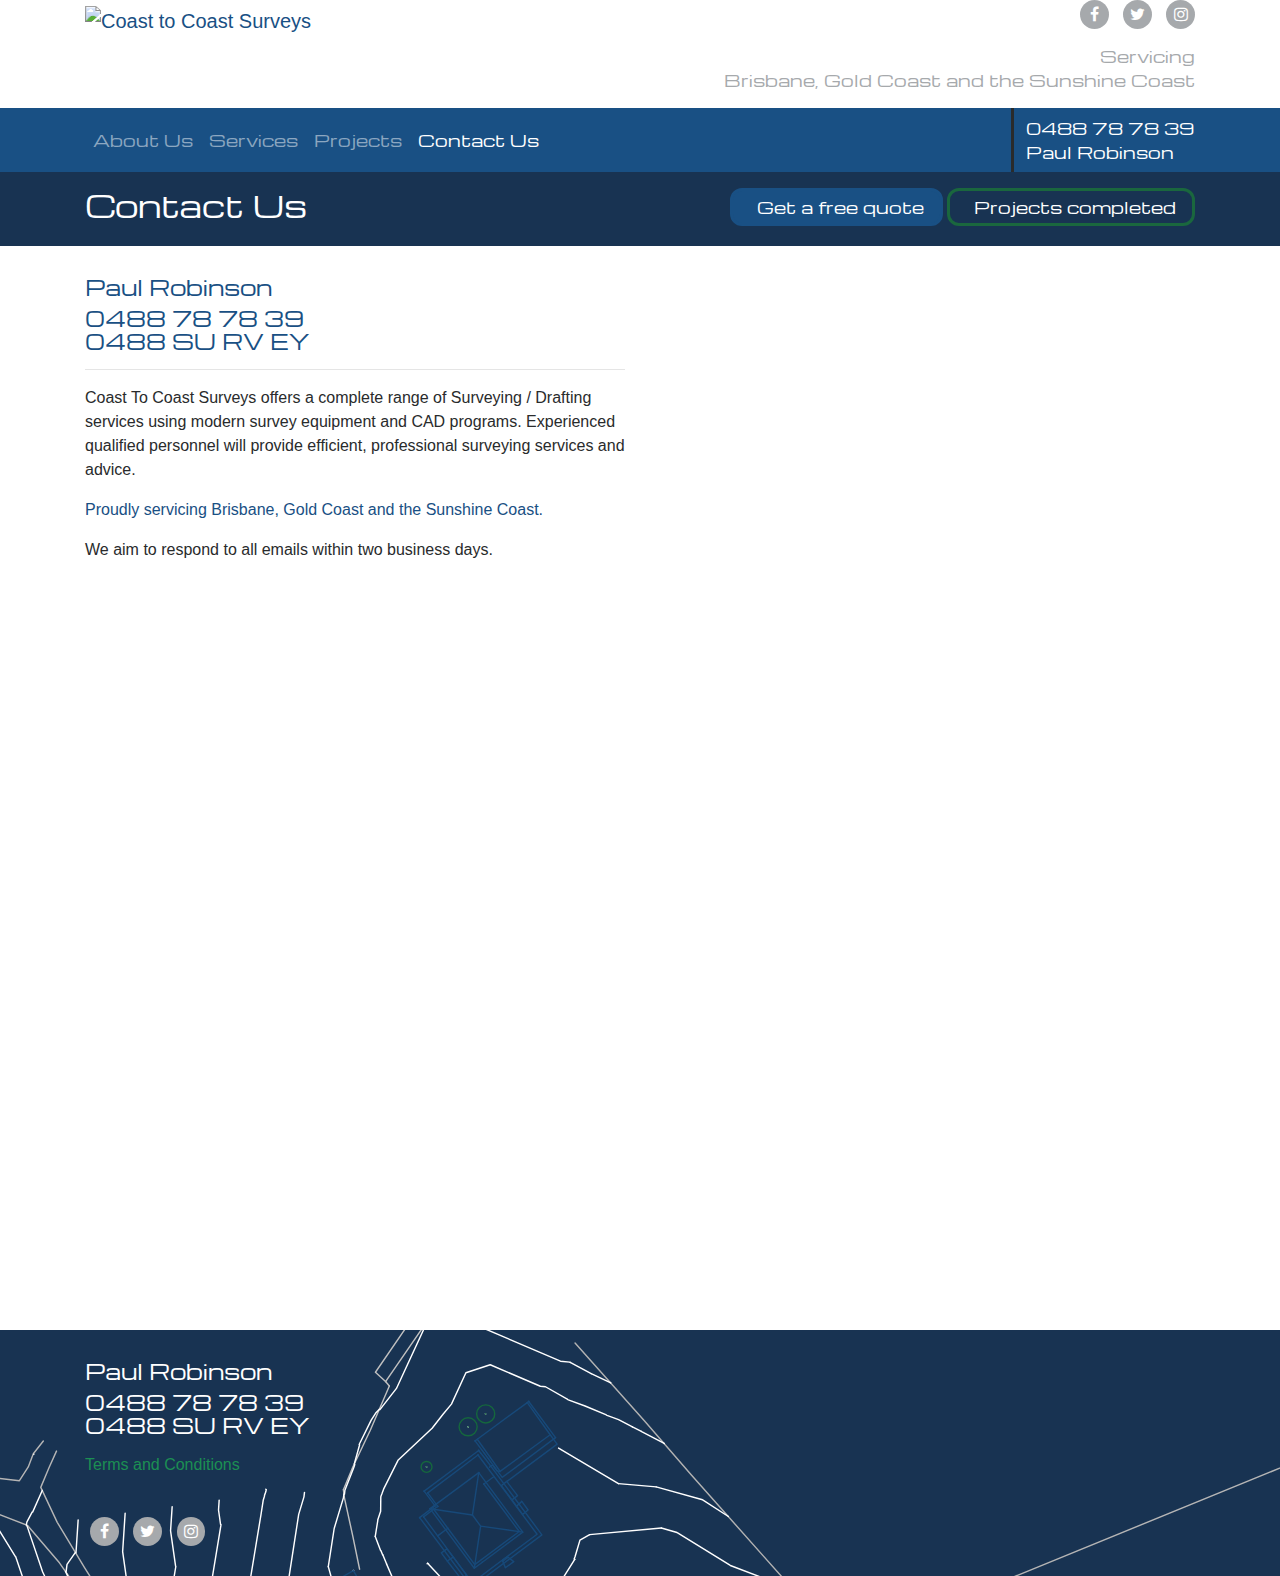
==== commit 35db6025: "Remove references to index.html" ====
--- a/contact-us/index.html
+++ b/contact-us/index.html
@@ -8,13 +8,11 @@
 	<meta name="apple-mobile-web-app-capable" content="yes">
 	<meta name="apple-mobile-web-app-title" content="Coast to Coast Surveys - Professional Surveying and Drafting Services">
 	<link rel="profile" href="http://gmpg.org/xfn/11">
-	<link rel="pingback" href="https://www.coasttocoastsurveys.com.au/wp/xmlrpc.php">
 	<meta name='robots' content='index, follow, max-image-preview:large, max-snippet:-1, max-video-preview:-1' />
 
 	<!-- This site is optimized with the Yoast SEO plugin v20.8 - https://yoast.com/wordpress/plugins/seo/ -->
 	<title>Coast to Coast Surveys - Contact Our Team</title>
 	<meta name="description" content="Our team services Brisbane, the Gold Coast and the Sunshine Coast. Contact us today for free quote on your next project." />
-	<link rel="canonical" href="index.html" />
 	<meta property="og:locale" content="en_US" />
 	<meta property="og:type" content="article" />
 	<meta property="og:title" content="Coast to Coast Surveys - Contact Our Team" />
@@ -23,7 +21,6 @@
 	<meta property="og:site_name" content="Coast to Coast Surveys" />
 	<meta property="article:modified_time" content="2017-06-18T14:37:20+00:00" />
 	<meta name="twitter:card" content="summary_large_image" />
-	<script type="application/ld+json" class="yoast-schema-graph">{"@context":"https://schema.org","@graph":[{"@type":"WebPage","@id":"https://www.coasttocoastsurveys.com.au/contact-us/","url":"https://www.coasttocoastsurveys.com.au/contact-us/","name":"Coast to Coast Surveys - Contact Our Team","isPartOf":{"@id":"https://www.coasttocoastsurveys.com.au/#website"},"datePublished":"2017-05-07T08:27:52+00:00","dateModified":"2017-06-18T14:37:20+00:00","description":"Our team services Brisbane, the Gold Coast and the Sunshine Coast. Contact us today for free quote on your next project.","breadcrumb":{"@id":"https://www.coasttocoastsurveys.com.au/contact-us/#breadcrumb"},"inLanguage":"en-US","potentialAction":[{"@type":"ReadAction","target":["https://www.coasttocoastsurveys.com.au/contact-us/"]}]},{"@type":"BreadcrumbList","@id":"https://www.coasttocoastsurveys.com.au/contact-us/#breadcrumb","itemListElement":[{"@type":"ListItem","position":1,"name":"Home","item":"https://www.coasttocoastsurveys.com.au/"},{"@type":"ListItem","position":2,"name":"Contact Us"}]},{"@type":"WebSite","@id":"https://www.coasttocoastsurveys.com.au/#website","url":"https://www.coasttocoastsurveys.com.au/","name":"Coast to Coast Surveys","description":"Professional Surveying and Drafting Services","publisher":{"@id":"https://www.coasttocoastsurveys.com.au/#organization"},"potentialAction":[{"@type":"SearchAction","target":{"@type":"EntryPoint","urlTemplate":"https://www.coasttocoastsurveys.com.au/?s={search_term_string}"},"query-input":"required name=search_term_string"}],"inLanguage":"en-US"},{"@type":"Organization","@id":"https://www.coasttocoastsurveys.com.au/#organization","name":"Coast to Coast Surveys","url":"https://www.coasttocoastsurveys.com.au/","logo":{"@type":"ImageObject","inLanguage":"en-US","@id":"https://www.coasttocoastsurveys.com.au/#/schema/logo/image/","url":"https://www.coasttocoastsurveys.com.au/app/uploads/2017/05/cropped-logo.png","contentUrl":"https://www.coasttocoastsurveys.com.au/app/uploads/2017/05/cropped-logo.png","width":800,"height":230,"caption":"Coast to Coast Surveys"},"image":{"@id":"https://www.coasttocoastsurveys.com.au/#/schema/logo/image/"}}]}</script>
 	<!-- / Yoast SEO plugin. -->
 
 
@@ -54,48 +51,11 @@
 :where(.wp-block-columns.is-layout-flex){gap: 2em;}
 .wp-block-pullquote{font-size: 1.5em;line-height: 1.6;}
 </style>
-<link rel='stylesheet' id='contact-form-7-css' href='../app/plugins/contact-form-7/includes/css/styles-ver=5.7.6.css' type='text/css' media='all' />
 <link rel='stylesheet' id='understrap-styles-css' href='../app/themes/survey/css/theme.min-ver=0.6.5.css' type='text/css' media='all' />
 <link rel='stylesheet' id='michroma-font-css' href='https://fonts.googleapis.com/css?family=Michroma&ver=6.2.2' type='text/css' media='all' />
 <script type='text/javascript' src='../wp/wp-includes/js/jquery/jquery.min-ver=3.6.4.js' id='jquery-core-js'></script>
 <script type='text/javascript' src='../wp/wp-includes/js/jquery/jquery-migrate.min-ver=3.4.0.js' id='jquery-migrate-js'></script>
-<link rel="https://api.w.org/" href="../wp-json/index.html" /><link rel="alternate" type="application/json" href="../wp-json/wp/v2/pages/17.json" /><link rel="alternate" type="application/json+oembed" href="../wp-json/oembed/1.0/embed-url=https_%7C%7Cwww.coasttocoastsurveys.com.au%7Ccontact-us%7C.json" />
-<link rel="alternate" type="text/xml+oembed" href="../wp-json/oembed/1.0/embed-url=https_%7C%7Cwww.coasttocoastsurveys.com.au%7Ccontact-us%7C&format=xml.xml" />
-<script type="text/javascript">
-(function(url){
-	if(/(?:Chrome\/26\.0\.1410\.63 Safari\/537\.31|WordfenceTestMonBot)/.test(navigator.userAgent)){ return; }
-	var addEvent = function(evt, handler) {
-		if (window.addEventListener) {
-			document.addEventListener(evt, handler, false);
-		} else if (window.attachEvent) {
-			document.attachEvent('on' + evt, handler);
-		}
-	};
-	var removeEvent = function(evt, handler) {
-		if (window.removeEventListener) {
-			document.removeEventListener(evt, handler, false);
-		} else if (window.detachEvent) {
-			document.detachEvent('on' + evt, handler);
-		}
-	};
-	var evts = 'contextmenu dblclick drag dragend dragenter dragleave dragover dragstart drop keydown keypress keyup mousedown mousemove mouseout mouseover mouseup mousewheel scroll'.split(' ');
-	var logHuman = function() {
-		if (window.wfLogHumanRan) { return; }
-		window.wfLogHumanRan = true;
-		var wfscr = document.createElement('script');
-		wfscr.type = 'text/javascript';
-		wfscr.async = true;
-		wfscr.src = url + '&r=' + Math.random();
-		(document.getElementsByTagName('head')[0]||document.getElementsByTagName('body')[0]).appendChild(wfscr);
-		for (var i = 0; i < evts.length; i++) {
-			removeEvent(evts[i], logHuman);
-		}
-	};
-	for (var i = 0; i < evts.length; i++) {
-		addEvent(evts[i], logHuman);
-	}
-})('//www.coasttocoastsurveys.com.au/?wordfence_lh=1&hid=A3E8A21BEF434438991DF46C8E292BF3');
-</script><style type="text/css">.recentcomments a{display:inline !important;padding:0 !important;margin:0 !important;}</style><link rel="icon" href="../app/uploads/2017/05/cropped-Symbol-150x150.png" sizes="32x32" />
+<style type="text/css">.recentcomments a{display:inline !important;padding:0 !important;margin:0 !important;}</style><link rel="icon" href="../app/uploads/2017/05/cropped-Symbol-150x150.png" sizes="32x32" />
 <link rel="icon" href="../app/uploads/2017/05/cropped-Symbol-300x300.png" sizes="192x192" />
 <link rel="apple-touch-icon" href="../app/uploads/2017/05/cropped-Symbol-300x300.png" />
 <meta name="msapplication-TileImage" content="https://www.coasttocoastsurveys.com.au/app/uploads/2017/05/cropped-Symbol-300x300.png" />
@@ -108,13 +68,13 @@
 	<!-- ******************* The Navbar Area ******************* -->
 	<div class="wrapper-fluid wrapper-navbar sticky-top" id="wrapper-navbar">
 
-		<a class="skip-link screen-reader-text sr-only" href="index.html#content">Skip to content</a>
+		<a class="skip-link screen-reader-text sr-only" href="#content">Skip to content</a>
 
 		<div class="container">
 			<div class="row">
 				<div class="col col-12 col-sm-6 col-md-5">
 					<!-- Your site title as branding in the menu -->
-					<a href="../index.html" class="navbar-brand custom-logo-link" rel="home"><img width="800" height="230" src="../app/uploads/2017/05/cropped-logo.png" class="img-responsive" alt="Coast to Coast Surveys" decoding="async" srcset="https://www.coasttocoastsurveys.com.au/app/uploads/2017/05/cropped-logo.png 800w, https://www.coasttocoastsurveys.com.au/app/uploads/2017/05/cropped-logo-300x86.png 300w, https://www.coasttocoastsurveys.com.au/app/uploads/2017/05/cropped-logo-768x221.png 768w" sizes="(max-width: 800px) 100vw, 800px" /></a><!-- end custom logo -->
+					<a href="/" class="navbar-brand custom-logo-link" rel="home"><img width="800" height="230" src="../app/uploads/2017/05/cropped-logo.png" class="img-responsive" alt="Coast to Coast Surveys" decoding="async" srcset="https://www.coasttocoastsurveys.com.au/app/uploads/2017/05/cropped-logo.png 800w, https://www.coasttocoastsurveys.com.au/app/uploads/2017/05/cropped-logo-300x86.png 300w, https://www.coasttocoastsurveys.com.au/app/uploads/2017/05/cropped-logo-768x221.png 768w" sizes="(max-width: 800px) 100vw, 800px" /></a><!-- end custom logo -->
 				</div>
 				<div class="col align-self-end text-center text-sm-right hidden-xs-down">
 					<div class="social-links">
@@ -142,10 +102,10 @@
 						<span class="navbar-toggler-icon"></span>
 					</button>
 					<div class="collapse navbar-collapse" id="navbarNavDropdown">
-						<div class="menu-menu-container"><ul id="main-menu" class="navbar-nav"><li id="menu-item-23" class="menu-item menu-item-type-post_type menu-item-object-page menu-item-home nav-item menu-item-23"><a title="About Us" href="../index.html" class="nav-link">About Us</a></li>
-<li id="menu-item-22" class="menu-item menu-item-type-post_type menu-item-object-page nav-item menu-item-22"><a title="Services" href="../surveying-services/index.html" class="nav-link">Services</a></li>
-<li id="menu-item-40" class="menu-item menu-item-type-post_type_archive menu-item-object-project nav-item menu-item-40"><a title="Projects" href="../projects/index.html" class="nav-link">Projects</a></li>
-<li id="menu-item-20" class="menu-item menu-item-type-post_type menu-item-object-page current-menu-item page_item page-item-17 current_page_item nav-item menu-item-20 active"><a title="Contact Us" href="index.html" class="nav-link">Contact Us</a></li>
+						<div class="menu-menu-container"><ul id="main-menu" class="navbar-nav"><li id="menu-item-23" class="menu-item menu-item-type-post_type menu-item-object-page menu-item-home nav-item menu-item-23"><a title="About Us" href="/" class="nav-link">About Us</a></li>
+<li id="menu-item-22" class="menu-item menu-item-type-post_type menu-item-object-page nav-item menu-item-22"><a title="Services" href="/surveying-services/" class="nav-link">Services</a></li>
+<li id="menu-item-40" class="menu-item menu-item-type-post_type_archive menu-item-object-project nav-item menu-item-40"><a title="Projects" href="/terms-and-conditions/" class="nav-link">Projects</a></li>
+<li id="menu-item-20" class="menu-item menu-item-type-post_type menu-item-object-page current-menu-item page_item page-item-17 current_page_item nav-item menu-item-20 active"><a title="Contact Us" href="/contact-us/" class="nav-link">Contact Us</a></li>
 </ul></div>					</div>
 					<div class="contact-details text-center text-sm-left">
 						<div class="contact-number">0488 78 78 39</div>
@@ -166,8 +126,8 @@
 							</div>
 			<div class="col col-12 col-sm-6">
 				<div class="buttons text-center text-sm-right">
-					<a class="btn btn-primary mb-1" href="index.html">Get a free quote</a>
-					<a class="btn btn-outline-success mb-1" href="../projects/index.html">Projects completed</a>
+					<a class="btn btn-primary mb-1" href="/contact-us/">Get a free quote</a>
+					<a class="btn btn-outline-success mb-1" href="/terms-and-conditions/">Projects completed</a>
 				</div>
 			</div>
 		</div>
@@ -216,50 +176,9 @@
 								
 							</div>
 
-							<div class="col-md-6">
-
-								
-<div class="wpcf7 no-js" id="wpcf7-f70-p17-o1" lang="en-AU" dir="ltr">
-<div class="screen-reader-response"><p role="status" aria-live="polite" aria-atomic="true"></p> <ul></ul></div>
-<form action="/contact-us/#wpcf7-f70-p17-o1" method="post" class="wpcf7-form init" aria-label="Contact form" novalidate="novalidate" data-status="init">
-<div style="display: none;">
-<input type="hidden" name="_wpcf7" value="70" />
-<input type="hidden" name="_wpcf7_version" value="5.7.6" />
-<input type="hidden" name="_wpcf7_locale" value="en_AU" />
-<input type="hidden" name="_wpcf7_unit_tag" value="wpcf7-f70-p17-o1" />
-<input type="hidden" name="_wpcf7_container_post" value="17" />
-<input type="hidden" name="_wpcf7_posted_data_hash" value="" />
-</div>
-<div class="form-group row">
-	<p><label for="contact-full-name" class="col-3 col-md-2 col-form-label">Name</label>
-	</p>
-	<div class="col-9 col-md-10">
-		<p><span class="wpcf7-form-control-wrap" data-name="full_name"><input size="40" class="wpcf7-form-control wpcf7-text wpcf7-validates-as-required form-control" id="contact-full-name" aria-required="true" aria-invalid="false" value="" type="text" name="full_name" /></span>
-		</p>
-	</div>
-</div>
-<div class="form-group row">
-	<p><label for="contact-email" class="col-3 col-md-2 col-form-label">Email</label>
-	</p>
-	<div class="col-9 col-md-10">
-		<p><span class="wpcf7-form-control-wrap" data-name="email"><input size="40" class="wpcf7-form-control wpcf7-text wpcf7-email wpcf7-validates-as-required wpcf7-validates-as-email form-control" id="contact-email" aria-required="true" aria-invalid="false" value="" type="email" name="email" /></span>
-		</p>
-	</div>
-</div>
-<div class="form-group row">
-	<p><label for="contact-phone" class="col-3 col-md-2 col-form-label">Phone</label>
-	</p>
-	<div class="col-9 col-md-10">
-		<p><span class="wpcf7-form-control-wrap" data-name="phone"><input size="40" class="wpcf7-form-control wpcf7-text wpcf7-tel wpcf7-validates-as-tel form-control" id="contact-phone" aria-invalid="false" value="" type="tel" name="phone" /></span>
-		</p>
-	</div>
-</div>
-<p><span class="wpcf7-form-control-wrap" data-name="message"><textarea cols="40" rows="6" class="wpcf7-form-control wpcf7-textarea" aria-invalid="false" placeholder="Your message" name="message"></textarea></span><br />
-<input class="wpcf7-form-control has-spinner wpcf7-submit btn btn-radius btn-primary" type="submit" value="Send Message" />
-</p><div class="wpcf7-response-output" aria-hidden="true"></div>
-</form>
-</div>
-
+							<div class="col-md-6" style="min-height: 1024px;">
+
+								<iframe src="https://docs.google.com/forms/d/e/1FAIpQLSdq3yamp9WAh3eTnihfj0ANVX_r15X8SCofKioMaIzaNoKsxg/viewform?embedded=true" width="100%" height="100%" frameborder="0" marginheight="0" marginwidth="0">Loading…</iframe>
 
 							</div>
 
@@ -299,7 +218,7 @@
 </section>
 						</div>
 
-						<div class="menu-footer-container"><ul id="menu-footer" class="nav"><li id="menu-item-85" class="menu-item menu-item-type-post_type menu-item-object-page nav-item menu-item-85"><a title="Terms and Conditions" href="../terms-and-conditions/index.html" class="nav-link">Terms and Conditions</a></li>
+						<div class="menu-footer-container"><ul id="menu-footer" class="nav"><li id="menu-item-85" class="menu-item menu-item-type-post_type menu-item-object-page nav-item menu-item-85"><a title="Terms and Conditions" href="/terms-and-conditions/" class="nav-link">Terms and Conditions</a></li>
 </ul></div>
 					</div><!-- .site-info -->
 
@@ -320,13 +239,6 @@
 
 </div><!-- #page -->
 
-<script type='text/javascript' src='../app/plugins/contact-form-7/includes/swv/js/index-ver=5.7.6.js' id='swv-js'></script>
-<script type='text/javascript' id='contact-form-7-js-extra'>
-/* <![CDATA[ */
-var wpcf7 = {"api":{"root":"https:\/\/www.coasttocoastsurveys.com.au\/wp-json\/","namespace":"contact-form-7\/v1"}};
-/* ]]> */
-</script>
-<script type='text/javascript' src='../app/plugins/contact-form-7/includes/js/index-ver=5.7.6.js' id='contact-form-7-js'></script>
 <script type='text/javascript' src='../app/themes/survey/js/theme.min-ver=0.6.5.js' id='understrap-scripts-js'></script>
 
 </body>
